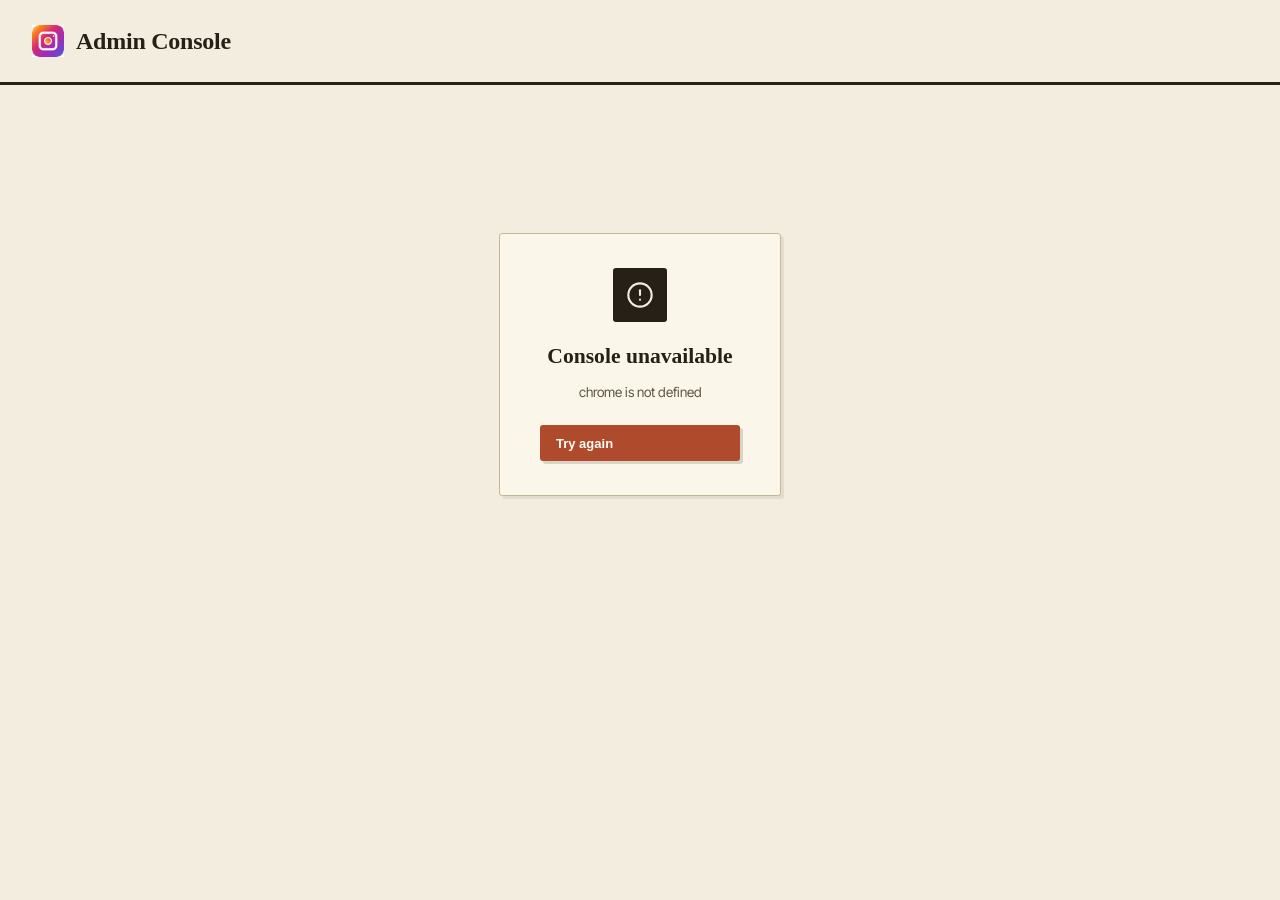
==== admin.html @ fade7655 "Insta Unfollow: follower analysis and bot scan extension with admin console" ====
<!DOCTYPE html>
<html lang="en">
<head>
    <meta charset="UTF-8">
    <meta name="referrer" content="no-referrer">
    <title>Admin Console</title>
    <link rel="stylesheet" href="assets/inter/inter.css">
    <link rel="stylesheet" href="content.css">
    <link rel="stylesheet" href="theme.css">
</head>
<body>

<header class="app-header">
    <div class="header-content">
        <h1>Admin Console</h1>
        <div class="user-info">
            <div class="user-profile">
                <img id="adminAvatar" alt="Admin" class="user-avatar">
                <div class="user-details">
                    <span id="adminName" class="user-name"></span>
                    <span id="adminEmail" class="user-email"></span>
                </div>
            </div>
            <button id="adminSignOut" class="admin-signout-btn" style="display:none">Sign out</button>
        </div>
    </div>
</header>

<main class="app-container">

    <section id="adminGate" class="admin-gate">

        <div id="gateLogin" class="admin-gate-card" style="display:none">
            <div class="admin-gate-icon">
                <svg width="28" height="28" viewBox="0 0 24 24" fill="none" stroke="currentColor" stroke-width="1.8" stroke-linecap="round" stroke-linejoin="round">
                    <rect x="3" y="11" width="18" height="11" rx="2"></rect>
                    <path d="M7 11V7a5 5 0 0 1 10 0v4"></path>
                </svg>
            </div>
            <h2 class="admin-gate-title">Sign in to the admin console</h2>
            <p class="admin-gate-text">Only the account listed as <strong>ADMIN_EMAIL</strong> on the
                payment worker may open this page. Your Google login stays in this extension.</p>
            <button id="gateLoginBtn" class="btn btn-primary admin-gate-btn">Sign in with Google</button>
        </div>

        <div id="gateDenied" class="admin-gate-card" style="display:none">
            <div class="admin-gate-icon">
                <svg width="28" height="28" viewBox="0 0 24 24" fill="none" stroke="currentColor" stroke-width="1.8" stroke-linecap="round" stroke-linejoin="round">
                    <path d="M10.29 3.86L1.82 18a2 2 0 0 0 1.71 3h16.94a2 2 0 0 0 1.71-3L13.71 3.86a2 2 0 0 0-3.42 0z"></path>
                    <line x1="12" y1="9" x2="12" y2="13"></line>
                    <line x1="12" y1="17" x2="12.01" y2="17"></line>
                </svg>
            </div>
            <h2 class="admin-gate-title">Access denied</h2>
            <p class="admin-gate-text">You are signed in as <strong id="deniedEmail"></strong>, which is
                not the admin account. This console is for the worker's <strong>ADMIN_EMAIL</strong> only.</p>
        </div>

        <div id="gateConfig" class="admin-gate-card" style="display:none">
            <div class="admin-gate-icon">
                <svg width="28" height="28" viewBox="0 0 24 24" fill="none" stroke="currentColor" stroke-width="1.8" stroke-linecap="round" stroke-linejoin="round">
                    <path d="M14.7 6.3a1 1 0 0 0 0 1.4l1.6 1.6a1 1 0 0 0 1.4 0l3.77-3.77a6 6 0 0 1-7.94 7.94l-6.91 6.91a2.12 2.12 0 0 1-3-3l6.91-6.91a6 6 0 0 1 7.94-7.94l-3.76 3.76z"></path>
                </svg>
            </div>
            <h2 class="admin-gate-title">Worker not configured</h2>
            <p class="admin-gate-text">Set <strong>PAYMENT_API_URL</strong> in premium-config.js to a
                deployed copy of payments-worker.js (with <strong>ADMIN_EMAIL</strong> set) before the
                console can list users.</p>
        </div>

        <div id="gateError" class="admin-gate-card" style="display:none">
            <div class="admin-gate-icon">
                <svg width="28" height="28" viewBox="0 0 24 24" fill="none" stroke="currentColor" stroke-width="1.8" stroke-linecap="round" stroke-linejoin="round">
                    <circle cx="12" cy="12" r="10"></circle>
                    <line x1="12" y1="8" x2="12" y2="12"></line>
                    <line x1="12" y1="16" x2="12.01" y2="16"></line>
                </svg>
            </div>
            <h2 class="admin-gate-title">Console unavailable</h2>
            <p id="gateErrorText" class="admin-gate-text"></p>
            <button id="gateRetryBtn" class="btn btn-primary admin-gate-btn">Try again</button>
        </div>
    </section>

    <section id="adminPanel" style="display:none">

        <div class="admin-stats">
            <div class="admin-stat">
                <div class="admin-stat-value" id="statTotal">–</div>
                <div class="admin-stat-label">Total users</div>
            </div>
            <div class="admin-stat">
                <div class="admin-stat-value" id="statPremium">–</div>
                <div class="admin-stat-label">Premium</div>
            </div>
            <div class="admin-stat">
                <div class="admin-stat-value" id="statFree">–</div>
                <div class="admin-stat-label">Free</div>
            </div>
            <div class="admin-stat">
                <div class="admin-stat-value" id="statBanned">–</div>
                <div class="admin-stat-label">Banned</div>
            </div>
        </div>

        <div class="admin-toolbar">
            <input id="adminSearch" class="admin-search" type="search"
                   placeholder="Search name, email or Google ID…" autocomplete="off">
            <button id="adminRefresh" class="btn btn-secondary">Refresh</button>
        </div>

        <div class="table-container">
            <table class="following-table admin-table">
                <thead>
                <tr>
                    <th>#</th>
                    <th>USER</th>
                    <th>GOOGLE ID</th>
                    <th>JOINED</th>
                    <th>LAST SEEN</th>
                    <th>MEMBERSHIP</th>
                    <th>CONTROLS</th>
                </tr>
                </thead>
                <tbody id="adminTableBody"></tbody>
            </table>
        </div>
        <div id="adminEmpty" class="admin-empty" style="display:none">No users match this search.</div>

        <div class="pagination-controls">
            <button id="adminPrev" class="page-btn">← Prev</button>
            <span id="adminPageInfo" class="page-info"></span>
            <button id="adminNext" class="page-btn">Next →</button>
        </div>
    </section>

    <div id="adminToast" class="admin-toast"></div>
</main>

<script src="premium-config.js"></script>
<script src="admin.js"></script>
</body>
</html>
---- assets/inter/inter.css ----
/* cyrillic-ext */
@font-face {
  font-family: 'Inter Tight';
  font-style: normal;
  font-weight: 400;
  font-display: swap;
  src: url(fonts/NGSwv5HMAFg6IuGlBNMjxLsK8ah8QA.woff2) format('woff2');
  unicode-range: U+0460-052F, U+1C80-1C8A, U+20B4, U+2DE0-2DFF, U+A640-A69F, U+FE2E-FE2F;
}
/* cyrillic */
@font-face {
  font-family: 'Inter Tight';
  font-style: normal;
  font-weight: 400;
  font-display: swap;
  src: url(fonts/NGSwv5HMAFg6IuGlBNMjxLsD8ah8QA.woff2) format('woff2');
  unicode-range: U+0301, U+0400-045F, U+0490-0491, U+04B0-04B1, U+2116;
}
/* greek-ext */
@font-face {
  font-family: 'Inter Tight';
  font-style: normal;
  font-weight: 400;
  font-display: swap;
  src: url(fonts/NGSwv5HMAFg6IuGlBNMjxLsL8ah8QA.woff2) format('woff2');
  unicode-range: U+1F00-1FFF;
}
/* greek */
@font-face {
  font-family: 'Inter Tight';
  font-style: normal;
  font-weight: 400;
  font-display: swap;
  src: url(fonts/NGSwv5HMAFg6IuGlBNMjxLsE8ah8QA.woff2) format('woff2');
  unicode-range: U+0370-0377, U+037A-037F, U+0384-038A, U+038C, U+038E-03A1, U+03A3-03FF;
}
/* vietnamese */
@font-face {
  font-family: 'Inter Tight';
  font-style: normal;
  font-weight: 400;
  font-display: swap;
  src: url(fonts/NGSwv5HMAFg6IuGlBNMjxLsI8ah8QA.woff2) format('woff2');
  unicode-range: U+0102-0103, U+0110-0111, U+0128-0129, U+0168-0169, U+01A0-01A1, U+01AF-01B0, U+0300-0301, U+0303-0304, U+0308-0309, U+0323, U+0329, U+1EA0-1EF9, U+20AB;
}
/* latin-ext */
@font-face {
  font-family: 'Inter Tight';
  font-style: normal;
  font-weight: 400;
  font-display: swap;
  src: url(fonts/NGSwv5HMAFg6IuGlBNMjxLsJ8ah8QA.woff2) format('woff2');
  unicode-range: U+0100-02BA, U+02BD-02C5, U+02C7-02CC, U+02CE-02D7, U+02DD-02FF, U+0304, U+0308, U+0329, U+1D00-1DBF, U+1E00-1E9F, U+1EF2-1EFF, U+2020, U+20A0-20AB, U+20AD-20C0, U+2113, U+2C60-2C7F, U+A720-A7FF;
}
/* latin */
@font-face {
  font-family: 'Inter Tight';
  font-style: normal;
  font-weight: 400;
  font-display: swap;
  src: url(fonts/NGSwv5HMAFg6IuGlBNMjxLsH8ag.woff2) format('woff2');
  unicode-range: U+0000-00FF, U+0131, U+0152-0153, U+02BB-02BC, U+02C6, U+02DA, U+02DC, U+0304, U+0308, U+0329, U+2000-206F, U+20AC, U+2122, U+2191, U+2193, U+2212, U+2215, U+FEFF, U+FFFD;
}
/* cyrillic-ext */
@font-face {
  font-family: 'Inter Tight';
  font-style: normal;
  font-weight: 500;
  font-display: swap;
  src: url(fonts/NGSwv5HMAFg6IuGlBNMjxLsK8ah8QA.woff2) format('woff2');
  unicode-range: U+0460-052F, U+1C80-1C8A, U+20B4, U+2DE0-2DFF, U+A640-A69F, U+FE2E-FE2F;
}
/* cyrillic */
@font-face {
  font-family: 'Inter Tight';
  font-style: normal;
  font-weight: 500;
  font-display: swap;
  src: url(fonts/NGSwv5HMAFg6IuGlBNMjxLsD8ah8QA.woff2) format('woff2');
  unicode-range: U+0301, U+0400-045F, U+0490-0491, U+04B0-04B1, U+2116;
}
/* greek-ext */
@font-face {
  font-family: 'Inter Tight';
  font-style: normal;
  font-weight: 500;
  font-display: swap;
  src: url(fonts/NGSwv5HMAFg6IuGlBNMjxLsL8ah8QA.woff2) format('woff2');
  unicode-range: U+1F00-1FFF;
}
/* greek */
@font-face {
  font-family: 'Inter Tight';
  font-style: normal;
  font-weight: 500;
  font-display: swap;
  src: url(fonts/NGSwv5HMAFg6IuGlBNMjxLsE8ah8QA.woff2) format('woff2');
  unicode-range: U+0370-0377, U+037A-037F, U+0384-038A, U+038C, U+038E-03A1, U+03A3-03FF;
}
/* vietnamese */
@font-face {
  font-family: 'Inter Tight';
  font-style: normal;
  font-weight: 500;
  font-display: swap;
  src: url(fonts/NGSwv5HMAFg6IuGlBNMjxLsI8ah8QA.woff2) format('woff2');
  unicode-range: U+0102-0103, U+0110-0111, U+0128-0129, U+0168-0169, U+01A0-01A1, U+01AF-01B0, U+0300-0301, U+0303-0304, U+0308-0309, U+0323, U+0329, U+1EA0-1EF9, U+20AB;
}
/* latin-ext */
@font-face {
  font-family: 'Inter Tight';
  font-style: normal;
  font-weight: 500;
  font-display: swap;
  src: url(fonts/NGSwv5HMAFg6IuGlBNMjxLsJ8ah8QA.woff2) format('woff2');
  unicode-range: U+0100-02BA, U+02BD-02C5, U+02C7-02CC, U+02CE-02D7, U+02DD-02FF, U+0304, U+0308, U+0329, U+1D00-1DBF, U+1E00-1E9F, U+1EF2-1EFF, U+2020, U+20A0-20AB, U+20AD-20C0, U+2113, U+2C60-2C7F, U+A720-A7FF;
}
/* latin */
@font-face {
  font-family: 'Inter Tight';
  font-style: normal;
  font-weight: 500;
  font-display: swap;
  src: url(fonts/NGSwv5HMAFg6IuGlBNMjxLsH8ag.woff2) format('woff2');
  unicode-range: U+0000-00FF, U+0131, U+0152-0153, U+02BB-02BC, U+02C6, U+02DA, U+02DC, U+0304, U+0308, U+0329, U+2000-206F, U+20AC, U+2122, U+2191, U+2193, U+2212, U+2215, U+FEFF, U+FFFD;
}
/* cyrillic-ext */
@font-face {
  font-family: 'Inter Tight';
  font-style: normal;
  font-weight: 600;
  font-display: swap;
  src: url(fonts/NGSwv5HMAFg6IuGlBNMjxLsK8ah8QA.woff2) format('woff2');
  unicode-range: U+0460-052F, U+1C80-1C8A, U+20B4, U+2DE0-2DFF, U+A640-A69F, U+FE2E-FE2F;
}
/* cyrillic */
@font-face {
  font-family: 'Inter Tight';
  font-style: normal;
  font-weight: 600;
  font-display: swap;
  src: url(fonts/NGSwv5HMAFg6IuGlBNMjxLsD8ah8QA.woff2) format('woff2');
  unicode-range: U+0301, U+0400-045F, U+0490-0491, U+04B0-04B1, U+2116;
}
/* greek-ext */
@font-face {
  font-family: 'Inter Tight';
  font-style: normal;
  font-weight: 600;
  font-display: swap;
  src: url(fonts/NGSwv5HMAFg6IuGlBNMjxLsL8ah8QA.woff2) format('woff2');
  unicode-range: U+1F00-1FFF;
}
/* greek */
@font-face {
  font-family: 'Inter Tight';
  font-style: normal;
  font-weight: 600;
  font-display: swap;
  src: url(fonts/NGSwv5HMAFg6IuGlBNMjxLsE8ah8QA.woff2) format('woff2');
  unicode-range: U+0370-0377, U+037A-037F, U+0384-038A, U+038C, U+038E-03A1, U+03A3-03FF;
}
/* vietnamese */
@font-face {
  font-family: 'Inter Tight';
  font-style: normal;
  font-weight: 600;
  font-display: swap;
  src: url(fonts/NGSwv5HMAFg6IuGlBNMjxLsI8ah8QA.woff2) format('woff2');
  unicode-range: U+0102-0103, U+0110-0111, U+0128-0129, U+0168-0169, U+01A0-01A1, U+01AF-01B0, U+0300-0301, U+0303-0304, U+0308-0309, U+0323, U+0329, U+1EA0-1EF9, U+20AB;
}
/* latin-ext */
@font-face {
  font-family: 'Inter Tight';
  font-style: normal;
  font-weight: 600;
  font-display: swap;
  src: url(fonts/NGSwv5HMAFg6IuGlBNMjxLsJ8ah8QA.woff2) format('woff2');
  unicode-range: U+0100-02BA, U+02BD-02C5, U+02C7-02CC, U+02CE-02D7, U+02DD-02FF, U+0304, U+0308, U+0329, U+1D00-1DBF, U+1E00-1E9F, U+1EF2-1EFF, U+2020, U+20A0-20AB, U+20AD-20C0, U+2113, U+2C60-2C7F, U+A720-A7FF;
}
/* latin */
@font-face {
  font-family: 'Inter Tight';
  font-style: normal;
  font-weight: 600;
  font-display: swap;
  src: url(fonts/NGSwv5HMAFg6IuGlBNMjxLsH8ag.woff2) format('woff2');
  unicode-range: U+0000-00FF, U+0131, U+0152-0153, U+02BB-02BC, U+02C6, U+02DA, U+02DC, U+0304, U+0308, U+0329, U+2000-206F, U+20AC, U+2122, U+2191, U+2193, U+2212, U+2215, U+FEFF, U+FFFD;
}
/* cyrillic-ext */
@font-face {
  font-family: 'Inter Tight';
  font-style: normal;
  font-weight: 700;
  font-display: swap;
  src: url(fonts/NGSwv5HMAFg6IuGlBNMjxLsK8ah8QA.woff2) format('woff2');
  unicode-range: U+0460-052F, U+1C80-1C8A, U+20B4, U+2DE0-2DFF, U+A640-A69F, U+FE2E-FE2F;
}
/* cyrillic */
@font-face {
  font-family: 'Inter Tight';
  font-style: normal;
  font-weight: 700;
  font-display: swap;
  src: url(fonts/NGSwv5HMAFg6IuGlBNMjxLsD8ah8QA.woff2) format('woff2');
  unicode-range: U+0301, U+0400-045F, U+0490-0491, U+04B0-04B1, U+2116;
}
/* greek-ext */
@font-face {
  font-family: 'Inter Tight';
  font-style: normal;
  font-weight: 700;
  font-display: swap;
  src: url(fonts/NGSwv5HMAFg6IuGlBNMjxLsL8ah8QA.woff2) format('woff2');
  unicode-range: U+1F00-1FFF;
}
/* greek */
@font-face {
  font-family: 'Inter Tight';
  font-style: normal;
  font-weight: 700;
  font-display: swap;
  src: url(fonts/NGSwv5HMAFg6IuGlBNMjxLsE8ah8QA.woff2) format('woff2');
  unicode-range: U+0370-0377, U+037A-037F, U+0384-038A, U+038C, U+038E-03A1, U+03A3-03FF;
}
/* vietnamese */
@font-face {
  font-family: 'Inter Tight';
  font-style: normal;
  font-weight: 700;
  font-display: swap;
  src: url(fonts/NGSwv5HMAFg6IuGlBNMjxLsI8ah8QA.woff2) format('woff2');
  unicode-range: U+0102-0103, U+0110-0111, U+0128-0129, U+0168-0169, U+01A0-01A1, U+01AF-01B0, U+0300-0301, U+0303-0304, U+0308-0309, U+0323, U+0329, U+1EA0-1EF9, U+20AB;
}
/* latin-ext */
@font-face {
  font-family: 'Inter Tight';
  font-style: normal;
  font-weight: 700;
  font-display: swap;
  src: url(fonts/NGSwv5HMAFg6IuGlBNMjxLsJ8ah8QA.woff2) format('woff2');
  unicode-range: U+0100-02BA, U+02BD-02C5, U+02C7-02CC, U+02CE-02D7, U+02DD-02FF, U+0304, U+0308, U+0329, U+1D00-1DBF, U+1E00-1E9F, U+1EF2-1EFF, U+2020, U+20A0-20AB, U+20AD-20C0, U+2113, U+2C60-2C7F, U+A720-A7FF;
}
/* latin */
@font-face {
  font-family: 'Inter Tight';
  font-style: normal;
  font-weight: 700;
  font-display: swap;
  src: url(fonts/NGSwv5HMAFg6IuGlBNMjxLsH8ag.woff2) format('woff2');
  unicode-range: U+0000-00FF, U+0131, U+0152-0153, U+02BB-02BC, U+02C6, U+02DA, U+02DC, U+0304, U+0308, U+0329, U+2000-206F, U+20AC, U+2122, U+2191, U+2193, U+2212, U+2215, U+FEFF, U+FFFD;
}
/* cyrillic-ext */
@font-face {
  font-family: 'Inter Tight';
  font-style: normal;
  font-weight: 800;
  font-display: swap;
  src: url(fonts/NGSwv5HMAFg6IuGlBNMjxLsK8ah8QA.woff2) format('woff2');
  unicode-range: U+0460-052F, U+1C80-1C8A, U+20B4, U+2DE0-2DFF, U+A640-A69F, U+FE2E-FE2F;
}
/* cyrillic */
@font-face {
  font-family: 'Inter Tight';
  font-style: normal;
  font-weight: 800;
  font-display: swap;
  src: url(fonts/NGSwv5HMAFg6IuGlBNMjxLsD8ah8QA.woff2) format('woff2');
  unicode-range: U+0301, U+0400-045F, U+0490-0491, U+04B0-04B1, U+2116;
}
/* greek-ext */
@font-face {
  font-family: 'Inter Tight';
  font-style: normal;
  font-weight: 800;
  font-display: swap;
  src: url(fonts/NGSwv5HMAFg6IuGlBNMjxLsL8ah8QA.woff2) format('woff2');
  unicode-range: U+1F00-1FFF;
}
/* greek */
@font-face {
  font-family: 'Inter Tight';
  font-style: normal;
  font-weight: 800;
  font-display: swap;
  src: url(fonts/NGSwv5HMAFg6IuGlBNMjxLsE8ah8QA.woff2) format('woff2');
  unicode-range: U+0370-0377, U+037A-037F, U+0384-038A, U+038C, U+038E-03A1, U+03A3-03FF;
}
/* vietnamese */
@font-face {
  font-family: 'Inter Tight';
  font-style: normal;
  font-weight: 800;
  font-display: swap;
  src: url(fonts/NGSwv5HMAFg6IuGlBNMjxLsI8ah8QA.woff2) format('woff2');
  unicode-range: U+0102-0103, U+0110-0111, U+0128-0129, U+0168-0169, U+01A0-01A1, U+01AF-01B0, U+0300-0301, U+0303-0304, U+0308-0309, U+0323, U+0329, U+1EA0-1EF9, U+20AB;
}
/* latin-ext */
@font-face {
  font-family: 'Inter Tight';
  font-style: normal;
  font-weight: 800;
  font-display: swap;
  src: url(fonts/NGSwv5HMAFg6IuGlBNMjxLsJ8ah8QA.woff2) format('woff2');
  unicode-range: U+0100-02BA, U+02BD-02C5, U+02C7-02CC, U+02CE-02D7, U+02DD-02FF, U+0304, U+0308, U+0329, U+1D00-1DBF, U+1E00-1E9F, U+1EF2-1EFF, U+2020, U+20A0-20AB, U+20AD-20C0, U+2113, U+2C60-2C7F, U+A720-A7FF;
}
/* latin */
@font-face {
  font-family: 'Inter Tight';
  font-style: normal;
  font-weight: 800;
  font-display: swap;
  src: url(fonts/NGSwv5HMAFg6IuGlBNMjxLsH8ag.woff2) format('woff2');
  unicode-range: U+0000-00FF, U+0131, U+0152-0153, U+02BB-02BC, U+02C6, U+02DA, U+02DC, U+0304, U+0308, U+0329, U+2000-206F, U+20AC, U+2122, U+2191, U+2193, U+2212, U+2215, U+FEFF, U+FFFD;
}
---- content.css ----
/* Reset ve temel stiller */
* {
    margin: 0;
    padding: 0;
    box-sizing: border-box;
}

body {
    font-family: 'Inter Tight', -apple-system, BlinkMacSystemFont, 'Segoe UI', Roboto, Helvetica, Arial, sans-serif;
    background-color: #f8fafc;
    color: #262626;
    line-height: 1.5;
}

/* Header - Premium Design */
.app-header {
    background: linear-gradient(135deg, rgba(37, 99, 235, 0.95), rgba(59, 130, 246, 0.95), rgba(96, 165, 250, 0.95));
    backdrop-filter: blur(20px) saturate(180%);
    -webkit-backdrop-filter: blur(20px) saturate(180%);
    color: white;
    padding: 0;
    position: sticky;
    top: 0;
    z-index: 100;
    box-shadow: 0 4px 20px rgba(37, 99, 235, 0.2), 0 2px 8px rgba(0, 0, 0, 0.1);
    border-bottom: 1px solid rgba(255, 255, 255, 0.2);
}

.header-content {
    max-width: 1400px;
    margin: 0 auto;
    padding: 16px 2rem;
    display: flex;
    justify-content: space-between;
    align-items: center;
    gap: 20px;
}

.header-content h1 {
    font-size: 1.4rem;
    font-weight: 700;
    letter-spacing: -0.3px;
    display: flex;
    align-items: center;
    gap: 12px;
    margin: 0;
    text-shadow: 0 2px 8px rgba(0, 0, 0, 0.15);
}

.header-content h1::before {
    content: '';
    width: 32px;
    height: 32px;
    background: url('../img/48.png') center/contain no-repeat;
    display: block;
    filter: drop-shadow(0 2px 4px rgba(0, 0, 0, 0.2));
}

.user-profile {
    display: flex;
    align-items: center;
    gap: 12px;
    background: rgba(255, 255, 255, 0.15);
    backdrop-filter: blur(10px);
    -webkit-backdrop-filter: blur(10px);
    padding: 6px 12px 6px 6px;
    border-radius: 24px;
    border: 1px solid rgba(255, 255, 255, 0.25);
    transition: all 0.3s ease;
    box-shadow: 0 2px 8px rgba(0, 0, 0, 0.1);
}

.user-profile:hover {
    background: rgba(255, 255, 255, 0.2);
    transform: translateY(-1px);
    box-shadow: 0 4px 12px rgba(0, 0, 0, 0.15);
}

.user-profile img {
    width: 36px;
    height: 36px;
    border-radius: 50%;
    border: 2px solid rgba(255, 255, 255, 0.4);
    box-shadow: 0 2px 6px rgba(0, 0, 0, 0.2);
    object-fit: cover;
}

.user-details {
    display: flex;
    flex-direction: column;
    gap: 2px;
    min-width: 0;
}

.user-name {
    font-size: 14px;
    font-weight: 600;
    color: white;
    white-space: nowrap;
    overflow: hidden;
    text-overflow: ellipsis;
    text-shadow: 0 1px 3px rgba(0, 0, 0, 0.2);
}

.user-email {
    font-size: 11px;
    font-weight: 400;
    color: rgba(255, 255, 255, 0.85);
    white-space: nowrap;
    overflow: hidden;
    text-overflow: ellipsis;
}

/* Main Container */
.app-container {
    max-width: 1400px;
    margin: 2rem auto;
    padding: 0 2rem;
}

/* Control Panel */
.control-panel {
    background: white;
    border-radius: 12px;
    padding: 1.5rem;
    margin-bottom: 2rem;
    box-shadow: 0 2px 10px rgba(0,0,0,0.05);
}

.panel-header {
    display: flex;
    justify-content: space-between;
    align-items: center;
    gap: 20px;
    flex-wrap: wrap;
}

.action-buttons {
    display: flex;
    align-items: center;
    justify-content: flex-start;
    gap: 8px;
    flex: 1;
}

.timer-settings {
    display: flex;
    align-items: center;
    gap: 10px;
    background: linear-gradient(135deg, rgba(37, 99, 235, 0.1) 0%, rgba(59, 130, 246, 0.1) 50%, rgba(96, 165, 250, 0.1) 100%);
    backdrop-filter: blur(10px);
    -webkit-backdrop-filter: blur(10px);
    padding: 0 18px;
    height: 36px;
    border-radius: 12px;
    box-shadow: 
        0 4px 16px rgba(37, 99, 235, 0.15),
        0 2px 8px rgba(59, 130, 246, 0.1),
        inset 0 1px 0 rgba(255, 255, 255, 0.6);
    border: 1px solid rgba(255, 255, 255, 0.3);
    transition: all 0.4s cubic-bezier(0.4, 0, 0.2, 1);
    position: relative;
    overflow: hidden;
}

.timer-settings::before {
    content: '';
    position: absolute;
    top: 0;
    left: -100%;
    width: 100%;
    height: 100%;
    background: linear-gradient(90deg, transparent, rgba(255, 255, 255, 0.3), transparent);
    transition: left 0.5s ease;
}

.timer-settings:hover::before {
    left: 100%;
}

.timer-settings:hover {
    box-shadow: 
        0 6px 20px rgba(37, 99, 235, 0.25),
        0 4px 12px rgba(59, 130, 246, 0.15),
        inset 0 1px 0 rgba(255, 255, 255, 0.7);
    transform: translateY(-2px);
    border-color: rgba(255, 255, 255, 0.5);
}

.timer-icon {
    width: 18px;
    height: 18px;
    color: #2563eb;
    flex-shrink: 0;
    transition: all 0.4s cubic-bezier(0.4, 0, 0.2, 1);
    filter: drop-shadow(0 2px 4px rgba(37, 99, 235, 0.3));
    z-index: 1;
    position: relative;
}

.timer-settings:hover .timer-icon {
    color: #3b82f6;
    transform: rotate(15deg) scale(1.1);
    filter: drop-shadow(0 2px 6px rgba(59, 130, 246, 0.4));
}

.timer-settings:focus-within .timer-icon {
    color: #3b82f6;
    transform: rotate(-15deg) scale(1.15);
    filter: drop-shadow(0 2px 8px rgba(96, 165, 250, 0.5));
}

.timer-input {
    -moz-appearance: textfield; /* Firefox için */
    width: 65px;
    padding: 0;
    border: none;
    border-radius: 0;
    font-size: 14px;
    font-weight: 700;
    text-align: center;
    outline: none;
    transition: all 0.4s cubic-bezier(0.4, 0, 0.2, 1);
    background: transparent;
    color: #262626;
    text-shadow: 0 1px 2px rgba(0, 0, 0, 0.1);
    z-index: 1;
    position: relative;
}

.timer-input:focus {
    color: #2563eb;
    text-shadow: 0 2px 4px rgba(37, 99, 235, 0.3);
    transform: scale(1.05);
}

.timer-input:hover {
    color: #3b82f6;
}

.timer-input::-webkit-inner-spin-button,
.timer-input::-webkit-outer-spin-button {
    -webkit-appearance: none;
    margin: 0;
}

.timer-input::-webkit-inner-spin-button,
.timer-input::-webkit-outer-spin-button {
    -webkit-appearance: none;
    margin: 0;
}

.timer-label {
    color: #2563eb;
    font-size: 11px;
    font-weight: 700;
    text-transform: uppercase;
    letter-spacing: 1px;
    white-space: nowrap;
    text-shadow: 0 1px 2px rgba(37, 99, 235, 0.2);
    z-index: 1;
    position: relative;
    transition: all 0.4s cubic-bezier(0.4, 0, 0.2, 1);
}

.timer-settings:hover .timer-label {
    color: #3b82f6;
    text-shadow: 0 2px 4px rgba(59, 130, 246, 0.3);
}

.timer-settings:focus-within .timer-label {
    color: #3b82f6;
    text-shadow: 0 2px 4px rgba(96, 165, 250, 0.3);
}

/* Countdown Display - Geri Sayım Göstergesi */
.countdown-display {
    display: flex;
    align-items: center;
    gap: 8px;
    padding: 8px 14px;
    background: linear-gradient(135deg, rgba(255, 107, 122, 0.15) 0%, rgba(255, 71, 87, 0.15) 100%);
    backdrop-filter: blur(10px);
    -webkit-backdrop-filter: blur(10px);
    border-radius: 10px;
    border: 1px solid rgba(255, 71, 87, 0.3);
    box-shadow: 0 2px 8px rgba(255, 71, 87, 0.15);
    transition: all 0.3s ease;
    min-width: 140px;
    justify-content: center;
}

.countdown-display:hover {
    background: linear-gradient(135deg, rgba(255, 107, 122, 0.2) 0%, rgba(255, 71, 87, 0.2) 100%);
    border-color: rgba(255, 71, 87, 0.4);
    box-shadow: 0 4px 12px rgba(255, 71, 87, 0.2);
    transform: translateY(-1px);
}

.countdown-icon {
    width: 16px;
    height: 16px;
    color: #ff4757;
    flex-shrink: 0;
    animation: pulse 2s ease-in-out infinite;
}

@keyframes pulse {
    0%, 100% {
        opacity: 1;
        transform: scale(1);
    }
    50% {
        opacity: 0.7;
        transform: scale(1.1);
    }
}

.countdown-text {
    font-size: 13px;
    font-weight: 600;
    color: #ff4757;
    white-space: nowrap;
    text-shadow: 0 1px 2px rgba(255, 71, 87, 0.1);
}

/* Buttons */
.btn {
    display: inline-flex;
    align-items: center;
    gap: 0.5rem;
    padding: 0.75rem 1.5rem;
    border: none;
    border-radius: 8px;
    font-size: 0.9rem;
    font-weight: 600;
    cursor: pointer;
    transition: all 0.2s ease;
}

.btn svg {
    width: 18px;
    height: 18px;
}

.btn-primary {
    min-width: auto;
    height: 36px;
    padding: 0 16px;
    font-size: 13px;
    font-weight: 600;
    color: #fff;
    background: linear-gradient(135deg, #ff6b7a 0%, #ff4757 100%);
    border: none;
    border-radius: 10px;
    cursor: pointer;
    transition: all 0.3s cubic-bezier(0.4, 0, 0.2, 1);
    box-shadow: 0 2px 8px rgba(255, 71, 87, 0.25);
    position: relative;
    overflow: hidden;
}

.btn-primary:hover {
    transform: translateY(-1px);
    box-shadow: 0 4px 12px rgba(255, 71, 87, 0.35);
    background: linear-gradient(135deg, #ff5a6a 0%, #ff3547 100%);
}

.btn-primary:active {
    transform: translateY(0);
}

.btn-primary.loading {
    background: #ff4757;
    opacity: 0.8;
    cursor: wait;
}

.btn-primary .button-icon {
    width: 16px;
    height: 16px;
    transition: transform 0.3s cubic-bezier(0.4, 0, 0.2, 1);
    flex-shrink: 0;
}

.btn-primary:hover .button-icon {
    transform: scale(1.15) rotate(-5deg);
}

.btn-primary:disabled {
    background: linear-gradient(135deg, #d0d0d0 0%, #b8b8b8 100%);
    cursor: not-allowed;
    box-shadow: none;
    opacity: 0.6;
    transform: none;
}

.btn-primary.loading {
    background: linear-gradient(135deg, #d0d0d0 0%, #b8b8b8 100%);
    cursor: wait;
}

.btn-secondary:disabled {
    background: linear-gradient(135deg, #d0d0d0 0%, #b8b8b8 100%);
    cursor: not-allowed;
    box-shadow: none;
    opacity: 0.6;
    transform: none;
}

.btn-danger:disabled {
    background: linear-gradient(135deg, #d0d0d0 0%, #b8b8b8 100%);
    cursor: not-allowed;
    box-shadow: none;
    opacity: 0.6;
    transform: none;
}


@keyframes button-loading-spinner {
    from {
        transform: rotate(0turn);
    }
    to {
        transform: rotate(1turn);
    }
}

.btn-primary::after {
    content: '';
    position: absolute;
    top: 50%;
    left: 50%;
    width: 0;
    height: 0;
    background: rgba(255, 255, 255, 0.15);
    border-radius: 50%;
    transform: translate(-50%, -50%);
    transition: width 0.4s cubic-bezier(0.4, 0, 0.2, 1), height 0.4s cubic-bezier(0.4, 0, 0.2, 1);
    pointer-events: none;
}

.btn-primary:hover::after {
    width: 300px;
    height: 300px;
}

.btn-secondary::after {
    content: '';
    position: absolute;
    top: 50%;
    left: 50%;
    width: 0;
    height: 0;
    background: rgba(255, 255, 255, 0.1);
    border-radius: 50%;
    transform: translate(-50%, -50%);
    transition: width 0.4s cubic-bezier(0.4, 0, 0.2, 1), height 0.4s cubic-bezier(0.4, 0, 0.2, 1);
    pointer-events: none;
}

.btn-secondary:hover::after {
    width: 300px;
    height: 300px;
}

.btn-secondary {
    min-width: auto;
    height: 36px;
    padding: 0 16px;
    font-size: 13px;
    font-weight: 600;
    color: #fff;
    background: linear-gradient(135deg, #7d8790 0%, #6c757d 100%);
    border: none;
    border-radius: 10px;
    cursor: pointer;
    transition: all 0.3s cubic-bezier(0.4, 0, 0.2, 1);
    box-shadow: 0 2px 8px rgba(108, 117, 125, 0.25);
    position: relative;
    overflow: hidden;
}

.btn-secondary:hover {
    transform: translateY(-1px);
    box-shadow: 0 4px 12px rgba(108, 117, 125, 0.35);
    background: linear-gradient(135deg, #6d7780 0%, #5a6268 100%);
}

.btn-secondary .button-icon {
    width: 16px;
    height: 16px;
    transition: transform 0.3s cubic-bezier(0.4, 0, 0.2, 1);
    flex-shrink: 0;
}

.btn-secondary:hover .button-icon {
    transform: scale(1.15) rotate(5deg);
}

.btn-secondary:active {
    transform: translateY(0);
}

.btn-secondary:disabled {
    background: #e4e4e4;
    cursor: not-allowed;
    transform: none;
    box-shadow: none;
    opacity: 0.7;
}

/* Stats Grid */
.filter-controls .stats-grid {
    display: flex;
    gap: 10px;
    margin-left: auto;
    align-items: stretch;
}

/* Stat Card Base */
.filter-controls .stat-card {
    display: flex;
    align-items: center;
    gap: 12px;
    padding: 10px 18px;
    border-radius: 14px;
    transition: all 0.3s cubic-bezier(0.25, 0.8, 0.25, 1);
    border: 1.5px solid transparent;
    position: relative;
    cursor: default;
    min-width: 130px;
}

.filter-controls .stat-card:hover {
    transform: translateY(-2px);
}

/* Stat Icon */
.stat-icon {
    display: flex;
    align-items: center;
    justify-content: center;
    width: 40px;
    height: 40px;
    border-radius: 12px;
    flex-shrink: 0;
    transition: transform 0.3s ease;
}

.filter-controls .stat-card:hover .stat-icon {
    transform: scale(1.1);
}

.stat-content {
    display: flex;
    flex-direction: column;
    min-width: 0;
}

/* Stat Value */
.filter-controls .stat-value {
    font-size: 22px;
    font-weight: 700;
    line-height: 1.15;
    letter-spacing: -0.5px;
    transition: all 0.3s ease;
}

/* Stat Label */
.filter-controls .stat-label {
    font-size: 11px;
    font-weight: 600;
    text-transform: uppercase;
    letter-spacing: 0.5px;
    line-height: 1.3;
    opacity: 0.7;
    white-space: nowrap;
}

/* Followers — Green */
.stat-followers {
    background: linear-gradient(135deg, rgba(34, 197, 94, 0.06), rgba(16, 185, 129, 0.03));
    border-color: rgba(34, 197, 94, 0.15);
}
.stat-followers:hover {
    border-color: rgba(34, 197, 94, 0.35);
    box-shadow: 0 6px 20px rgba(34, 197, 94, 0.12);
}
.stat-followers .stat-icon {
    background: rgba(34, 197, 94, 0.12);
    color: #16a34a;
}
.stat-followers .stat-value {
    color: #15803d;
}
.stat-followers .stat-label {
    color: #16a34a;
}

/* Following — Instagram gradient */
.stat-following {
    background: linear-gradient(135deg, rgba(37, 99, 235, 0.05), rgba(59, 130, 246, 0.04), rgba(96, 165, 250, 0.03));
    border-color: rgba(37, 99, 235, 0.15);
}
.stat-following:hover {
    border-color: rgba(37, 99, 235, 0.35);
    box-shadow: 0 6px 20px rgba(37, 99, 235, 0.12);
}
.stat-following .stat-icon {
    background: linear-gradient(135deg, rgba(37, 99, 235, 0.12), rgba(59, 130, 246, 0.08));
    color: #2563eb;
}
.stat-following .stat-value {
    color: #2563eb;
}
.stat-following .stat-label {
    color: #2563eb;
}

/* Not Following — Red/Orange */
.stat-nonfollowers {
    background: linear-gradient(135deg, rgba(239, 68, 68, 0.06), rgba(249, 115, 22, 0.03));
    border-color: rgba(239, 68, 68, 0.15);
}
.stat-nonfollowers:hover {
    border-color: rgba(239, 68, 68, 0.35);
    box-shadow: 0 6px 20px rgba(239, 68, 68, 0.12);
}
.stat-nonfollowers .stat-icon {
    background: rgba(239, 68, 68, 0.12);
    color: #dc2626;
}
.stat-nonfollowers .stat-value {
    color: #dc2626;
}
.stat-nonfollowers .stat-label {
    color: #ef4444;
}

/* Responsive Design */
@media (max-width: 968px) {
    .panel-header {
        flex-direction: column;
        gap: 16px;
    }
    
    .control-panel {
        margin-bottom: 1.5rem;
    }
    
    .filter-controls {
        flex-direction: column;
        align-items: stretch;
        gap: 1rem;
        margin-top: 0.25rem;
    }
    
    .filter-controls .stats-grid {
        margin-left: 0;
        width: 100%;
        justify-content: space-between;
    }
    
    .filter-controls .stat-card {
        flex: 1;
        min-width: 0;
    }
}

@media (max-width: 640px) {
    .control-panel {
        margin-bottom: 1.25rem;
        padding: 1.25rem;
    }
    
    .filter-controls {
        padding: 1rem;
        margin-top: 0;
    }
    
    .filter-controls .stats-grid {
        gap: 8px;
    }
    
    .filter-controls .stat-card {
        padding: 10px 14px;
        min-width: 0;
    }
    
    .filter-controls .stat-value {
        font-size: 18px;
    }
    
    .filter-controls .stat-label {
        font-size: 10px;
        letter-spacing: 0.5px;
    }
}

.success { color: #2e7d32; }
.danger { color: #c62828; }
.info { color: #1565c0; }

/* Table */
.table-container {
    background: white;
    border-radius: 12px;
    overflow: hidden;
    box-shadow: 0 2px 10px rgba(0,0,0,0.05);
    margin-top: 2rem;
    scroll-margin-top: 100px;
}

.following-table {
    width: 100%;
    border-collapse: separate;
    border-spacing: 0;
    font-size: 14px;
}

/* Table Header */
.following-table thead {
    background: linear-gradient(45deg, #1e40af, #2563eb, #3b82f6);
    color: white;
}

.following-table th {
    padding: 1rem;
    font-weight: 600;
    text-align: left;
    font-size: 0.9rem;
    letter-spacing: 0.5px;
    border: none;
    white-space: nowrap;
}

/* Table Body */
.following-table td {
    padding: 1rem;
    border-bottom: 1px solid #f0f2f5;
    vertical-align: middle;
}

.following-table tbody tr {
    transition: all 0.2s ease;
}

.following-table tbody tr:hover {
    background: #f8f9fa;
    transform: translateY(-1px);
    box-shadow: 0 2px 5px rgba(0,0,0,0.05);
}

/* Profile Cell */
.profile-cell {
    display: flex;
    align-items: center;
    gap: 12px;
}

.profile-image {
    width: 40px;
    height: 40px;
    border-radius: 50%;
    object-fit: cover;
    border: 2px solid #f0f2f5;
    transition: transform 0.2s ease;
}

.profile-image:hover {
    transform: scale(1.1);
}

/* Username Cell */
.username-cell {
    color: #0095f6;
    font-weight: 500;
    text-decoration: none;
}

.username-cell:hover {
    text-decoration: underline;
}

/* Verified Badge */
.verified-badge {
    color: #0095f6;
    display: inline-flex;
    align-items: center;
    justify-content: center;
    width: 20px;
    height: 20px;
}

.verified-badge svg {
    width: 16px;
    height: 16px;
    color: #0095f6;
    flex-shrink: 0;
}

/* Private Badge */
.private-badge {
    color: #65676b;
    display: inline-flex;
    align-items: center;
    justify-content: center;
    width: 20px;
    height: 20px;
}

.private-badge svg {
    width: 16px;
    height: 16px;
    color: #65676b;
    flex-shrink: 0;
}

/* Following/Not Following Badges */
.following-badge,
.not-following-badge {
    display: inline-flex;
    align-items: center;
    padding: 6px 12px;
    border-radius: 20px;
    font-size: 12px;
    font-weight: 500;
    transition: all 0.2s ease;
}

.following-badge {
    background: linear-gradient(45deg, #00c853, #64dd17);
    color: white;
    box-shadow: 0 2px 8px rgba(0, 200, 83, 0.2);
}

.not-following-badge {
    background: linear-gradient(45deg, #ff5252, #ff1744);
    color: white;
    box-shadow: 0 2px 8px rgba(255, 23, 68, 0.2);
}

/* Hover efektleri */
.following-badge:hover {
    transform: translateY(-1px);
    box-shadow: 0 4px 12px rgba(0, 200, 83, 0.3);
}

.not-following-badge:hover {
    transform: translateY(-1px);
    box-shadow: 0 4px 12px rgba(255, 23, 68, 0.3);
}

/* Badge içindeki ikonlar için stil (opsiyonel) */
.following-badge::before,
.not-following-badge::before {
    content: '';
    display: inline-block;
    width: 8px;
    height: 8px;
    border-radius: 50%;
    margin-right: 6px;
    background: rgba(255, 255, 255, 0.8);
}

/* Not following olan satırın arka planı */
.not-following-back {
    background-color: rgba(255, 23, 68, 0.03);
}

.not-following-back:hover {
    background-color: rgba(255, 23, 68, 0.06);
}

/* Action Button */
.unfollow-btn {
    padding: 8px 16px;
    border-radius: 20px;
    border: none;
    background: linear-gradient(45deg, #ff5252, #ff1744);
    color: white;
    font-size: 12px;
    font-weight: 500;
    cursor: pointer;
    transition: all 0.3s ease;
    box-shadow: 0 2px 8px rgba(255, 23, 68, 0.2);
    text-transform: uppercase;
    letter-spacing: 0.5px;
    min-width: 100px;
}

.unfollow-btn:disabled {
    opacity: 0.7;
    cursor: not-allowed;
    background: #ccc;
}

.unfollow-btn.unfollowed {
    background: #e0e0e0;
    color: #666;
    box-shadow: none;
}

.unfollowed-row {
    opacity: 0.5;
    background-color: rgba(255, 0, 0, 0.05);
}

/* Loading Animation */


/* Loading Spinner for Unfollow Button */
.unfollow-btn.loading {
    display: inline-flex;
    align-items: center;
    justify-content: center;
    gap: 8px;
    background: linear-gradient(45deg, #ff5252, #ff1744);
    cursor: wait;
    position: relative;
}

.unfollow-btn.loading .loading-spinner-small {
    width: 14px;
    height: 14px;
    border: 2px solid rgba(255, 255, 255, 0.3);
    border-top-color: white;
    border-radius: 50%;
    animation: spin 0.8s linear infinite;
    flex-shrink: 0;
    display: inline-block;
}

.unfollow-btn .success-icon {
    display: inline-block;
    margin-right: 4px;
    font-weight: bold;
    color: #22c55e;
}

/* Row Number */
.row-number {
    color: #65676b;
    font-size: 0.9rem;
    font-weight: 500;
}

/* Empty State */
.empty-state {
    padding: 2rem;
    text-align: center;
    color: #65676b;
}

/* Loading State */
.loading-row td {
    padding: 1rem;
    text-align: center;
}

.loading-animation {
    width: 100%;
    height: 20px;
    background: linear-gradient(90deg, #f0f2f5 25%, #e4e6eb 50%, #f0f2f5 75%);
    background-size: 200% 100%;
    animation: loading 1.5s infinite;
    border-radius: 4px;
}

@keyframes loading {
    0% {
        background-position: 200% 0;
    }
    100% {
        background-position: -200% 0;
    }
}

/* Responsive Table */
@media (max-width: 1024px) {
    .following-table {
        font-size: 13px;
    }
    
    .following-table td,
    .following-table th {
        padding: 0.75rem;
    }
    
    .profile-image {
        width: 32px;
        height: 32px;
    }
}

@media (max-width: 768px) {
    .table-container {
        border-radius: 0;
        margin: 1rem -1rem;
    }
    
    .following-table {
        font-size: 12px;
    }
}

/* Modal */
.modal {
    display: none;
    position: fixed;
    top: 0;
    left: 0;
    width: 100%;
    height: 100%;
    background: rgba(0,0,0,0.5);
    z-index: 1000;
}

.modal-content {
    background: white;
    border-radius: 12px;
    width: 90%;
    max-width: 500px;
    margin: 2rem auto;
    box-shadow: 0 4px 20px rgba(0,0,0,0.15);
}

.modal-header {
    padding: 1.5rem;
    border-bottom: 1px solid #f0f2f5;
    display: flex;
    justify-content: space-between;
    align-items: center;
}

.modal-body {
    padding: 1.5rem;
}

.modal-footer {
    padding: 1.5rem;
    border-top: 1px solid #f0f2f5;
    text-align: right;
}

.setting-item {
    margin-bottom: 1.5rem;
}

.setting-item label {
    display: block;
    margin-bottom: 0.5rem;
    font-weight: 500;
}

.setting-item input[type="number"] {
    width: 100%;
    padding: 0.75rem;
    border: 1px solid #ddd;
    border-radius: 8px;
}

.setting-item.checkbox {
    display: flex;
    align-items: center;
    gap: 0.5rem;
}

/* Responsive Design */
@media (max-width: 768px) {
    .header-content {
        padding: 0 1rem;
    }

    .app-container {
        padding: 0 1rem;
    }

    .stats-grid {
        grid-template-columns: 1fr;
    }

    .table-container {
        overflow-x: auto;
    }
    
    .timer-settings {
        width: 100%;
        justify-content: center;
    }
    
    .countdown-display {
        width: 100%;
        justify-content: center;
    }
}

/* SweetAlert2 Custom Styles - Instagram Theme */
.swal2-popup {
    border-radius: 16px !important;
    box-shadow: 0 10px 40px rgba(0, 0, 0, 0.15) !important;
    border: 1px solid rgba(0, 0, 0, 0.05) !important;
    padding: 0 0 1em 0 !important;
}

.swal-custom-popup {
    border-radius: 16px !important;
    box-shadow: 0 10px 40px rgba(0, 0, 0, 0.15) !important;
}

/* Icon - Reduced spacing */
.swal2-icon {
    margin: 1em auto 0.5em !important;
    width: 4em !important;
    height: 4em !important;
}

.swal2-icon.swal2-warning {
    border-color: #f8bb86 !important;
    color: #f8bb86 !important;
}

.swal2-icon.swal2-error {
    border-color: #f27474 !important;
    color: #f27474 !important;
}

.swal2-icon.swal2-info {
    border-color: #3fc3ee !important;
    color: #3fc3ee !important;
}

/* Title - Reduced spacing */
.swal2-title {
    font-size: 20px !important;
    font-weight: 700 !important;
    color: #262626 !important;
    text-align: center !important;
    padding: 0.3em 1em 0.3em !important;
    margin: 0 !important;
}

.swal-custom-title {
    font-size: 20px !important;
    font-weight: 700 !important;
    color: #262626 !important;
    text-align: center !important;
}

.swal-custom-title-danger {
    font-size: 20px !important;
    font-weight: 700 !important;
    color: #ef4444 !important;
    text-align: center !important;
}

/* HTML Container - Reduced spacing */
.swal2-html-container {
    text-align: center !important;
    padding: 0.3em 1.5em 0.5em !important;
    margin: 0 !important;
    font-size: 15px !important;
    line-height: 1.5 !important;
    color: #495057 !important;
}

.swal-custom-html {
    font-size: 15px !important;
    line-height: 1.5 !important;
    color: #495057 !important;
    text-align: center !important;
}

.swal2-html-container p {
    text-align: center !important;
    margin: 0.3em 0 !important;
}

.swal2-html-container strong {
    color: #262626 !important;
    font-weight: 600 !important;
}

.swal-toast-popup {
    border-radius: 12px !important;
    box-shadow: 0 8px 24px rgba(0, 0, 0, 0.15) !important;
}

/* Actions - Reduced spacing */
.swal2-actions {
    justify-content: center !important;
    gap: 10px !important;
    margin: 0.5em auto 0 !important;
    padding: 0 1.5em 1em !important;
}

.swal2-confirm {
    border-radius: 10px !important;
    font-weight: 600 !important;
    padding: 10px 24px !important;
    transition: all 0.3s ease !important;
    min-width: 120px !important;
    font-size: 14px !important;
    background: linear-gradient(135deg, #ff6b7a 0%, #ff4757 100%) !important;
    box-shadow: 0 2px 8px rgba(255, 71, 87, 0.25) !important;
}

.swal2-confirm:hover {
    transform: translateY(-1px) !important;
    box-shadow: 0 4px 12px rgba(255, 71, 87, 0.35) !important;
    background: linear-gradient(135deg, #ff5a6a 0%, #ff3547 100%) !important;
}

.swal2-cancel {
    border-radius: 10px !important;
    font-weight: 600 !important;
    padding: 10px 24px !important;
    transition: all 0.3s ease !important;
    min-width: 120px !important;
    font-size: 14px !important;
    background: #f0f2f5 !important;
    color: #495057 !important;
}

.swal2-cancel:hover {
    transform: translateY(-1px) !important;
    box-shadow: 0 4px 12px rgba(0, 0, 0, 0.1) !important;
    background: #e4e6eb !important;
}

.swal-custom-confirm {
    border-radius: 10px !important;
    font-weight: 600 !important;
    padding: 10px 24px !important;
    transition: all 0.3s ease !important;
    min-width: 120px !important;
}

.swal-custom-confirm:hover {
    transform: translateY(-1px) !important;
    box-shadow: 0 4px 12px rgba(0, 0, 0, 0.2) !important;
}

.swal-custom-cancel {
    border-radius: 10px !important;
    font-weight: 600 !important;
    padding: 10px 24px !important;
    transition: all 0.3s ease !important;
    min-width: 120px !important;
}

.swal-custom-cancel:hover {
    transform: translateY(-1px) !important;
    box-shadow: 0 4px 12px rgba(0, 0, 0, 0.2) !important;
}

/* Custom Modal Styles */
.custom-modal {
    position: fixed;
    top: 0;
    left: 0;
    width: 100%;
    height: 100%;
    z-index: 10000;
    display: flex;
    align-items: center;
    justify-content: center;
    opacity: 0;
    transition: opacity 0.3s ease;
    pointer-events: none;
}

.custom-modal.show {
    opacity: 1;
    pointer-events: all;
}

.custom-modal-overlay {
    position: absolute;
    top: 0;
    left: 0;
    width: 100%;
    height: 100%;
    background: rgba(0, 0, 0, 0.6);
    backdrop-filter: blur(4px);
    -webkit-backdrop-filter: blur(4px);
}

.custom-modal-content {
    position: relative;
    background: white;
    border-radius: 16px;
    width: 90%;
    max-width: 480px;
    box-shadow: 0 20px 60px rgba(0, 0, 0, 0.3);
    transform: scale(0.9) translateY(20px);
    transition: transform 0.3s cubic-bezier(0.4, 0, 0.2, 1);
    overflow: hidden;
}

.custom-modal.show .custom-modal-content {
    transform: scale(1) translateY(0);
}

.custom-modal-header {
    padding: 24px 24px 16px;
    text-align: center;
    border-bottom: 1px solid #f0f2f5;
}

.custom-modal-icon-wrapper {
    width: 64px;
    height: 64px;
    margin: 0 auto 16px;
    border-radius: 50%;
    display: flex;
    align-items: center;
    justify-content: center;
    transition: all 0.3s ease;
}

.custom-modal-icon-wrapper.warning {
    background: linear-gradient(135deg, #dbeafe 0%, #bfdbfe 100%);
    color: #3b82f6;
}

.custom-modal-icon-wrapper.error {
    background: linear-gradient(135deg, #fee2e2 0%, #fecaca 100%);
    color: #ef4444;
}

.custom-modal-icon-wrapper.info {
    background: linear-gradient(135deg, #dbeafe 0%, #bfdbfe 100%);
    color: #3b82f6;
}

.custom-modal-icon {
    width: 32px;
    height: 32px;
    stroke-width: 2.5;
}

.custom-modal-title {
    font-size: 22px;
    font-weight: 700;
    color: #262626;
    margin: 0;
}

.custom-modal-body {
    padding: 20px 24px;
    text-align: center;
}

.custom-modal-message {
    font-size: 15px;
    color: #495057;
    line-height: 1.6;
    margin: 0 0 12px;
}

.custom-modal-details {
    font-size: 13px;
    color: #6c757d;
    line-height: 1.5;
    text-align: left;
    background: #f8f9fa;
    padding: 12px;
    border-radius: 8px;
    margin-top: 12px;
}

.custom-modal-footer {
    padding: 16px 24px 24px;
    display: flex;
    gap: 12px;
    justify-content: flex-end;
}

.custom-modal-btn-cancel {
    display: flex;
    align-items: center;
    justify-content: center;
}

.custom-modal-btn {
    padding: 10px 24px;
    border: none;
    border-radius: 10px;
    font-size: 14px;
    font-weight: 600;
    cursor: pointer;
    transition: all 0.3s cubic-bezier(0.4, 0, 0.2, 1);
    min-width: 100px;
}

.custom-modal-btn-cancel {
    background: #f0f2f5;
    color: #495057;
}

.custom-modal-btn-cancel:hover {
    background: #e4e6eb;
    transform: translateY(-1px);
    box-shadow: 0 4px 12px rgba(0, 0, 0, 0.1);
}

.custom-modal-btn-confirm {
    background: linear-gradient(135deg, #ff6b7a 0%, #ff4757 100%);
    color: white;
    box-shadow: 0 4px 12px rgba(255, 71, 87, 0.3);
}

.custom-modal-btn-confirm:hover {
    background: linear-gradient(135deg, #ff5a6a 0%, #ff3547 100%);
    transform: translateY(-1px);
    box-shadow: 0 6px 16px rgba(255, 71, 87, 0.4);
}

.custom-modal-btn-confirm.danger {
    background: linear-gradient(135deg, #ef4444 0%, #dc2626 100%);
    box-shadow: 0 4px 12px rgba(239, 68, 68, 0.3);
}

.custom-modal-btn-confirm.danger:hover {
    background: linear-gradient(135deg, #dc2626 0%, #b91c1c 100%);
    box-shadow: 0 6px 16px rgba(239, 68, 68, 0.4);
}

/* Minimalist Toast Notification */
.custom-toast {
    position: fixed;
    top: 16px;
    right: 16px;
    z-index: 10001;
    background: rgba(255, 255, 255, 0.95);
    backdrop-filter: blur(10px);
    -webkit-backdrop-filter: blur(10px);
    border-radius: 10px;
    box-shadow: 0 4px 16px rgba(0, 0, 0, 0.12);
    padding: 10px 16px;
    min-width: 200px;
    max-width: 320px;
    transform: translateX(400px) scale(0.9);
    opacity: 0;
    transition: all 0.3s cubic-bezier(0.4, 0, 0.2, 1);
    border: 1px solid rgba(0, 0, 0, 0.05);
}

.custom-toast.show {
    transform: translateX(0) scale(1);
    opacity: 1;
}

.custom-toast-success {
    border-left: 3px solid #22c55e;
}

.custom-toast-error {
    border-left: 3px solid #ef4444;
}

.custom-toast-content {
    display: flex;
    align-items: center;
    gap: 0;
}

.custom-toast-message {
    font-size: 13px;
    font-weight: 500;
    color: #262626;
    line-height: 1.4;
}

/* Loading Overlay */
.loading-overlay {
    position: fixed;
    top: 0;
    left: 0;
    width: 100%;
    height: 100%;
    background: rgba(0, 0, 0, 0.45);
    backdrop-filter: blur(6px);
    -webkit-backdrop-filter: blur(6px);
    display: flex;
    align-items: center;
    justify-content: center;
    z-index: 9999;
    animation: overlayFadeIn 0.3s ease;
}

@keyframes overlayFadeIn {
    from { opacity: 0; }
    to { opacity: 1; }
}

.loading-popup {
    background: #fff;
    border-radius: 20px;
    padding: 36px 44px;
    display: flex;
    flex-direction: column;
    align-items: center;
    gap: 20px;
    box-shadow: 0 20px 60px rgba(0, 0, 0, 0.2), 0 4px 16px rgba(0, 0, 0, 0.1);
    animation: popupSlideIn 0.4s cubic-bezier(0.34, 1.56, 0.64, 1);
    min-width: 260px;
}

@keyframes popupSlideIn {
    from { opacity: 0; transform: scale(0.85) translateY(20px); }
    to { opacity: 1; transform: scale(1) translateY(0); }
}

.loading-ring {
    position: relative;
    width: 90px;
    height: 90px;
}

.loading-ring > svg {
    width: 100%;
    height: 100%;
    animation: ringSpinner 1.6s linear infinite;
}

@keyframes ringSpinner {
    from { transform: rotate(0deg); }
    to { transform: rotate(360deg); }
}

.loading-ring-bg {
    fill: none;
    stroke: #f0f0f0;
    stroke-width: 5;
}

.loading-ring-progress {
    fill: none;
    stroke: url(#grad);
    stroke-width: 5;
    stroke-linecap: round;
    stroke-dasharray: 264;
    stroke-dashoffset: 198;
}

.loading-ring-icon {
    position: absolute;
    top: 50%;
    left: 50%;
    transform: translate(-50%, -50%);
    color: #2563eb;
    line-height: 0;
    animation: iconPulse 2s ease-in-out infinite;
}

@keyframes iconPulse {
    0%, 100% { opacity: 0.7; transform: translate(-50%, -50%) scale(1); }
    50% { opacity: 1; transform: translate(-50%, -50%) scale(1.1); }
}

.loading-info {
    text-align: center;
    display: flex;
    flex-direction: column;
    gap: 6px;
}

.loading-status {
    font-size: 15px;
    font-weight: 600;
    color: #262626;
}

.loading-detail {
    font-size: 12px;
    color: #8e8e8e;
    min-height: 16px;
}

/* Filter Controls */
.filter-controls {
    display: flex;
    align-items: center;
    gap: 1.5rem;
    background: white;
    padding: 1.25rem 1.5rem;
    margin-bottom: 1rem;
    margin-top: 15px;
    border-radius: 12px;
    box-shadow: 0 2px 10px rgba(0,0,0,0.05);
    flex-wrap: wrap;
}

.filter-switch {
    display: inline-flex;
    align-items: center;
    cursor: pointer;
    user-select: none;
}

.filter-switch input {
    display: none;
}

.switch-slider {
    position: relative;
    width: 48px;
    height: 24px;
    background: #e4e6eb;
    border-radius: 24px;
    margin-right: 12px;
    transition: all 0.3s ease;
}

.switch-slider:before {
    content: '';
    position: absolute;
    width: 20px;
    height: 20px;
    border-radius: 50%;
    background: white;
    top: 2px;
    left: 2px;
    transition: all 0.3s ease;
    box-shadow: 0 2px 4px rgba(0,0,0,0.2);
}

.filter-switch input:checked + .switch-slider {
    background: linear-gradient(45deg, #ff5252, #ff1744);
}

.filter-switch input:checked + .switch-slider:before {
    transform: translateX(24px);
}

.switch-label {
    font-size: 14px;
    font-weight: 500;
    color: #262626;
}

/* Hide rows when filtered */
tr.hidden-by-filter {
    display: none;
}

/* Table Message Styles */
.table-message {
    text-align: center;
    padding: 2rem !important;
    font-size: 14px;
    color: #666;
    background: #fff;
    border-radius: 8px;
    box-shadow: 0 2px 10px rgba(0,0,0,0.05);
}

.table-message.error-message {
    color: #ff1744;
    background: #fff5f5;
    border: 1px solid rgba(255, 23, 68, 0.1);
}

/* Loading Animation */
@keyframes pulse {
    0% { opacity: 1; }
    50% { opacity: 0.5; }
    100% { opacity: 1; }
}

.table-message:not(.error-message) {
    animation: pulse 1.5s infinite ease-in-out;
}

/* Button Content */
.button-content {
    display: flex;
    align-items: center;
    justify-content: center;
    gap: 6px;
    position: relative;
    z-index: 1;
}

.button-text {
    font-size: 13px;
    letter-spacing: 0.3px;
    white-space: nowrap;
}

.button-icon {
    flex-shrink: 0;
    stroke-width: 2.5;
}

.button-group {
    display: flex;
    gap: 8px;
    flex-wrap: wrap;
    align-items: center;
}

@media (max-width: 768px) {
    .button-group {
        flex-direction: column;
        width: 100%;
        gap: 8px;
    }
    
    .button-group .btn {
        width: 100%;
        justify-content: center;
    }
}

.btn-danger {
    min-width: auto;
    height: 36px;
    padding: 0 16px;
    font-size: 13px;
    font-weight: 600;
    color: #fff;
    background: linear-gradient(135deg, #e84555 0%, #dc3545 100%);
    border: none;
    border-radius: 10px;
    cursor: pointer;
    transition: all 0.3s cubic-bezier(0.4, 0, 0.2, 1);
    box-shadow: 0 2px 8px rgba(220, 53, 69, 0.25);
    position: relative;
    overflow: hidden;
}

.btn-danger:hover {
    transform: translateY(-1px);
    box-shadow: 0 4px 12px rgba(220, 53, 69, 0.35);
    background: linear-gradient(135deg, #d83444 0%, #c82333 100%);
}

.btn-danger .button-icon {
    width: 16px;
    height: 16px;
    transition: transform 0.3s cubic-bezier(0.4, 0, 0.2, 1);
    flex-shrink: 0;
}

.btn-danger:hover .button-icon {
    transform: scale(1.15);
}

.btn-danger:active {
    transform: translateY(0);
}

.btn-danger:disabled {
    background: #e4e4e4;
    cursor: not-allowed;
    transform: none;
    box-shadow: none;
}

/* Re-analyze Group */
.reanalyze-group {
    display: flex;
    align-items: center;
    gap: 10px;
    margin-left: auto;
}

.reanalyze-time {
    font-size: 11px;
    color: #aaa;
    white-space: nowrap;
    letter-spacing: 0.2px;
}

/* Re-analyze Button */
.btn-reanalyze {
    display: flex;
    align-items: center;
    gap: 8px;
    height: 36px;
    padding: 0 18px;
    font-size: 13px;
    font-weight: 600;
    color: #fff;
    background: #2563eb;
    background-size: 150% 150%;
    border: none;
    border-radius: 10px;
    cursor: pointer;
    transition: all 0.3s cubic-bezier(0.4, 0, 0.2, 1);
    box-shadow: 0 2px 12px rgba(37, 99, 235, 0.35), 0 1px 4px rgba(59, 130, 246, 0.2);
    position: relative;
    overflow: hidden;
    white-space: nowrap;
    animation: reanalyze-glow 2.5s ease-in-out infinite;
}

@keyframes reanalyze-glow {
    0%, 100% {
        box-shadow: 0 2px 12px rgba(37, 99, 235, 0.35), 0 1px 4px rgba(59, 130, 246, 0.2);
        background-position: 0% 50%;
    }
    50% {
        box-shadow: 0 4px 20px rgba(37, 99, 235, 0.45), 0 2px 8px rgba(96, 165, 250, 0.3);
        background-position: 100% 50%;
    }
}

.btn-reanalyze::after {
    content: '';
    position: absolute;
    top: 50%;
    left: 50%;
    width: 0;
    height: 0;
    background: rgba(255, 255, 255, 0.15);
    border-radius: 50%;
    transform: translate(-50%, -50%);
    transition: width 0.4s cubic-bezier(0.4, 0, 0.2, 1), height 0.4s cubic-bezier(0.4, 0, 0.2, 1);
    pointer-events: none;
}

.btn-reanalyze:hover::after {
    width: 300px;
    height: 300px;
}

.btn-reanalyze:hover {
    background: #1d4ed8;
    transform: translateY(-2px);
    box-shadow: 0 6px 24px rgba(37, 99, 235, 0.5), 0 3px 10px rgba(59, 130, 246, 0.3);
}

.btn-reanalyze:active {
    transform: translateY(0);
}

.btn-reanalyze:disabled {
    opacity: 0.55;
    cursor: not-allowed;
    transform: none;
    animation: none;
    box-shadow: 0 2px 8px rgba(37, 99, 235, 0.2);
}

.btn-reanalyze-icon {
    width: 15px;
    height: 15px;
    flex-shrink: 0;
    transition: transform 0.6s cubic-bezier(0.4, 0, 0.2, 1);
    position: relative;
    z-index: 1;
    filter: drop-shadow(0 1px 2px rgba(0, 0, 0, 0.15));
}

.btn-reanalyze:hover .btn-reanalyze-icon {
    transform: rotate(-360deg);
}

.btn-reanalyze-text {
    position: relative;
    z-index: 1;
    text-shadow: 0 1px 3px rgba(0, 0, 0, 0.15);
}

/* Whitelist Button */
.action-cell {
    display: flex;
    align-items: center;
    gap: 6px;
}

.whitelist-btn {
    display: flex;
    align-items: center;
    justify-content: center;
    width: 30px;
    height: 30px;
    border: none;
    border-radius: 8px;
    background: rgba(100, 116, 139, 0.08);
    color: #94a3b8;
    cursor: pointer;
    transition: all 0.25s ease;
    flex-shrink: 0;
}

.whitelist-btn:hover {
    background: rgba(34, 197, 94, 0.12);
    color: #22c55e;
    transform: scale(1.1);
}

.whitelist-btn.active {
    background: rgba(34, 197, 94, 0.15);
    color: #16a34a;
}

.whitelist-btn.active:hover {
    background: rgba(239, 68, 68, 0.12);
    color: #ef4444;
}

/* Whitelisted row */
.whitelisted-row {
    background: rgba(34, 197, 94, 0.04) !important;
}

.whitelisted-row .unfollow-btn {
    opacity: 0.4;
    pointer-events: none;
}

.whitelisted-row:hover {
    background: rgba(34, 197, 94, 0.08) !important;
}

/* Skipped button style (bulk unfollow) */
.unfollow-btn.skipped {
    background: rgba(100, 116, 139, 0.1);
    color: #94a3b8;
    font-size: 11px;
}

/* Trend Indicators */
.trend-indicator {
    font-size: 10px;
    font-weight: 600;
    margin-top: 2px;
    display: flex;
    align-items: center;
    gap: 2px;
}

.trend-arrow {
    font-size: 9px;
}

.trend-up {
    color: #22c55e;
}

.trend-down {
    color: #ef4444;
}

/* Pagination Controls */
.pagination-controls {
    display: flex;
    align-items: center;
    justify-content: center;
    gap: 12px;
    padding: 14px 1.5rem;
    background: #fff;
    border-radius: 0 0 12px 12px;
    box-shadow: 0 2px 8px rgba(0, 0, 0, 0.04);
    border: 1px solid rgba(0, 0, 0, 0.05);
    border-top: none;
    margin-top: -2px;
}

.page-nav-btn {
    display: flex;
    align-items: center;
    justify-content: center;
    width: 34px;
    height: 34px;
    border: 1px solid #e5e7eb;
    border-radius: 10px;
    background: #fff;
    color: #374151;
    cursor: pointer;
    transition: all 0.2s ease;
}

.page-nav-btn:hover:not(:disabled) {
    background: linear-gradient(135deg, rgba(37, 99, 235, 0.08), rgba(59, 130, 246, 0.08));
    border-color: rgba(37, 99, 235, 0.3);
    color: #2563eb;
}

.page-nav-btn:disabled {
    opacity: 0.3;
    cursor: not-allowed;
}

.page-numbers {
    display: flex;
    align-items: center;
    gap: 4px;
}

.page-btn {
    min-width: 34px;
    height: 34px;
    border: 1px solid transparent;
    border-radius: 10px;
    background: transparent;
    color: #6b7280;
    font-size: 13px;
    font-weight: 500;
    cursor: pointer;
    transition: all 0.2s ease;
}

.page-btn:hover {
    background: rgba(37, 99, 235, 0.06);
    color: #2563eb;
}

.page-btn.active {
    background: linear-gradient(135deg, #2563eb, #3b82f6);
    color: #fff;
    font-weight: 600;
    border-color: transparent;
    box-shadow: 0 2px 8px rgba(37, 99, 235, 0.3);
}

.page-dots {
    color: #9ca3af;
    font-size: 12px;
    padding: 0 2px;
}

.page-info {
    font-size: 12px;
    color: #9ca3af;
    white-space: nowrap;
    margin-left: 4px;
}


.user-info {

    z-index: 1000;
    opacity: 0;
    transition: opacity 0.3s ease;
}

.user-info.loaded {
    opacity: 1;
}

.user-avatar {
    width: 32px;
    height: 32px;
    border-radius: 50%;
    object-fit: cover;
    opacity: 0;
    transition: opacity 0.3s ease;
}

.user-avatar.loaded {
    opacity: 1;
}

/* Duplicate styles removed - using header styles above */

/* Mobil için responsive tasarım */
@media (max-width: 768px) {
    .header-content {
        padding: 12px 1rem;
    }
    
    .header-content h1 {
        font-size: 1.2rem;
    }
    
    .header-content h1::before {
        width: 28px;
        height: 28px;
    }
    
    .user-profile {
        padding: 5px 10px 5px 5px;
    }
    
    .user-profile img {
        width: 32px;
        height: 32px;
    }
    
    .user-details {
        display: none; /* Mobilde sadece avatar göster */
    }
}

/* İşlem yapılan satır için highlight efekti */
.processing {
    background-color: rgba(255, 71, 87, 0.05) !important;
    transition: background-color 0.3s ease;
}

/* Scroll davranışını düzgünleştirmek için */
html {
    scroll-behavior: smooth;
}

/* Premium Limit Warning */
.premium-limit-warning {
    background: linear-gradient(135deg, #2563eb, #3b82f6);
    margin: 1rem 0;
    box-shadow: 0 4px 12px rgba(37, 99, 235, 0.2);
}

.warning-content {
    display: flex;
    align-items: center;
    gap: 1rem;
    padding: 1rem 1.5rem;
    color: white;
}

.warning-icon {
    font-size: 24px;
    flex-shrink: 0;
}

.warning-text {
    flex: 1;
    display: flex;
    flex-direction: column;
    gap: 4px;
}

.warning-text strong {
    font-size: 16px;
    font-weight: 600;
}

.warning-text span {
    font-size: 13px;
    opacity: 0.95;
}

.upgrade-btn {
    background: white;
    color: #2563eb;
    border: none;
    padding: 10px 20px;
    font-size: 14px;
    font-weight: 600;
    cursor: pointer;
    transition: all 0.3s ease;
    flex-shrink: 0;
    box-shadow: 0 2px 8px rgba(0, 0, 0, 0.15);
}

.upgrade-btn:hover {
    transform: translateY(-2px);
    box-shadow: 0 4px 12px rgba(0, 0, 0, 0.25);
    background: #f8f9fa;
}

.upgrade-btn:active {
    transform: translateY(0);
}

/* Limit Message Container */
.cache-expiry-banner {
    margin: 16px 0px;
    background: linear-gradient(135deg, #ff9800 0%, #f57c00 100%);
    border-radius: 12px;
    animation: slideDown 0.3s ease-out;
}

.cache-expiry-content {
    display: flex;
    align-items: center;
    gap: 10px;
    padding: 12px 16px;
    color: white;
    font-size: 13px;
    font-weight: 500;
}

.cache-expiry-content svg {
    flex-shrink: 0;
}

.cache-expiry-btn {
    margin-left: auto;
    background: rgba(255, 255, 255, 0.2);
    color: white;
    border: 1px solid rgba(255, 255, 255, 0.4);
    border-radius: 8px;
    padding: 6px 14px;
    font-size: 12px;
    font-weight: 600;
    cursor: pointer;
    white-space: nowrap;
    transition: background 0.2s;
}

.cache-expiry-btn:hover {
    background: rgba(255, 255, 255, 0.35);
}

.daily-limit-banner {
    margin: 16px 0px;
    animation: slideDown 0.3s ease-out;
}

@keyframes slideDown {
    from {
        opacity: 0;
        transform: translateY(-10px);
    }
    to {
        opacity: 1;
        transform: translateY(0);
    }
}

/* Basit ve anlaşılır limit banner */
.simple-limit-banner {
    background: linear-gradient(135deg, #fff5f5 0%, #ffe8e8 100%);
    border: 2px solid #ff6b6b;
    border-radius: 10px;
    padding: 14px 18px;
    display: flex;
    align-items: center;
    justify-content: space-between;
    gap: 16px;
    box-shadow: 0 4px 12px rgba(255, 107, 107, 0.15);
    transition: all 0.3s ease;
}

.simple-limit-banner:hover {
    box-shadow: 0 6px 20px rgba(255, 107, 107, 0.25);
    transform: translateY(-2px);
}

.limit-banner-content {
    display: flex;
    align-items: center;
    gap: 16px;
    flex: 1;
}

.limit-banner-icon {
    font-size: 28px;
    flex-shrink: 0;
}

.limit-banner-text {
    display: flex;
    flex-direction: column;
    gap: 6px;
    flex: 1;
    line-height: 1.5;
}

.limit-banner-title {
    font-size: 16px;
    font-weight: 700;
    color: #c92a2a;
    margin-bottom: 2px;
}

.limit-banner-main {
    font-size: 14px;
    font-weight: 600;
    color: #495057;
}

.limit-banner-daily {
    font-size: 13px;
    font-weight: 500;
    color: #2563eb;
}

.limit-banner-premium {
    font-size: 14px;
    font-weight: 700;
    color: #2563eb;
    margin-top: 2px;
}

.limit-banner-premium-btn {
    padding: 14px 28px;
    background: #2563eb;
    border: none;
    border-radius: 10px;
    color: #ffffff;
    font-size: 15px;
    font-weight: 700;
    cursor: pointer;
    display: flex;
    align-items: center;
    justify-content: center;
    gap: 8px;
    transition: all 0.3s ease;
    box-shadow: 0 4px 15px rgba(37, 99, 235, 0.35);
    white-space: nowrap;
    flex-shrink: 0;
    position: relative;
    overflow: hidden;
}

.limit-banner-premium-btn::before {
    content: '';
    position: absolute;
    top: 0;
    left: -100%;
    width: 100%;
    height: 100%;
    background: linear-gradient(90deg, transparent, rgba(255,255,255,0.3), transparent);
    transition: left 0.6s;
}

.limit-banner-premium-btn:hover::before {
    left: 100%;
}

.limit-banner-premium-btn:hover {
    background: #1d4ed8;
    transform: translateY(-3px) scale(1.02);
    box-shadow: 0 8px 25px rgba(37, 99, 235, 0.5);
}

.limit-banner-premium-btn:active {
    transform: translateY(-1px) scale(0.98);
}

.premium-btn-icon {
    font-size: 18px;
}

.premium-btn-text {
    font-weight: 700;
    letter-spacing: 0.3px;
}

.premium-btn-arrow {
    font-size: 18px;
    transition: transform 0.3s ease;
}

.limit-banner-premium-btn:hover .premium-btn-arrow {
    transform: translateX(4px);
}

.limit-progress {
    display: flex;
    flex-direction: column;
    gap: 8px;
}

.limit-header {
    display: flex;
    align-items: center;
    justify-content: space-between;
    margin-bottom: 6px;
}

.limit-title {
    display: flex;
    align-items: center;
    gap: 6px;
    font-size: 13px;
    font-weight: 600;
    color: #495057;
}

.limit-title-icon {
    font-size: 16px;
}

.limit-count {
    font-size: 14px;
    font-weight: 600;
    color: #2563eb;
}

.progress-bar {
    width: 100%;
    height: 6px;
    background: #f0f0f0;
    border-radius: 3px;
    overflow: hidden;
}

.progress-fill {
    height: 100%;
    background: linear-gradient(90deg, #1e40af 0%, #3b82f6 100%);
    border-radius: 3px;
    transition: width 0.4s ease;
}

.limit-text {
    font-size: 12px;
    color: #6c757d;
    font-weight: 400;
}

.limit-unlocked {
    color: #2563eb;
    font-weight: 500;
    margin-left: 6px;
}

.limit-warning {
    margin-top: 10px;
    padding: 8px 12px;
    background: #fff8e1;
    border: 1px solid #ffc107;
    border-left: 3px solid #ffc107;
    border-radius: 6px;
    font-size: 12px;
    color: #1e3a8a;
    display: flex;
    align-items: center;
    gap: 6px;
}

.limit-warning-icon {
    font-size: 14px;
}

.limit-footer {
    margin-top: 14px;
    padding-top: 14px;
    border-top: 1px solid #f0f0f0;
    display: flex;
    align-items: stretch;
    gap: 10px;
}

.limit-tomorrow {
    display: flex;
    align-items: flex-start;
    gap: 8px;
    padding: 12px 14px;
    background: linear-gradient(135deg, #fff8e1 0%, #ffe0b2 100%);
    border: 1px solid #ffc107;
    border-left: 3px solid #ffc107;
    border-radius: 8px;
    flex: 1;
    min-height: 44px;
    box-sizing: border-box;
}

.tomorrow-icon {
    font-size: 16px;
    flex-shrink: 0;
}

.tomorrow-text {
    flex: 1;
    display: flex;
    flex-direction: column;
    gap: 4px;
    min-width: 0;
}

.tomorrow-text strong {
    font-size: 13px;
    color: #1e3a8a;
    font-weight: 600;
    line-height: 1.4;
}

.tomorrow-text span {
    font-size: 12px;
    color: #1e3a8a;
    font-weight: 400;
    opacity: 0.95;
    line-height: 1.5;
    white-space: normal;
}

.limit-upgrade-btn {
    padding: 10px 24px;
    background: #2563eb;
    border: none;
    border-radius: 8px;
    color: #ffffff;
    font-size: 13px;
    font-weight: 700;
    cursor: pointer;
    display: flex;
    align-items: center;
    justify-content: center;
    gap: 6px;
    transition: all 0.3s ease;
    box-shadow: 0 4px 12px rgba(37, 99, 235, 0.25);
    position: relative;
    overflow: hidden;
    white-space: nowrap;
    flex-shrink: 0;
    min-width: 180px;
    min-height: 44px;
      height: 64px;
    box-sizing: border-box;
}

.limit-upgrade-btn::before {
    content: '';
    position: absolute;
    top: 0;
    left: -100%;
    width: 100%;
    height: 100%;
    background: linear-gradient(90deg, transparent, rgba(255,255,255,0.3), transparent);
    transition: left 0.6s;
}

.limit-upgrade-btn:hover::before {
    left: 100%;
}

.limit-upgrade-btn:hover {
    background: #1d4ed8;
    transform: translateY(-2px);
    box-shadow: 0 6px 20px rgba(37, 99, 235, 0.4);
}

.limit-upgrade-btn:active {
    transform: translateY(0);
}

.upgrade-icon {
    font-size: 16px;
}

.upgrade-text {
    flex: 1;
    text-align: center;
}

.upgrade-arrow {
    font-size: 18px;
    font-weight: 700;
    transition: transform 0.3s ease;
}

.limit-upgrade-btn:hover .upgrade-arrow {
    transform: translateX(3px);
}

.list-footer-info {
    margin-top: 24px;
    width: 100%;
    box-sizing: border-box;
}

/* Premium Footer Card - Professional Design */
.premium-footer-card {
    background: linear-gradient(135deg, rgba(37, 99, 235, 0.05), rgba(59, 130, 246, 0.05), rgba(96, 165, 250, 0.05));
    border: 2px solid transparent;
    background-clip: padding-box;
    border-image: linear-gradient(135deg, rgba(37, 99, 235, 0.3), rgba(59, 130, 246, 0.3), rgba(96, 165, 250, 0.3)) 1;
    border-radius: 16px;
    padding: 20px 24px;
    display: flex;
    align-items: center;
    justify-content: space-between;
    gap: 20px;
    box-shadow: 0 4px 20px rgba(37, 99, 235, 0.15);
    position: relative;
    overflow: hidden;
}

.premium-footer-card::before {
    content: '';
    position: absolute;
    top: 0;
    left: 0;
    right: 0;
    bottom: 0;
    background: linear-gradient(135deg, rgba(37, 99, 235, 0.02), rgba(59, 130, 246, 0.02), rgba(96, 165, 250, 0.02));
    pointer-events: none;
}

.premium-footer-content {
    display: flex;
    align-items: center;
    gap: 16px;
    flex: 1;
    min-width: 0;
    position: relative;
    z-index: 1;
}

.premium-footer-icon {
    width: 48px;
    height: 48px;
    background: linear-gradient(135deg, rgba(37, 99, 235, 0.15), rgba(59, 130, 246, 0.15), rgba(96, 165, 250, 0.15));
    border-radius: 12px;
    display: flex;
    align-items: center;
    justify-content: center;
    flex-shrink: 0;
    box-shadow: 0 2px 8px rgba(37, 99, 235, 0.2);
    transition: all 0.3s ease;
}

.premium-footer-icon svg {
    color: #2563eb;
    stroke: #2563eb;
    filter: drop-shadow(0 1px 2px rgba(37, 99, 235, 0.3));
}

.premium-footer-card:hover .premium-footer-icon {
    transform: scale(1.05) rotate(5deg);
    box-shadow: 0 4px 12px rgba(37, 99, 235, 0.3);
}

.premium-footer-text {
    flex: 1;
    min-width: 0;
}

.premium-footer-message {
    font-size: 15px;
    font-weight: 600;
    color: #262626;
    line-height: 1.5;
    letter-spacing: -0.2px;
}

.premium-footer-button {
    background: #2563eb;
    border: none;
    border-radius: 12px;
    padding: 12px 24px;
    color: #ffffff;
    font-size: 14px;
    font-weight: 700;
    cursor: pointer;
    display: flex;
    align-items: center;
    justify-content: center;
    gap: 8px;
    transition: all 0.4s cubic-bezier(0.4, 0, 0.2, 1);
    box-shadow: 0 4px 16px rgba(37, 99, 235, 0.3);
    position: relative;
    overflow: hidden;
    flex-shrink: 0;
    letter-spacing: 0.2px;
    white-space: nowrap;
    z-index: 1;
}

.premium-footer-button::before {
    content: '';
    position: absolute;
    top: 0;
    left: -100%;
    width: 100%;
    height: 100%;
    background: linear-gradient(90deg, transparent, rgba(255,255,255,0.2), transparent);
    transition: left 0.6s;
}

.premium-footer-button:hover::before {
    left: 100%;
}

.premium-footer-button:hover {
    background: #1d4ed8;
    transform: translateY(-2px);
    box-shadow: 0 6px 24px rgba(37, 99, 235, 0.4);
}

.premium-footer-button:active {
    transform: translateY(0);
}

.premium-footer-btn-icon {
    flex-shrink: 0;
    stroke-width: 2.5;
}

.premium-footer-btn-text {
    font-weight: 700;
    letter-spacing: 0.3px;
}

.premium-footer-btn-arrow {
    flex-shrink: 0;
    stroke-width: 2.5;
    transition: transform 0.3s ease;
}

.premium-footer-button:hover .premium-footer-btn-arrow {
    transform: translateX(4px);
}

/* Responsive */
@media (max-width: 768px) {
    .premium-footer-card {
        flex-direction: column;
        align-items: stretch;
        gap: 16px;
    }
    
    .premium-footer-button {
        width: 100%;
    }
    
    .premium-footer-content {
        flex-direction: column;
        align-items: flex-start;
        gap: 12px;
    }
}

.footer-premium-btn {
    padding: 12px 24px;
    background: #2563eb;
    border: none;
    border-radius: 10px;
    color: #ffffff;
    font-size: 14px;
    font-weight: 700;
    cursor: pointer;
    display: flex;
    align-items: center;
    justify-content: center;
    gap: 6px;
    transition: all 0.3s ease;
    box-shadow: 0 4px 15px rgba(37, 99, 235, 0.35);
    white-space: nowrap;
    flex-shrink: 0;
}

.footer-premium-btn:hover {
    background: #1d4ed8;
    transform: translateY(-2px) scale(1.02);
    box-shadow: 0 6px 20px rgba(37, 99, 235, 0.5);
}

.footer-premium-btn:active {
    transform: translateY(0) scale(0.98);
}

.footer-btn-icon {
    font-size: 16px;
}

.footer-btn-text {
    font-weight: 700;
    letter-spacing: 0.3px;
}

.limit-message-container {
    width: 100%;
    background: #fff3e0;
    border-top: 1px solid #ffe0b2;
}

.limit-message {
    text-align: center;
    padding: 1rem 1.5rem;
    color: #e65100;
    font-size: 14px;
    display: flex;
    flex-direction: column;
    gap: 4px;
    width: 100%;
    box-sizing: border-box;
}

.limit-message strong {
    font-weight: 600;
}

.limit-message span {
    font-size: 13px;
    opacity: 0.9;
}

/* Responsive */
@media (max-width: 768px) {
    .warning-content {
        flex-direction: column;
        text-align: center;
        gap: 12px;
    }
    
    .upgrade-btn {
        width: 100%;
    }
}
/* Scan progress -------------------------------------------------------------
   A follower list is read about 23 accounts at a time, so a large account means
   several hundred requests. A spinner alone makes that feel broken; a bar with a
   count and a remaining estimate makes the same wait legible. */
.loading-progress {
    width: 100%;
    margin-top: 14px;
}

.loading-bar {
    width: 100%;
    height: 6px;
    border-radius: 4px;
    background: #efefef;
    overflow: hidden;
}

.loading-bar-fill {
    height: 100%;
    width: 0;
    border-radius: 4px;
    background: linear-gradient(90deg, #2563eb, #3b82f6);
    transition: width .4s ease;
}

.loading-meta {
    display: flex;
    justify-content: space-between;
    margin-top: 7px;
    font-size: 11.5px;
    color: #8e8e8e;
    font-variant-numeric: tabular-nums;
}

/* Scan panel ----------------------------------------------------------------
   Replaces the small spinner popup. A follower list arrives about 23 accounts at
   a time, so a large account is several hundred requests and several minutes; the
   panel has to carry a real count, a share of the whole and a remaining estimate,
   or a working scan reads as a hang and gets abandoned.

   The ring is determinate rather than an endless spinner, and its colours are the
   product's own — the previous one used Instagram's brand gradient. */
.scan-panel {
    background: #fff;
    border-radius: 24px;
    padding: 40px 44px 34px;
    min-width: 460px;
    max-width: 92vw;
    box-shadow: 0 24px 70px rgba(40, 8, 60, .26), 0 4px 16px rgba(0, 0, 0, .08);
    animation: popupSlideIn .4s cubic-bezier(.34, 1.56, .64, 1);
}

.scan-head {
    display: flex;
    align-items: center;
    gap: 26px;
}

.scan-ring {
    position: relative;
    width: 116px;
    height: 116px;
    flex: none;
}

.scan-ring > svg {
    width: 100%;
    height: 100%;
    transform: rotate(-90deg);        /* start the arc at twelve o'clock */
}

.scan-ring-bg {
    fill: none;
    stroke: #eff6ff;
    stroke-width: 9;
}

.scan-ring-arc {
    fill: none;
    stroke: url(#scanGrad);
    stroke-width: 9;
    stroke-linecap: round;
    /* 2 * pi * 52 */
    stroke-dasharray: 326.7;
    stroke-dashoffset: 326.7;
    transition: stroke-dashoffset .45s ease;
}

/* Before a total is known there is nothing to fill, so the ring sweeps instead. */
.scan-ring.indeterminate > svg { animation: scanSpin 1.5s linear infinite; }
.scan-ring.indeterminate .scan-ring-arc {
    stroke-dasharray: 82 245;
    stroke-dashoffset: 0;
    transition: none;
}

@keyframes scanSpin {
    from { transform: rotate(-90deg); }
    to   { transform: rotate(270deg); }
}

.scan-ring-text {
    position: absolute;
    inset: 0;
    display: flex;
    align-items: center;
    justify-content: center;
    font-size: 24px;
    font-weight: 700;
    letter-spacing: -.02em;
    color: #2563eb;
    font-variant-numeric: tabular-nums;
}

.scan-head-text { min-width: 0; }

.scan-title {
    font-size: 13px;
    font-weight: 650;
    letter-spacing: .06em;
    text-transform: uppercase;
    color: #9691a3;
}

.scan-big {
    margin-top: 6px;
    font-size: 32px;
    font-weight: 700;
    letter-spacing: -.03em;
    color: #191823;
    font-variant-numeric: tabular-nums;
    line-height: 1.1;
}

.scan-sub {
    margin-top: 7px;
    font-size: 13px;
    color: #6b6b6b;
    min-height: 18px;
}

.scan-progress { margin-top: 28px; }

.scan-bar {
    width: 100%;
    height: 8px;
    border-radius: 5px;
    background: #eff6ff;
    overflow: hidden;
}

.scan-bar-fill {
    height: 100%;
    width: 0;
    border-radius: 5px;
    background: linear-gradient(90deg, #2563eb, #3b82f6);
    transition: width .45s ease;
}

.scan-meta {
    display: flex;
    justify-content: space-between;
    margin-top: 9px;
    font-size: 12.5px;
    color: #8e8e8e;
    font-variant-numeric: tabular-nums;
}

/* Two lists are read one after the other, and the second one starting looks like
   a restart unless the panel says which stage it is on. */
.scan-steps {
    display: flex;
    align-items: center;
    gap: 12px;
    margin-top: 26px;
    padding-top: 20px;
    border-top: 1px solid #eff6ff;
}

.scan-step {
    display: flex;
    align-items: center;
    gap: 8px;
    font-size: 12.5px;
    font-weight: 550;
    color: #94a3b8;
}

.scan-step .scan-dot {
    width: 9px;
    height: 9px;
    border-radius: 50%;
    background: #e2e8f0;
    flex: none;
}

.scan-step.active { color: #2563eb; }
.scan-step.active .scan-dot {
    background: #2563eb;
    box-shadow: 0 0 0 4px rgba(37, 99, 235, .16);
}

.scan-step.done { color: #2f8f54; }
.scan-step.done .scan-dot { background: #3fae6a; }

.scan-step-line {
    flex: 1;
    height: 2px;
    border-radius: 2px;
    background: #eff6ff;
}

/* Scan notice ---------------------------------------------------------------
   Shown in place of the rows, not beside them. A warning that sits next to a list
   of accounts with Unfollow buttons beside them is a warning people click past. */
.scan-notice {
    display: flex;
    gap: 18px;
    align-items: flex-start;
    max-width: 640px;
    margin: 36px auto;
    padding: 26px 28px;
    background: #fffaf3;
    border: 1px solid #f4e2c8;
    border-radius: 16px;
    text-align: left;
}

.scan-notice-icon {
    width: 44px;
    height: 44px;
    border-radius: 12px;
    flex: none;
    display: flex;
    align-items: center;
    justify-content: center;
    background: #fdf0dc;
    color: #b26a12;
}

.scan-notice-text b {
    display: block;
    font-size: 16px;
    font-weight: 650;
    color: #191823;
    letter-spacing: -.015em;
}

.scan-notice-text p {
    margin: 8px 0 0;
    font-size: 13.5px;
    line-height: 1.6;
    color: #6b6b6b;
}

.scan-notice-hint {
    margin-top: 14px !important;
    padding: 9px 12px;
    background: #eff6ff;
    border: 1px solid #dbeafe;
    border-radius: 8px;
    font-size: 12.5px !important;
    color: #1d4ed8 !important;
}

.scan-notice-hint b {
    color: #1e3a8a;
}

.scan-notice-btn {
    margin-top: 16px;
    border: 0;
    border-radius: 10px;
    padding: 10px 22px;
    font-size: 13px;
    font-weight: 650;
    color: #fff;
    cursor: pointer;
    background: linear-gradient(135deg, #2563eb, #3b82f6);
}



/* The ring switches to a waiting state while a limit is being sat out, so a pause never looks
   like the same frozen frame as a crash. */
.scan-ring.waiting .scan-ring-arc { stroke: #3b82f6; }
.scan-ring.waiting .scan-ring-text { color: #1d4ed8; font-size: 15px; }

/* Pre-flight state for the bulk unfollow buttons ----------------------------
   Clicking one runs a completeness check and a write probe before anything is
   confirmed, and both go to the network.

   The button is disabled during that, and :disabled paints it flat grey at 60%
   opacity — the same as a button that simply cannot be used. So the one state
   that means "working right now" looked exactly like "unavailable", and the
   spinner sat white-on-grey where it could not be seen. These rules win over
   :disabled on specificity and put the colour back, then add motion: a pulse
   and a sweep, because a static button is what "nothing happened" looks like. */
.btn.btn-checking,
.btn.btn-checking:disabled {
    opacity: 1;
    cursor: wait;
    background: linear-gradient(135deg, #2563eb 0%, #3b82f6 100%);
    color: #fff;
    box-shadow: 0 4px 16px rgba(37, 99, 235, .38);
    transform: none;
    animation: btn-checking-pulse 1.4s ease-in-out infinite;
    position: relative;
    overflow: hidden;
}

/* A light sweep crossing the button, so movement is visible even at a glance. */
.btn.btn-checking::before {
    content: '';
    position: absolute;
    inset: 0;
    background: linear-gradient(100deg, transparent 20%, rgba(255, 255, 255, .28) 50%, transparent 80%);
    transform: translateX(-100%);
    animation: btn-checking-sweep 1.4s linear infinite;
    pointer-events: none;
}

.btn.btn-checking .button-content { position: relative; z-index: 1; }

@keyframes btn-checking-pulse {
    0%, 100% { box-shadow: 0 4px 16px rgba(37, 99, 235, .38); }
    50%      { box-shadow: 0 4px 22px rgba(59, 130, 246, .55); }
}

@keyframes btn-checking-sweep {
    to { transform: translateX(100%); }
}

.btn-spinner {
    width: 15px;
    height: 15px;
    border: 2.5px solid rgba(255, 255, 255, .4);
    border-top-color: #fff;
    border-radius: 50%;
    animation: spin .7s linear infinite;
    flex-shrink: 0;
    display: inline-block;
}

/* The button that was not clicked recedes, so the active one is the only thing
   drawing the eye. */
.btn:disabled:not(.btn-checking) { opacity: .45; }

/* Referenced by .unfollow-btn.loading .loading-spinner-small since before this,
   but never defined — that spinner has been sitting still the whole time. */
@keyframes spin {
    to { transform: rotate(1turn); }
}
---- theme.css ----
:root {
  --paper: #f3eddf;
  --paper-2: #eae2cc;
  --card: #faf6ea;
  --card-hi: #fffdf6;
  --ink: #262016;
  --ink-2: #5d5440;
  --ink-3: #998e73;
  --rule: #dcd1b4;
  --rule-strong: #c4b794;
  --rust: #b04a2c;
  --rust-deep: #8e3a21;
  --rust-soft: #f1dfd2;
  --mustard: #a87f16;
  --mustard-deep: #7c5c0e;
  --mustard-soft: #f2e7c8;
  --olive: #5d6f3d;
  --olive-deep: #45542c;
  --olive-soft: #e6e9d3;
  --oxblood: #a23a2d;
  --oxblood-deep: #832e23;
  --oxblood-soft: #f1ddd7;
  --serif: Georgia, 'Iowan Old Style', 'Palatino Linotype', 'Book Antiqua', 'Times New Roman', serif;
  --sans: 'Inter Tight', -apple-system, BlinkMacSystemFont, 'Segoe UI', sans-serif;
  --shadow-hard: 3px 3px 0 rgba(38, 32, 22, 0.08);
  --shadow-hard-sm: 2px 2px 0 rgba(38, 32, 22, 0.07);
}

html, body {
  background: var(--paper) !important;
  font-family: var(--sans) !important;
}

body {
  color: var(--ink);
}

::-webkit-scrollbar {
  width: 10px;
  height: 10px;
}

::-webkit-scrollbar-thumb {
  background: var(--rule-strong);
  border-radius: 0;
  border: 2px solid var(--paper);
}

::-webkit-scrollbar-thumb:hover {
  background: var(--ink);
}

::-webkit-scrollbar-track {
  background: var(--paper-2);
}

::selection {
  background: var(--mustard-soft);
  color: var(--ink);
}

.container::before {
  display: none !important;
}

.header {
  background: var(--paper) !important;
  border-bottom: 3px solid var(--ink) !important;
  box-shadow: none !important;
}

.header::before {
  content: '';
  position: absolute;
  inset: 0;
  background: repeating-linear-gradient(0deg, transparent 0 2px, rgba(38, 32, 22, 0.02) 2px 3px);
  pointer-events: none;
}

.header::after {
  content: '';
  position: absolute;
  left: 0;
  right: 0;
  bottom: -4px;
  height: 1px;
  background: var(--ink);
  opacity: 0.35;
  pointer-events: none;
}

.logo-icon {
  background: var(--card-hi) !important;
  border: 1px solid var(--rule-strong) !important;
  border-radius: 3px !important;
  box-shadow: var(--shadow-hard-sm) !important;
}

.logo-icon:hover {
  transform: none !important;
}

.logo-text h1 {
  font-family: var(--serif) !important;
  color: var(--ink) !important;
  font-size: 21px !important;
  font-weight: 700 !important;
  letter-spacing: -0.01em !important;
  text-shadow: none !important;
}

.tagline {
  color: var(--ink-3) !important;
  font-size: 9px !important;
  font-weight: 600 !important;
  letter-spacing: 0.14em !important;
  text-transform: uppercase !important;
  white-space: nowrap;
}

.google-login-btn {
  background: var(--ink) !important;
  color: var(--card-hi) !important;
  border: 1px solid var(--ink) !important;
  border-radius: 3px !important;
  box-shadow: 3px 3px 0 rgba(38, 32, 22, 0.14) !important;
  font-size: 12px !important;
  font-weight: 600 !important;
  letter-spacing: 0.02em !important;
}

.google-login-btn::before,
.google-login-btn::after {
  display: none !important;
}

.google-login-btn:hover {
  background: var(--rust) !important;
  border-color: var(--rust) !important;
  transform: none !important;
  box-shadow: 3px 3px 0 rgba(38, 32, 22, 0.18) !important;
}

.google-login-btn:active {
  transform: none !important;
}

.google-login-btn .user-name {
  color: var(--card-hi) !important;
  text-shadow: none !important;
}

.google-login-btn .user-info-display img {
  border: 1px solid rgba(255, 253, 246, 0.4) !important;
  box-shadow: none !important;
}

.user-info-display {
  background: transparent !important;
  border: 0 !important;
  border-radius: 0 !important;
  padding: 0 !important;
  backdrop-filter: none !important;
}

.user-info-display .user-name {
  color: var(--card-hi) !important;
  text-shadow: none !important;
}

.google-login-btn .membership-badge.free {
  background: rgba(255, 253, 246, 0.15) !important;
  color: var(--card-hi) !important;
  border: 1px solid rgba(255, 253, 246, 0.3) !important;
  box-shadow: none !important;
}

.google-login-btn .membership-badge.premium {
  background: var(--mustard) !important;
  color: var(--ink) !important;
  border: 0 !important;
}

.user-info-card {
  background: var(--card-hi) !important;
  border: 1px solid var(--rule-strong) !important;
  border-radius: 3px !important;
  box-shadow: var(--shadow-hard-sm) !important;
}

.user-info-card:hover {
  background: var(--card-hi) !important;
  transform: none !important;
  box-shadow: 3px 3px 0 rgba(38, 32, 22, 0.12) !important;
}

.user-info-avatar {
  border: 1px solid var(--rule-strong) !important;
  box-shadow: none !important;
}

.user-info-name {
  color: var(--ink) !important;
  font-size: 12px !important;
  text-shadow: none !important;
}

.user-info-badge,
.membership-badge {
  border-radius: 2px !important;
  font-size: 9px !important;
  font-weight: 700 !important;
  letter-spacing: 0.1em !important;
  text-transform: uppercase !important;
}

.user-info-badge.free,
.membership-badge.free {
  background: var(--card-hi) !important;
  color: var(--ink-2) !important;
  border: 1px solid var(--rule-strong) !important;
  box-shadow: none !important;
}

.user-info-badge.premium,
.membership-badge.premium {
  background: var(--mustard) !important;
  color: var(--ink) !important;
  border: 0 !important;
  box-shadow: none !important;
}

.logout-btn {
  background: var(--card-hi) !important;
  border: 1px solid var(--rule-strong) !important;
  border-radius: 3px !important;
  color: var(--ink) !important;
  box-shadow: none !important;
}

.logout-btn:hover {
  background: var(--oxblood-soft) !important;
  border-color: var(--oxblood) !important;
  color: var(--oxblood-deep) !important;
  transform: none !important;
  box-shadow: none !important;
}

.logout-btn:active {
  transform: none !important;
}

.menu-container {
  background: var(--card) !important;
  border-bottom: 1px solid var(--rule) !important;
  box-shadow: none !important;
  backdrop-filter: none !important;
}

.main-menu {
  gap: 0 !important;
}

.menu-item {
  color: var(--ink-2) !important;
  font-size: 11px !important;
  font-weight: 600 !important;
  letter-spacing: 0.12em !important;
  text-transform: uppercase !important;
  border-radius: 0 !important;
  border-bottom: 3px solid transparent !important;
  border-right: 1px solid var(--rule) !important;
}

.menu-item:last-child {
  border-right: 0 !important;
}

.menu-item:hover {
  color: var(--ink) !important;
  background: var(--paper-2) !important;
  transform: none !important;
}

.menu-item:hover .menu-icon {
  transform: none !important;
}

.menu-item.active {
  color: var(--ink) !important;
  background: transparent !important;
  border-bottom-color: var(--rust) !important;
}

.menu-item.active .menu-icon {
  color: var(--rust) !important;
  transform: none !important;
}

.content-section {
  background: var(--paper) !important;
}

.form-container {
  gap: 18px;
}

.gmail-login-required {
  background: var(--paper) !important;
}

.gmail-login-required::before {
  display: none !important;
}

.loading-spinner-large .path,
.loading-spinner .path {
  stroke: var(--ink) !important;
  filter: none !important;
}

.loading-text,
.loading-text-center {
  color: var(--ink-2) !important;
  font-size: 13px !important;
  letter-spacing: 0.04em !important;
}

.login-icon-wrapper {
  width: 64px !important;
  height: 64px !important;
  background: var(--ink) !important;
  border-radius: 4px !important;
  box-shadow: 4px 4px 0 rgba(38, 32, 22, 0.16) !important;
  animation: none !important;
}

.login-icon-wrapper::before {
  display: none !important;
}

.login-icon {
  color: var(--mustard) !important;
}

.login-title {
  font-family: var(--serif) !important;
  font-size: 26px !important;
  font-weight: 700 !important;
  color: var(--ink) !important;
  background: none !important;
  -webkit-text-fill-color: var(--ink) !important;
  text-fill-color: var(--ink) !important;
  letter-spacing: -0.02em !important;
}

.fun-text {
  color: var(--rust) !important;
}

.trust-text {
  color: var(--olive-deep) !important;
}

.security-badge {
  background: var(--card-hi) !important;
  border: 1px solid var(--rule-strong) !important;
  border-radius: 2px !important;
  color: var(--ink-2) !important;
  font-size: 10px !important;
  font-weight: 600 !important;
  letter-spacing: 0.08em !important;
  text-transform: uppercase !important;
}

.security-badge:hover {
  background: var(--paper-2) !important;
  transform: none !important;
  box-shadow: none !important;
}

.security-badge svg {
  color: var(--rust) !important;
}

.gmail-login-required-btn,
.login-redirect-btn,
.scan-notice-btn,
.test-button {
  background: var(--rust) !important;
  color: var(--card-hi) !important;
  border: 0 !important;
  border-radius: 3px !important;
  box-shadow: 3px 3px 0 rgba(38, 32, 22, 0.16) !important;
  font-weight: 600 !important;
  letter-spacing: 0.02em !important;
}

.gmail-login-required-btn::before,
.login-redirect-btn::before {
  display: none !important;
}

.gmail-login-required-btn:hover,
.login-redirect-btn:hover,
.scan-notice-btn:hover,
.test-button:hover {
  background: var(--rust-deep) !important;
  transform: none !important;
  box-shadow: 3px 3px 0 rgba(38, 32, 22, 0.2) !important;
}

.gmail-login-required-btn:active,
.login-redirect-btn:active {
  transform: none !important;
}

.instagram-profile {
  background: var(--card) !important;
  border: 1px solid var(--rule) !important;
  border-radius: 3px !important;
  box-shadow: var(--shadow-hard-sm) !important;
}

.profile-header {
  border-bottom: 1px solid var(--rule) !important;
}

.profile-avatar {
  border: 1px solid var(--rule-strong) !important;
}

.profile-username {
  font-family: var(--serif) !important;
  font-size: 17px !important;
  font-weight: 700 !important;
  color: var(--ink) !important;
  letter-spacing: -0.01em !important;
}

.profile-status {
  color: var(--olive-deep) !important;
}

.profile-status::before {
  color: var(--olive) !important;
  animation: none !important;
}

.stat-divider {
  background: var(--rule) !important;
}

.stat-icon {
  background: var(--paper-2) !important;
  color: var(--rust) !important;
  border-radius: 4px !important;
  box-shadow: none !important;
}

.stat-icon i {
  color: var(--rust) !important;
}

.stat-item:hover {
  background: transparent !important;
}

.stat-item:hover .stat-icon {
  background: var(--rust-soft) !important;
  transform: none !important;
  box-shadow: none !important;
}

.stat-item:hover .stat-icon i {
  transform: none !important;
}

.stat-value {
  font-family: var(--serif) !important;
  font-size: 21px !important;
  font-weight: 700 !important;
  color: var(--ink) !important;
  letter-spacing: -0.01em !important;
}

.stat-label {
  color: var(--ink-3) !important;
  font-size: 9.5px !important;
  font-weight: 600 !important;
  letter-spacing: 0.1em !important;
  text-transform: uppercase !important;
}

.action-button {
  background: var(--ink) !important;
  border: 0 !important;
  border-radius: 3px !important;
  box-shadow: 4px 4px 0 rgba(38, 32, 22, 0.15) !important;
}

.action-button::before {
  display: none !important;
}

.action-button:hover {
  background: var(--rust) !important;
  transform: none !important;
  box-shadow: 4px 4px 0 rgba(38, 32, 22, 0.19) !important;
}

.action-button:active {
  transform: none !important;
}

.button-content {
  color: var(--card-hi) !important;
  font-size: 14px !important;
  letter-spacing: 0.03em !important;
}

.button-icon {
  color: var(--mustard) !important;
}

.action-button:hover .button-icon {
  color: var(--mustard-soft) !important;
}

.button-arrow {
  color: var(--mustard) !important;
}

.action-button:hover .button-arrow {
  transform: translateX(3px) !important;
}

.login-alert {
  background: var(--mustard-soft) !important;
  border: 1px solid var(--rule-strong) !important;
  border-left: 3px solid var(--mustard) !important;
  border-radius: 3px !important;
  box-shadow: var(--shadow-hard-sm) !important;
}

.alert-icon {
  color: var(--mustard-deep) !important;
}

.alert-message {
  color: var(--ink) !important;
  font-size: 14px !important;
}

.alert-note {
  color: var(--ink-2) !important;
}

.botscan-card {
  background: var(--card) !important;
  border: 1px solid var(--rule) !important;
  border-radius: 3px !important;
  box-shadow: var(--shadow-hard-sm) !important;
}

.botscan-icon {
  background: var(--rust-soft) !important;
  color: var(--rust-deep) !important;
  border-radius: 4px !important;
  box-shadow: none !important;
}

.botscan-card h3 {
  font-family: var(--serif) !important;
  font-size: 17px !important;
  font-weight: 700 !important;
  color: var(--ink) !important;
  letter-spacing: -0.01em !important;
}

.botscan-card p {
  color: var(--ink-2) !important;
}

.campaign-banner {
  background: var(--ink) !important;
  border-left: 4px solid var(--mustard) !important;
  border-radius: 3px !important;
  box-shadow: 4px 4px 0 rgba(38, 32, 22, 0.15) !important;
}

.campaign-banner::before {
  display: none !important;
}

.campaign-icon {
  animation: none !important;
}

.campaign-text strong {
  font-family: var(--serif) !important;
  font-size: 18px !important;
  color: var(--card-hi) !important;
  letter-spacing: -0.01em !important;
}

.campaign-text span {
  color: var(--card-hi) !important;
  opacity: 0.72 !important;
}

.pricing-card {
  background: var(--card) !important;
  border: 1px solid var(--rule-strong) !important;
  border-radius: 3px !important;
  box-shadow: var(--shadow-hard) !important;
}

.pricing-card:hover {
  transform: translate(-1px, -2px) !important;
  box-shadow: 5px 5px 0 rgba(38, 32, 22, 0.1) !important;
}

.pricing-card.featured {
  background: var(--card-hi) !important;
  border: 2px solid var(--rust) !important;
  box-shadow: 5px 5px 0 rgba(38, 32, 22, 0.13) !important;
}

.pricing-card.featured:hover {
  transform: translate(-1px, -2px) !important;
  box-shadow: 6px 6px 0 rgba(38, 32, 22, 0.15) !important;
}

.plan-badge {
  background: var(--mustard) !important;
  color: var(--ink) !important;
  border-radius: 2px !important;
  box-shadow: 2px 2px 0 rgba(38, 32, 22, 0.2) !important;
  font-size: 9px !important;
  letter-spacing: 0.12em !important;
}

.plan-header {
  border-bottom: 1px solid var(--rule) !important;
}

.plan-name {
  font-family: var(--serif) !important;
  font-size: 21px !important;
  font-weight: 700 !important;
  color: var(--ink) !important;
  letter-spacing: -0.02em !important;
}

.plan-price {
  font-family: var(--serif) !important;
  font-size: 26px !important;
  color: var(--ink) !important;
  letter-spacing: -0.02em !important;
}

.price-period {
  font-family: var(--sans) !important;
  font-size: 12px !important;
  color: var(--ink-3) !important;
}

.old-price {
  color: var(--ink-3) !important;
  font-size: 16px !important;
}

.new-price {
  color: var(--rust) !important;
  background: none !important;
  -webkit-text-fill-color: var(--rust) !important;
  text-fill-color: var(--rust) !important;
}

.discount-badge span {
  background: var(--rust-soft) !important;
  color: var(--rust-deep) !important;
  border-radius: 2px !important;
  font-size: 10px !important;
  letter-spacing: 0.1em !important;
}

.feature-item:hover {
  transform: none !important;
}

.feature-icon {
  color: var(--olive-deep) !important;
}

.feature-item.disabled .feature-icon {
  color: var(--ink-3) !important;
}

.feature-text {
  color: var(--ink) !important;
}

.feature-item.disabled .feature-text {
  color: var(--ink-3) !important;
}

.subscribe-button {
  background: var(--rust) !important;
  border: 0 !important;
  border-radius: 3px !important;
  box-shadow: 4px 4px 0 rgba(38, 32, 22, 0.16) !important;
  color: var(--card-hi) !important;
  letter-spacing: 0.03em !important;
}

.subscribe-button::before {
  display: none !important;
}

.subscribe-button:hover {
  background: var(--rust-deep) !important;
  transform: none !important;
  box-shadow: 4px 4px 0 rgba(38, 32, 22, 0.2) !important;
}

.subscribe-button:active {
  transform: none !important;
}

.login-message {
  color: var(--ink-3) !important;
}

.trust-indicators {
  border-top: 1px solid var(--rule) !important;
}

.trust-item {
  background: var(--card) !important;
  border: 1px solid var(--rule) !important;
  border-radius: 3px !important;
}

.trust-item:hover {
  background: var(--paper-2) !important;
  border-color: var(--rule-strong) !important;
  transform: translateY(-1px) !important;
  box-shadow: var(--shadow-hard-sm) !important;
}

.trust-icon {
  background: var(--rust-soft) !important;
  border-radius: 3px !important;
}

.trust-icon i {
  color: var(--rust-deep) !important;
}

.trust-value {
  font-family: var(--serif) !important;
  font-size: 17px !important;
  color: var(--ink) !important;
  letter-spacing: -0.01em !important;
}

.trust-label {
  color: var(--ink-3) !important;
  letter-spacing: 0.1em !important;
  text-transform: uppercase !important;
}

.profile-header-card {
  background: var(--card) !important;
  border: 1px solid var(--rule) !important;
  border-top: 3px solid var(--rust) !important;
  border-radius: 3px !important;
  box-shadow: var(--shadow-hard-sm) !important;
}

.avatar-border {
  display: none !important;
}

.profile-page-name {
  font-family: var(--serif) !important;
  color: var(--ink) !important;
}

.profile-page-badge.free,
.role-badge.free,
.role-badge:not(.premium) {
  background: var(--card-hi) !important;
  color: var(--ink-2) !important;
  border: 1px solid var(--rule-strong) !important;
  border-radius: 2px !important;
}

.profile-page-badge.premium,
.role-badge.premium {
  background: var(--mustard) !important;
  color: var(--ink) !important;
  border: 0 !important;
  border-radius: 2px !important;
  box-shadow: none !important;
}

.account-details-card,
.settings-card {
  background: var(--card) !important;
  border: 1px solid var(--rule) !important;
  border-radius: 3px !important;
  box-shadow: var(--shadow-hard-sm) !important;
}

.details-header {
  background: transparent !important;
  border-bottom: 1px solid var(--rule) !important;
}

.details-header i {
  color: var(--rust) !important;
}

.details-header h3 {
  font-family: var(--serif) !important;
  font-size: 17px !important;
  color: var(--ink) !important;
}

.detail-row:hover {
  background: var(--paper-2) !important;
}

.detail-label i {
  color: var(--ink-3) !important;
}

.detail-label span {
  color: var(--ink-2) !important;
}

.detail-value {
  color: var(--ink) !important;
}

.detail-divider {
  background: var(--rule) !important;
}

.login-prompt-icon {
  background: var(--paper-2) !important;
  border: 1px solid var(--rule-strong) !important;
  border-radius: 4px !important;
}

.login-prompt-icon i {
  color: var(--rust) !important;
}

.login-prompt-content h3 {
  font-family: var(--serif) !important;
  color: var(--ink) !important;
}

.settings-header h2 {
  font-family: var(--serif) !important;
  color: var(--ink) !important;
}

.settings-header p {
  color: var(--ink-3) !important;
}

.setting-title {
  color: var(--ink) !important;
}

.setting-title svg {
  color: var(--rust) !important;
}

.setting-description {
  color: var(--ink-2) !important;
}

.toggle-slider {
  background: var(--paper-2) !important;
  border: 1px solid var(--rule-strong) !important;
  border-radius: 2px !important;
}

.toggle-slider:before {
  background: var(--card-hi) !important;
  box-shadow: none !important;
  border-radius: 50% !important;
}

.toggle-switch input:checked + .toggle-slider {
  background: var(--rust) !important;
  border-color: var(--rust) !important;
}

.toggle-switch input:focus + .toggle-slider {
  box-shadow: 0 0 0 3px rgba(176, 74, 44, 0.15) !important;
}

.setting-select {
  background: var(--card-hi) !important;
  border: 1px solid var(--rule-strong) !important;
  border-radius: 2px !important;
  color: var(--ink) !important;
}

.setting-select:hover,
.setting-select:focus {
  border-color: var(--rust) !important;
  box-shadow: 0 0 0 3px rgba(176, 74, 44, 0.12) !important;
}

.settings-info {
  background: var(--paper-2) !important;
  color: var(--ink-2) !important;
  border-radius: 2px !important;
}

.settings-info svg {
  color: var(--rust) !important;
}

.settings-action-button {
  background: var(--card-hi) !important;
  border: 1px solid var(--rule-strong) !important;
  border-radius: 3px !important;
  color: var(--ink) !important;
  font-weight: 600 !important;
}

.settings-action-button::before {
  display: none !important;
}

.settings-action-button:hover {
  background: var(--ink) !important;
  border-color: var(--ink) !important;
  color: var(--card-hi) !important;
  transform: none !important;
  box-shadow: 3px 3px 0 rgba(38, 32, 22, 0.15) !important;
}

.settings-action-button:active {
  transform: none !important;
}

.app-header {
  background: var(--paper) !important;
  color: var(--ink) !important;
  border-bottom: 3px solid var(--ink) !important;
  box-shadow: none !important;
}

.header-content h1 {
  font-family: var(--serif) !important;
  color: var(--ink) !important;
  font-size: 1.5rem !important;
  text-shadow: none !important;
  letter-spacing: -0.01em !important;
}

.header-content h1::before {
  filter: none !important;
}

.user-profile {
  background: var(--card-hi) !important;
  border: 1px solid var(--rule-strong) !important;
  border-radius: 3px !important;
  box-shadow: var(--shadow-hard-sm) !important;
}

.user-profile:hover {
  background: var(--card-hi) !important;
  transform: none !important;
  box-shadow: 3px 3px 0 rgba(38, 32, 22, 0.12) !important;
}

.user-profile img {
  border: 1px solid var(--rule-strong) !important;
  box-shadow: none !important;
}

.user-name {
  color: var(--ink) !important;
  font-weight: 600 !important;
  text-shadow: none !important;
}

.user-email {
  color: var(--ink-3) !important;
}

.control-panel {
  background: var(--card) !important;
  border: 1px solid var(--rule) !important;
  border-radius: 3px !important;
  box-shadow: var(--shadow-hard-sm) !important;
}

.panel-header {
  border-bottom: 1px solid var(--rule) !important;
  padding-bottom: 14px !important;
  margin-bottom: 14px !important;
}

.timer-settings {
  background: var(--paper-2) !important;
  border: 1px solid var(--rule) !important;
  border-radius: 3px !important;
  box-shadow: none !important;
}

.timer-settings::before {
  display: none !important;
}

.timer-settings:hover {
  transform: none !important;
  box-shadow: none !important;
  border-color: var(--rule-strong) !important;
}

.timer-icon {
  color: var(--rust) !important;
  filter: none !important;
}

.timer-settings:hover .timer-icon,
.timer-settings:focus-within .timer-icon {
  color: var(--rust-deep) !important;
  transform: none !important;
  filter: none !important;
}

.timer-input {
  color: var(--ink) !important;
  text-shadow: none !important;
}

.timer-input:hover {
  color: var(--rust) !important;
}

.timer-input:focus {
  color: var(--rust-deep) !important;
  transform: none !important;
  text-shadow: none !important;
}

.timer-label {
  color: var(--ink-2) !important;
  font-size: 10px !important;
  letter-spacing: 0.1em !important;
  text-shadow: none !important;
}

.timer-settings:hover .timer-label,
.timer-settings:focus-within .timer-label {
  color: var(--ink) !important;
  text-shadow: none !important;
}

.countdown-display {
  background: var(--oxblood-soft) !important;
  border: 1px solid rgba(163, 58, 45, 0.35) !important;
  border-radius: 3px !important;
  box-shadow: none !important;
}

.countdown-display:hover {
  transform: none !important;
  box-shadow: none !important;
}

.countdown-icon {
  color: var(--oxblood) !important;
}

.countdown-text {
  color: var(--oxblood-deep) !important;
  font-weight: 600 !important;
  text-shadow: none !important;
}

.btn {
  border-radius: 3px !important;
}

.btn-primary {
  background: var(--rust) !important;
  border: 0 !important;
  border-radius: 3px !important;
  color: var(--card-hi) !important;
  font-weight: 600 !important;
  box-shadow: 3px 3px 0 rgba(38, 32, 22, 0.16) !important;
}

.btn-primary::after,
.btn-secondary::after,
.btn-danger::after,
.btn-reanalyze::after {
  display: none !important;
}

.btn-primary:hover {
  background: var(--rust-deep) !important;
  transform: none !important;
  box-shadow: 3px 3px 0 rgba(38, 32, 22, 0.2) !important;
}

.btn-primary:active {
  transform: none !important;
}

.btn-secondary {
  background: var(--card-hi) !important;
  border: 1px solid var(--rule-strong) !important;
  border-radius: 3px !important;
  color: var(--ink) !important;
  font-weight: 600 !important;
  box-shadow: none !important;
}

.btn-secondary:hover {
  background: var(--paper-2) !important;
  border-color: var(--ink) !important;
  transform: none !important;
  box-shadow: 2px 2px 0 rgba(38, 32, 22, 0.1) !important;
}

.btn-danger {
  background: var(--oxblood) !important;
  border: 0 !important;
  border-radius: 3px !important;
  color: var(--card-hi) !important;
  font-weight: 600 !important;
  box-shadow: 3px 3px 0 rgba(38, 32, 22, 0.14) !important;
}

.btn-danger:hover {
  background: var(--oxblood-deep) !important;
  transform: none !important;
  box-shadow: 3px 3px 0 rgba(38, 32, 22, 0.18) !important;
}

.btn-reanalyze {
  background: var(--mustard) !important;
  border: 0 !important;
  border-radius: 3px !important;
  color: var(--ink) !important;
  font-weight: 600 !important;
  box-shadow: 3px 3px 0 rgba(38, 32, 22, 0.14) !important;
  animation: none !important;
}

.btn-reanalyze:hover {
  background: var(--mustard-deep) !important;
  color: var(--card-hi) !important;
  transform: none !important;
  box-shadow: 3px 3px 0 rgba(38, 32, 22, 0.18) !important;
}

.btn-reanalyze:disabled {
  opacity: 0.55 !important;
  animation: none !important;
}

.btn.btn-checking,
.btn.btn-checking:disabled {
  background: var(--rust) !important;
  color: var(--card-hi) !important;
  box-shadow: 3px 3px 0 rgba(38, 32, 22, 0.16) !important;
  animation: none !important;
}

.btn-spinner {
  border: 2px solid rgba(255, 253, 246, 0.35);
  border-top-color: var(--card-hi);
}

.filter-controls {
  background: var(--card) !important;
  border: 1px solid var(--rule) !important;
  border-radius: 3px !important;
  box-shadow: var(--shadow-hard-sm) !important;
}

.filter-controls .stat-card {
  background: var(--card-hi) !important;
  border: 1px solid var(--rule) !important;
  border-radius: 3px !important;
}

.filter-controls .stat-card:hover {
  transform: translateY(-2px) !important;
  box-shadow: var(--shadow-hard-sm) !important;
}

.filter-controls .stat-card:hover .stat-icon {
  transform: none !important;
}

.filter-controls .stat-value {
  font-family: var(--serif) !important;
  font-size: 23px !important;
  font-weight: 700 !important;
  letter-spacing: -0.02em !important;
}

.filter-controls .stat-label {
  color: var(--ink-3) !important;
  letter-spacing: 0.1em !important;
  text-transform: uppercase !important;
}

.filter-controls .stat-followers {
  background: var(--olive-soft) !important;
  border-color: var(--olive) !important;
}

.filter-controls .stat-followers:hover {
  border-color: var(--olive-deep) !important;
  box-shadow: 3px 3px 0 rgba(69, 84, 44, 0.14) !important;
}

.filter-controls .stat-followers .stat-icon {
  background: var(--card-hi) !important;
  color: var(--olive-deep) !important;
}

.filter-controls .stat-followers .stat-value {
  color: var(--olive-deep) !important;
}

.filter-controls .stat-followers .stat-label {
  color: var(--olive-deep) !important;
}

.filter-controls .stat-following {
  background: var(--mustard-soft) !important;
  border-color: var(--mustard) !important;
}

.filter-controls .stat-following:hover {
  border-color: var(--mustard-deep) !important;
  box-shadow: 3px 3px 0 rgba(124, 92, 14, 0.14) !important;
}

.filter-controls .stat-following .stat-icon {
  background: var(--card-hi) !important;
  color: var(--mustard-deep) !important;
}

.filter-controls .stat-following .stat-value {
  color: var(--mustard-deep) !important;
}

.filter-controls .stat-following .stat-label {
  color: var(--mustard-deep) !important;
}

.filter-controls .stat-nonfollowers {
  background: var(--oxblood-soft) !important;
  border-color: var(--oxblood) !important;
}

.filter-controls .stat-nonfollowers:hover {
  border-color: var(--oxblood-deep) !important;
  box-shadow: 3px 3px 0 rgba(131, 46, 35, 0.14) !important;
}

.filter-controls .stat-nonfollowers .stat-icon {
  background: var(--card-hi) !important;
  color: var(--oxblood-deep) !important;
}

.filter-controls .stat-nonfollowers .stat-value {
  color: var(--oxblood-deep) !important;
}

.filter-controls .stat-nonfollowers .stat-label {
  color: var(--oxblood-deep) !important;
}

.success {
  color: var(--olive-deep) !important;
}

.danger {
  color: var(--oxblood-deep) !important;
}

.info {
  color: var(--rust-deep) !important;
}

.table-container {
  background: var(--card) !important;
  border: 1px solid var(--rule) !important;
  border-radius: 3px !important;
  box-shadow: var(--shadow-hard-sm) !important;
}

.following-table thead {
  background: var(--ink) !important;
}

.following-table th {
  color: var(--card-hi) !important;
  font-size: 10px !important;
  letter-spacing: 0.12em !important;
  text-transform: uppercase !important;
}

.following-table td {
  border-bottom: 1px solid var(--rule) !important;
}

.following-table tbody tr:nth-child(even) {
  background: var(--card-hi) !important;
}

.following-table tbody tr:hover {
  background: var(--mustard-soft) !important;
  transform: none !important;
  box-shadow: none !important;
}

.profile-image {
  border: 2px solid var(--rule-strong) !important;
  border-radius: 50% !important;
}

.profile-image:hover {
  transform: none !important;
}

.username-cell {
  color: var(--rust-deep) !important;
  font-weight: 600 !important;
}

.verified-badge,
.verified-badge svg {
  color: var(--rust) !important;
}

.private-badge,
.private-badge svg {
  color: var(--ink-3) !important;
}

.following-badge {
  background: var(--olive) !important;
  color: var(--card-hi) !important;
  border-radius: 2px !important;
  box-shadow: none !important;
  font-weight: 600 !important;
}

.not-following-badge {
  background: var(--oxblood) !important;
  color: var(--card-hi) !important;
  border-radius: 2px !important;
  box-shadow: none !important;
  font-weight: 600 !important;
}

.following-badge:hover,
.not-following-badge:hover {
  transform: none !important;
  box-shadow: none !important;
}

.following-badge::before,
.not-following-badge::before {
  background: rgba(255, 253, 246, 0.75) !important;
}

.not-following-back {
  background-color: rgba(163, 58, 45, 0.045) !important;
}

.not-following-back:hover {
  background-color: rgba(163, 58, 45, 0.08) !important;
}

.unfollow-btn {
  background: var(--oxblood) !important;
  border-radius: 2px !important;
  box-shadow: none !important;
  color: var(--card-hi) !important;
  font-size: 10px !important;
  letter-spacing: 0.08em !important;
  text-transform: uppercase !important;
}

.unfollow-btn:hover {
  background: var(--oxblood-deep) !important;
  box-shadow: 2px 2px 0 rgba(38, 32, 22, 0.15) !important;
}

.unfollow-btn:disabled {
  background: var(--paper-2) !important;
  color: var(--ink-3) !important;
}

.unfollow-btn.unfollowed {
  background: var(--paper-2) !important;
  color: var(--ink-3) !important;
}

.unfollow-btn.skipped {
  background: transparent !important;
  color: var(--ink-3) !important;
}

.unfollow-btn.loading {
  background: var(--oxblood) !important;
}

.unfollow-btn .success-icon {
  color: var(--olive) !important;
}

.whitelist-btn {
  background: transparent !important;
  color: var(--ink-3) !important;
  border-radius: 2px !important;
}

.whitelist-btn:hover {
  background: var(--olive-soft) !important;
  color: var(--olive-deep) !important;
  transform: none !important;
}

.whitelist-btn.active {
  background: var(--olive-soft) !important;
  color: var(--olive-deep) !important;
}

.whitelist-btn.active:hover {
  background: var(--oxblood-soft) !important;
  color: var(--oxblood-deep) !important;
}

.whitelisted-row {
  background: var(--olive-soft) !important;
}

.whitelisted-row:hover {
  background: var(--olive-soft) !important;
}

.unfollowed-row {
  opacity: 0.55 !important;
  background-color: rgba(163, 58, 45, 0.04) !important;
}

.processing {
  background-color: rgba(163, 58, 45, 0.06) !important;
}

.row-number {
  color: var(--ink-3) !important;
}

.empty-state {
  color: var(--ink-2) !important;
}

.table-message {
  background: var(--card) !important;
  color: var(--ink-2) !important;
  border-radius: 2px !important;
  box-shadow: none !important;
}

.table-message.error-message {
  color: var(--oxblood-deep) !important;
  background: var(--oxblood-soft) !important;
  border: 1px solid var(--oxblood) !important;
}

.loading-animation {
  background: linear-gradient(90deg, var(--paper-2) 25%, var(--rule) 50%, var(--paper-2) 75%) !important;
  background-size: 200% 100% !important;
  border-radius: 2px !important;
}

.pagination-controls {
  background: var(--card) !important;
  border: 1px solid var(--rule) !important;
  border-top: none !important;
  border-radius: 0 0 3px 3px !important;
  box-shadow: none !important;
}

.page-btn,
.page-nav-btn {
  background: var(--card-hi) !important;
  border: 1px solid var(--rule-strong) !important;
  border-radius: 2px !important;
  color: var(--ink-2) !important;
  font-weight: 600 !important;
}

.page-btn:hover,
.page-nav-btn:hover:not(:disabled) {
  background: var(--paper-2) !important;
  color: var(--ink) !important;
  border-color: var(--rule-strong) !important;
}

.page-btn.active {
  background: var(--ink) !important;
  color: var(--card-hi) !important;
  border-color: var(--ink) !important;
  box-shadow: none !important;
}

.page-dots,
.page-info {
  color: var(--ink-3) !important;
}

.filter-switch .switch-slider {
  background: var(--paper-2) !important;
  border: 1px solid var(--rule-strong) !important;
}

.filter-switch input:checked + .switch-slider {
  background: var(--rust) !important;
  border-color: var(--rust) !important;
}

.switch-label {
  color: var(--ink-2) !important;
  font-size: 13px !important;
}

.reanalyze-time {
  color: var(--ink-3) !important;
}.premium-limit-warning {
  background: var(--ink) !important;
  border-radius: 3px !important;
  box-shadow: 3px 3px 0 rgba(38, 32, 22, 0.15) !important;
}

.warning-text strong {
  font-family: var(--serif) !important;
  font-size: 17px !important;
  font-weight: 700 !important;
  color: var(--card-hi) !important;
}

.warning-text span {
  color: rgba(255, 253, 246, 0.75) !important;
}

.upgrade-btn {
  background: var(--mustard) !important;
  color: var(--ink) !important;
  border-radius: 2px !important;
  box-shadow: none !important;
  font-weight: 700 !important;
}

.upgrade-btn:hover {
  background: var(--mustard-soft) !important;
  transform: none !important;
  box-shadow: none !important;
}

.cache-expiry-banner {
  background: var(--mustard) !important;
  border-radius: 3px !important;
  box-shadow: 3px 3px 0 rgba(38, 32, 22, 0.12) !important;
}

.cache-expiry-content {
  color: var(--ink) !important;
}

.cache-expiry-btn {
  background: rgba(38, 32, 22, 0.12) !important;
  border: 1px solid rgba(38, 32, 22, 0.3) !important;
  color: var(--ink) !important;
  border-radius: 2px !important;
}

.cache-expiry-btn:hover {
  background: rgba(38, 32, 22, 0.2) !important;
}

.simple-limit-banner {
  background: var(--oxblood-soft) !important;
  border: 1px solid var(--oxblood) !important;
  border-radius: 3px !important;
  box-shadow: none !important;
}

.simple-limit-banner:hover {
  transform: none !important;
  box-shadow: none !important;
}

.limit-banner-title {
  color: var(--oxblood-deep) !important;
}

.limit-banner-main {
  color: var(--ink) !important;
}

.limit-banner-daily {
  color: var(--rust-deep) !important;
}

.limit-banner-premium {
  background: var(--ink) !important;
  color: var(--card-hi) !important;
  border-radius: 3px !important;
  box-shadow: 3px 3px 0 rgba(38, 32, 22, 0.15) !important;
}

.limit-banner-premium .limit-banner-title,
.limit-banner-premium .limit-banner-text {
  color: var(--card-hi) !important;
}

.limit-banner-premium-btn {
  background: var(--mustard) !important;
  border: 0 !important;
  border-radius: 3px !important;
  color: var(--ink) !important;
  box-shadow: 2px 2px 0 rgba(0, 0, 0, 0.25) !important;
}

.limit-banner-premium-btn::before {
  display: none !important;
}

.limit-banner-premium-btn:hover {
  background: var(--mustard-soft) !important;
  transform: none !important;
  box-shadow: 2px 2px 0 rgba(0, 0, 0, 0.25) !important;
}

.limit-title {
  color: var(--ink-2) !important;
}

.limit-count {
  color: var(--rust) !important;
}

.progress-bar {
  background: var(--paper-2) !important;
  border-radius: 0 !important;
}

.progress-fill {
  background: var(--rust) !important;
  border-radius: 0 !important;
}

.limit-text {
  color: var(--ink-3) !important;
}

.limit-unlocked {
  color: var(--rust) !important;
}

.limit-warning {
  background: var(--mustard-soft) !important;
  border: 1px solid var(--mustard) !important;
  border-left: 3px solid var(--mustard) !important;
  border-radius: 2px !important;
  color: var(--mustard-deep) !important;
}

.limit-tomorrow {
  background: var(--mustard-soft) !important;
  border: 1px solid var(--mustard) !important;
  border-left: 3px solid var(--mustard) !important;
  border-radius: 3px !important;
}

.tomorrow-text strong,
.tomorrow-text span {
  color: var(--mustard-deep) !important;
}

.limit-upgrade-btn {
  background: var(--rust) !important;
  border: 0 !important;
  border-radius: 3px !important;
  color: var(--card-hi) !important;
  box-shadow: 3px 3px 0 rgba(38, 32, 22, 0.16) !important;
}

.limit-upgrade-btn::before {
  display: none !important;
}

.limit-upgrade-btn:hover {
  background: var(--rust-deep) !important;
  transform: none !important;
  box-shadow: 3px 3px 0 rgba(38, 32, 22, 0.2) !important;
}

.limit-message {
  color: var(--oxblood-deep) !important;
}

.premium-footer-card {
  background: var(--card) !important;
  border: 1px solid var(--rule) !important;
  border-radius: 3px !important;
  box-shadow: var(--shadow-hard-sm) !important;
}

.premium-footer-card::before {
  display: none !important;
}

.premium-footer-icon {
  background: var(--rust-soft) !important;
  border-radius: 4px !important;
  box-shadow: none !important;
}

.premium-footer-icon svg {
  color: var(--rust-deep) !important;
  stroke: var(--rust-deep) !important;
  filter: none !important;
}

.premium-footer-card:hover .premium-footer-icon {
  transform: none !important;
  box-shadow: none !important;
}

.premium-footer-message {
  color: var(--ink) !important;
  font-size: 14px !important;
}

.premium-footer-button,
.footer-premium-btn {
  background: var(--rust) !important;
  border: 0 !important;
  border-radius: 3px !important;
  color: var(--card-hi) !important;
  box-shadow: 3px 3px 0 rgba(38, 32, 22, 0.16) !important;
}

.premium-footer-button::before {
  display: none !important;
}

.premium-footer-button:hover,
.footer-premium-btn:hover {
  background: var(--rust-deep) !important;
  transform: none !important;
  box-shadow: 3px 3px 0 rgba(38, 32, 22, 0.2) !important;
}

.loading-overlay {
  background: rgba(38, 32, 22, 0.55) !important;
}

.loading-popup {
  background: var(--card) !important;
  border: 1px solid var(--rule-strong) !important;
  border-radius: 4px !important;
  box-shadow: 6px 6px 0 rgba(38, 32, 22, 0.25) !important;
}

.loading-ring-bg {
  stroke: var(--paper-2) !important;
}

.loading-ring-progress {
  stroke: var(--rust) !important;
}

.loading-ring-icon {
  color: var(--rust-deep) !important;
}

.loading-status {
  color: var(--ink) !important;
  font-weight: 600 !important;
}

.loading-detail {
  color: var(--ink-3) !important;
}

.scan-panel {
  background: var(--card) !important;
  border: 1px solid var(--rule-strong) !important;
  border-radius: 4px !important;
  box-shadow: 8px 8px 0 rgba(38, 32, 22, 0.22) !important;
}

.scan-ring-bg {
  stroke: var(--paper-2) !important;
}

.scan-ring-arc {
  stroke: var(--rust) !important;
}

.scan-ring.waiting .scan-ring-arc {
  stroke: var(--mustard) !important;
}

.scan-ring-text {
  color: var(--ink) !important;
  font-family: var(--serif) !important;
}

.scan-ring.waiting .scan-ring-text {
  color: var(--mustard-deep) !important;
  font-size: 15px !important;
}

.scan-title {
  color: var(--ink-3) !important;
  font-size: 11px !important;
  letter-spacing: 0.12em !important;
  text-transform: uppercase !important;
}

.scan-big {
  font-family: var(--serif) !important;
  color: var(--ink) !important;
}

.scan-sub {
  color: var(--ink-2) !important;
}

.scan-bar {
  background: var(--paper-2) !important;
  border-radius: 0 !important;
}

.scan-bar-fill {
  background: var(--rust) !important;
  border-radius: 0 !important;
}

.scan-meta {
  color: var(--ink-3) !important;
}

.scan-steps {
  border-top: 1px solid var(--rule) !important;
}

.scan-step {
  color: var(--ink-3) !important;
}

.scan-step .scan-dot {
  background: var(--rule-strong) !important;
}

.scan-step.active {
  color: var(--rust-deep) !important;
}

.scan-step.active .scan-dot {
  background: var(--rust) !important;
  box-shadow: 0 0 0 4px rgba(176, 74, 44, 0.18) !important;
}

.scan-step.done {
  color: var(--olive-deep) !important;
}

.scan-step.done .scan-dot {
  background: var(--olive) !important;
}

.scan-step-line {
  background: var(--rule) !important;
}

.loading-bar {
  background: var(--paper-2) !important;
  border-radius: 0 !important;
}

.loading-bar-fill {
  background: var(--rust) !important;
  border-radius: 0 !important;
}

.loading-meta {
  color: var(--ink-3) !important;
}

.scan-notice {
  background: var(--mustard-soft) !important;
  border: 1px solid var(--rule-strong) !important;
  border-left: 3px solid var(--mustard) !important;
  border-radius: 3px !important;
  box-shadow: var(--shadow-hard-sm) !important;
}

.scan-notice-icon {
  background: var(--mustard) !important;
  color: var(--card-hi) !important;
  border-radius: 3px !important;
}

.scan-notice-text b {
  font-family: var(--serif) !important;
  color: var(--ink) !important;
  letter-spacing: -0.01em !important;
}

.scan-notice-text p {
  color: var(--ink-2) !important;
}

.scan-notice-hint {
  background: var(--paper-2) !important;
  border: 1px solid var(--rule-strong) !important;
  border-radius: 2px !important;
  color: var(--ink-2) !important;
}

.scan-notice-hint b {
  color: var(--ink) !important;
}

.custom-modal-overlay {
  background: rgba(38, 32, 22, 0.6) !important;
}

.custom-modal-content {
  background: var(--card) !important;
  border: 1px solid var(--rule-strong) !important;
  border-radius: 4px !important;
  box-shadow: 8px 8px 0 rgba(38, 32, 22, 0.25) !important;
}

.custom-modal-header {
  border-bottom: 1px solid var(--rule) !important;
}

.custom-modal-icon-wrapper.warning {
  background: var(--mustard-soft) !important;
  color: var(--mustard-deep) !important;
  border-radius: 50% !important;
}

.custom-modal-icon-wrapper.error {
  background: var(--oxblood-soft) !important;
  color: var(--oxblood-deep) !important;
  border-radius: 50% !important;
}

.custom-modal-icon-wrapper.info {
  background: var(--rust-soft) !important;
  color: var(--rust-deep) !important;
  border-radius: 50% !important;
}

.custom-modal-title {
  font-family: var(--serif) !important;
  color: var(--ink) !important;
  font-size: 21px !important;
}

.custom-modal-message {
  color: var(--ink-2) !important;
}

.custom-modal-details {
  background: var(--paper-2) !important;
  color: var(--ink-2) !important;
  border-radius: 2px !important;
}

.custom-modal-btn-cancel {
  background: var(--card-hi) !important;
  border: 1px solid var(--rule-strong) !important;
  color: var(--ink-2) !important;
  border-radius: 3px !important;
}

.custom-modal-btn-cancel:hover {
  background: var(--paper-2) !important;
  transform: none !important;
  box-shadow: none !important;
}

.custom-modal-btn-confirm {
  background: var(--rust) !important;
  color: var(--card-hi) !important;
  border-radius: 3px !important;
  box-shadow: 2px 2px 0 rgba(38, 32, 22, 0.15) !important;
}

.custom-modal-btn-confirm:hover {
  background: var(--rust-deep) !important;
  transform: none !important;
  box-shadow: 2px 2px 0 rgba(38, 32, 22, 0.2) !important;
}

.custom-modal-btn-confirm.danger {
  background: var(--oxblood) !important;
}

.custom-modal-btn-confirm.danger:hover {
  background: var(--oxblood-deep) !important;
}

.custom-toast {
  background: var(--card-hi) !important;
  border: 1px solid var(--rule-strong) !important;
  border-radius: 3px !important;
  box-shadow: 4px 4px 0 rgba(38, 32, 22, 0.12) !important;
}

.custom-toast-success {
  border-left: 3px solid var(--olive) !important;
}

.custom-toast-error {
  border-left: 3px solid var(--oxblood) !important;
}

.custom-toast-message {
  color: var(--ink) !important;
}

.swal2-popup,
.swal-custom-popup {
  background: var(--card) !important;
  border: 1px solid var(--rule-strong) !important;
  border-radius: 4px !important;
  box-shadow: 8px 8px 0 rgba(38, 32, 22, 0.2) !important;
}

.swal2-icon.swal2-warning {
  border-color: var(--mustard) !important;
  color: var(--mustard) !important;
}

.swal2-icon.swal2-error {
  border-color: var(--oxblood) !important;
  color: var(--oxblood) !important;
}

.swal2-icon.swal2-info {
  border-color: var(--rust) !important;
  color: var(--rust) !important;
}

.swal2-title,
.swal-custom-title {
  font-family: var(--serif) !important;
  color: var(--ink) !important;
}

.swal-custom-title-danger {
  color: var(--oxblood-deep) !important;
}

.swal2-html-container,
.swal-custom-html {
  color: var(--ink-2) !important;
}

.swal2-html-container strong {
  color: var(--ink) !important;
}

.swal2-confirm,
.swal-custom-confirm {
  background: var(--rust) !important;
  border-radius: 3px !important;
  box-shadow: 2px 2px 0 rgba(38, 32, 22, 0.15) !important;
}

.swal2-confirm:hover,
.swal-custom-confirm:hover {
  background: var(--rust-deep) !important;
  transform: none !important;
  box-shadow: 2px 2px 0 rgba(38, 32, 22, 0.2) !important;
}

.swal2-cancel,
.swal-custom-cancel {
  background: var(--card-hi) !important;
  border: 1px solid var(--rule-strong) !important;
  color: var(--ink-2) !important;
  border-radius: 3px !important;
}

.swal2-cancel:hover,
.swal-custom-cancel:hover {
  background: var(--paper-2) !important;
  transform: none !important;
  box-shadow: none !important;
}

.swal-toast-popup {
  border-radius: 3px !important;
}

.bot-intro {
  background: var(--card) !important;
  border: 1px solid var(--rule) !important;
  border-radius: 3px !important;
  box-shadow: var(--shadow-hard) !important;
}

.bot-intro::after {
  display: none !important;
}

.bot-intro-icon {
  background: var(--ink) !important;
  color: var(--mustard) !important;
  border-radius: 4px !important;
  box-shadow: 3px 3px 0 rgba(38, 32, 22, 0.18) !important;
}

.bot-intro h2 {
  font-family: var(--serif) !important;
  color: var(--ink) !important;
  font-size: 21px !important;
  letter-spacing: -0.01em !important;
}

.bot-intro-lead {
  color: var(--ink-2) !important;
}

.bot-signal {
  background: var(--card-hi) !important;
  border: 1px solid var(--rule-strong) !important;
  border-radius: 2px !important;
  color: var(--ink-2) !important;
  font-size: 11.5px !important;
  letter-spacing: 0.02em !important;
}

.bot-signal-dot {
  background: var(--rust) !important;
  border-radius: 50% !important;
}

.bot-intro-note {
  color: var(--ink-3) !important;
}

.bot-score {
  border-radius: 2px !important;
  font-size: 13.5px !important;
}

.bot-score-high {
  background: var(--rust-soft) !important;
  color: var(--rust-deep) !important;
}

.bot-score-mid {
  background: var(--mustard-soft) !important;
  color: var(--mustard-deep) !important;
}

.bot-score-low {
  background: var(--olive-soft) !important;
  color: var(--olive-deep) !important;
}

.bot-chip {
  border-radius: 2px !important;
  font-size: 10.5px !important;
  letter-spacing: 0.05em !important;
  text-transform: uppercase !important;
}

.bot-chip-high {
  background: var(--rust-soft) !important;
  color: var(--rust-deep) !important;
}

.bot-chip-mid {
  background: var(--mustard-soft) !important;
  color: var(--mustard-deep) !important;
}

.bot-chip-low {
  background: var(--olive-soft) !important;
  color: var(--olive-deep) !important;
}

.bot-deep {
  color: var(--rust) !important;
}

.bot-fullname {
  color: var(--ink-3) !important;
}

.bot-reasons i {
  background: var(--card-hi) !important;
  border: 1px solid var(--rule) !important;
  border-radius: 2px !important;
  color: var(--ink-2) !important;
}

.bot-reason-none {
  background: transparent !important;
  border: 0 !important;
  color: var(--ink-3) !important;
}

.bot-cleared {
  color: var(--olive-deep) !important;
}

.bot-more {
  background: var(--card-hi) !important;
  border: 1px solid var(--rule-strong) !important;
  border-radius: 2px !important;
  color: var(--rust-deep) !important;
  font-weight: 600 !important;
}

.bot-more:hover {
  background: var(--rust-soft) !important;
  border-color: var(--rust) !important;
}

.bot-modal {
  background: rgba(38, 32, 22, 0.55) !important;
}

.bot-modal-card {
  background: var(--card) !important;
  border: 1px solid var(--rule-strong) !important;
  border-radius: 4px !important;
  box-shadow: 8px 8px 0 rgba(38, 32, 22, 0.22) !important;
}

.bot-modal-head {
  border-bottom: 1px solid var(--rule) !important;
}

.bot-modal-title {
  font-family: var(--serif) !important;
  color: var(--ink) !important;
  font-size: 18px !important;
}

.bot-modal-sub {
  color: var(--ink-3) !important;
}

.bot-modal-score {
  font-family: var(--serif) !important;
  color: var(--rust-deep) !important;
  font-size: 19px !important;
}

.bot-modal-close {
  color: var(--ink-3) !important;
}

.bot-modal-close:hover {
  color: var(--ink) !important;
}

.bot-reason-row {
  border-bottom: 1px solid var(--rule) !important;
}

.bot-reason-label {
  color: var(--ink) !important;
}

.bot-reason-row.against .bot-reason-weight {
  color: var(--rust-deep) !important;
}

.bot-reason-row.for .bot-reason-weight {
  color: var(--olive-deep) !important;
}

.bot-modal-missing {
  color: var(--ink-3) !important;
}

.bot-stat-value {
  color: var(--ink) !important;
  font-weight: 700 !important;
}

.bot-stat-label {
  color: var(--ink-3) !important;
  letter-spacing: 0.08em !important;
}

.bot-stat-value.is-zero {
  color: var(--rust-deep) !important;
}

.bot-stats-missing {
  color: var(--ink-3) !important;
}

.bot-stats-gone {
  background: var(--mustard-soft) !important;
  color: var(--mustard-deep) !important;
  border-radius: 2px !important;
}

.bot-filter {
  background: var(--paper-2) !important;
  border: 1px solid var(--rule-strong) !important;
  border-radius: 3px !important;
}

.bot-filter-btn {
  color: var(--ink-2) !important;
  border-radius: 2px !important;
  font-size: 12px !important;
  font-weight: 600 !important;
  letter-spacing: 0.04em !important;
}

.bot-filter-btn:hover {
  background: var(--paper) !important;
}

.bot-filter-btn.active {
  background: var(--ink) !important;
  color: var(--card-hi) !important;
  box-shadow: none !important;
}

.bot-filter-count {
  background: var(--rule) !important;
  color: var(--ink-2) !important;
  border-radius: 0 !important;
  font-size: 10px !important;
  letter-spacing: 0.05em !important;
}

.bot-filter-btn.active .bot-filter-count {
  background: var(--mustard) !important;
  color: var(--ink) !important;
}

.bot-free-notice {
  background: var(--ink) !important;
  border-top: 3px solid var(--mustard) !important;
  border-radius: 0 0 3px 3px !important;
}

.bot-free-notice::after {
  display: none !important;
}

.bot-free-lock {
  background: var(--mustard) !important;
  color: var(--ink) !important;
  border-radius: 3px !important;
  box-shadow: 3px 3px 0 rgba(0, 0, 0, 0.25) !important;
}

.bot-free-headline {
  font-family: var(--serif) !important;
  color: var(--card-hi) !important;
  font-size: 17px !important;
}

.bot-free-count {
  font-family: var(--serif) !important;
  color: var(--mustard) !important;
  background: none !important;
  -webkit-text-fill-color: var(--mustard) !important;
  text-fill-color: var(--mustard) !important;
}

.bot-free-sub {
  color: rgba(255, 253, 246, 0.7) !important;
}

.bot-free-cta {
  background: var(--mustard) !important;
  color: var(--ink) !important;
  border-radius: 2px !important;
  box-shadow: 3px 3px 0 rgba(0, 0, 0, 0.25) !important;
  animation: none !important;
}

.bot-free-cta:hover {
  filter: none !important;
  background: var(--mustard-soft) !important;
}

.bot-signal-notice {
  background: var(--mustard-soft) !important;
  border: 1px solid var(--mustard) !important;
  border-left: 3px solid var(--mustard) !important;
  border-radius: 3px !important;
}

.bot-signal-notice-icon {
  background: var(--mustard) !important;
  color: var(--card-hi) !important;
  border-radius: 50% !important;
}

.bot-signal-notice strong {
  color: var(--mustard-deep) !important;
}

.bot-signal-notice span:not(.bot-signal-notice-icon) {
  color: var(--ink-2) !important;
}

.premium-modal-overlay {
  background: rgba(38, 32, 22, 0.65) !important;
}

.premium-modal-content {
  background: var(--paper) !important;
  border: 1px solid var(--rule-strong) !important;
  border-top: 4px solid var(--ink) !important;
  border-radius: 4px !important;
  box-shadow: 10px 10px 0 rgba(38, 32, 22, 0.25) !important;
}

.premium-modal-close {
  background: var(--card-hi) !important;
  border: 1px solid var(--rule-strong) !important;
  color: var(--ink) !important;
  border-radius: 50% !important;
}

.premium-live-counter {
  background: var(--ink) !important;
  border-left: 4px solid var(--mustard) !important;
  border-radius: 3px !important;
  box-shadow: 3px 3px 0 rgba(38, 32, 22, 0.2) !important;
}

.premium-live-counter::before {
  display: none !important;
}

.premium-counter-icon {
  animation: none !important;
}

.premium-counter-main {
  color: var(--card-hi) !important;
  font-size: 13px !important;
}

.premium-counter-number {
  font-family: var(--serif) !important;
  color: var(--mustard) !important;
  text-shadow: none !important;
  font-size: 20px !important;
}

.premium-pricing-card {
  background: var(--card) !important;
  border: 1px solid var(--rule-strong) !important;
  border-radius: 3px !important;
  box-shadow: var(--shadow-hard-sm) !important;
}

.premium-pricing-card:hover {
  transform: translateY(-3px) !important;
  box-shadow: 4px 4px 0 rgba(38, 32, 22, 0.1) !important;
}

.premium-pricing-card.premium-featured {
  border: 2px solid var(--rust) !important;
  background: var(--card-hi) !important;
  box-shadow: 5px 5px 0 rgba(38, 32, 22, 0.14) !important;
  transform: scale(1.03) !important;
}

.premium-pricing-card.premium-featured:hover {
  transform: scale(1.03) translateY(-3px) !important;
}

.premium-plan-badge {
  background: var(--mustard) !important;
  color: var(--ink) !important;
  border-radius: 2px !important;
  box-shadow: 2px 2px 0 rgba(38, 32, 22, 0.2) !important;
  font-size: 9px !important;
  letter-spacing: 0.12em !important;
}

.premium-plan-header {
  border-bottom: 1px solid var(--rule) !important;
}

.premium-plan-name {
  font-family: var(--serif) !important;
  color: var(--ink) !important;
  font-size: 18px !important;
  letter-spacing: -0.01em !important;
}

.premium-plan-price {
  font-family: var(--serif) !important;
  color: var(--ink) !important;
}

.premium-price-period {
  font-family: var(--sans) !important;
  color: var(--ink-3) !important;
}

.premium-old-price {
  color: var(--ink-3) !important;
}

.premium-new-price {
  color: var(--rust) !important;
  background: none !important;
  -webkit-text-fill-color: var(--rust) !important;
  text-fill-color: var(--rust) !important;
}

.premium-discount-badge span {
  background: var(--rust-soft) !important;
  color: var(--rust-deep) !important;
  border-radius: 2px !important;
}

.premium-yearly-savings span {
  background: var(--mustard-soft) !important;
  color: var(--mustard-deep) !important;
  border-radius: 2px !important;
}

.premium-feature-item:hover {
  transform: none !important;
}

.premium-feature-item.premium-highlight {
  background: var(--paper-2) !important;
  border: 1px solid var(--rule) !important;
  border-radius: 3px !important;
}

.premium-feature-icon {
  color: var(--olive-deep) !important;
}

.premium-feature-item.premium-disabled .premium-feature-icon {
  color: var(--ink-3) !important;
}

.premium-feature-item.premium-highlight .premium-feature-icon {
  color: var(--rust) !important;
}

.premium-feature-text {
  color: var(--ink) !important;
}

.premium-feature-item.premium-disabled .premium-feature-text {
  color: var(--ink-3) !important;
}

.premium-card-subscribe-button {
  background: var(--card-hi) !important;
  border: 1px solid var(--rule-strong) !important;
  color: var(--ink) !important;
  border-radius: 3px !important;
  font-weight: 600 !important;
}

.premium-card-subscribe-button:hover {
  background: var(--paper-2) !important;
  border-color: var(--ink) !important;
  transform: none !important;
  box-shadow: none !important;
}

.premium-card-subscribe-button.premium-featured-button {
  background: var(--rust) !important;
  color: var(--card-hi) !important;
  border: 0 !important;
  border-radius: 3px !important;
  box-shadow: 2px 2px 0 rgba(38, 32, 22, 0.16) !important;
}

.premium-card-subscribe-button.premium-featured-button:hover {
  background: var(--rust-deep) !important;
  transform: none !important;
  box-shadow: 2px 2px 0 rgba(38, 32, 22, 0.2) !important;
}

.premium-subscribe-button {
  background: var(--rust) !important;
  color: var(--card-hi) !important;
  border: 0 !important;
  border-radius: 3px !important;
  box-shadow: 4px 4px 0 rgba(38, 32, 22, 0.16) !important;
  letter-spacing: 0.03em !important;
}

.premium-subscribe-button::before {
  display: none !important;
}

.premium-subscribe-button:hover {
  background: var(--rust-deep) !important;
  transform: none !important;
  box-shadow: 4px 4px 0 rgba(38, 32, 22, 0.2) !important;
}

.premium-login-message {
  color: var(--ink-3) !important;
}

.premium-trust-indicators {
  border-top: 1px solid var(--rule) !important;
}

.premium-trust-item {
  background: var(--card) !important;
  border: 1px solid var(--rule) !important;
  border-radius: 3px !important;
}

.premium-trust-item:hover {
  background: var(--paper-2) !important;
  border-color: var(--rule-strong) !important;
  transform: translateY(-1px) !important;
  box-shadow: var(--shadow-hard-sm) !important;
}

.premium-trust-icon {
  background: var(--rust-soft) !important;
  border-radius: 3px !important;
  color: var(--rust-deep) !important;
}

.premium-trust-icon svg {
  stroke: var(--rust-deep) !important;
}

.premium-trust-value {
  font-family: var(--serif) !important;
  color: var(--ink) !important;
}

.premium-trust-label {
  color: var(--ink-3) !important;
  letter-spacing: 0.1em !important;
  text-transform: uppercase !important;
}

.premium-modal-content::-webkit-scrollbar-thumb {
  background: var(--rule-strong) !important;
  border-radius: 0 !important;
}

.premium-modal-content::-webkit-scrollbar-thumb:hover {
  background: var(--ink) !important;
}

.modal-content {
  background: var(--card) !important;
  border: 1px solid var(--rule-strong) !important;
  border-radius: 4px !important;
  box-shadow: 8px 8px 0 rgba(38, 32, 22, 0.25) !important;
}

.modal-header {
  border-bottom: 1px solid var(--rule) !important;
}

.modal-footer {
  border-top: 1px solid var(--rule) !important;
}
/* ============================ ADMIN CONSOLE ============================ */

.admin-signout-btn {
  background: var(--card-hi) !important;
  color: var(--ink) !important;
  border: 1px solid var(--rule-strong) !important;
  border-radius: 3px !important;
  font-family: var(--sans) !important;
  font-size: 12px !important;
  font-weight: 600 !important;
  letter-spacing: 0.06em !important;
  text-transform: uppercase !important;
  padding: 7px 12px !important;
  margin-left: 10px !important;
  cursor: pointer !important;
  box-shadow: var(--shadow-hard-sm) !important;
}

.admin-signout-btn:hover {
  background: var(--ink) !important;
  color: var(--card-hi) !important;
}

.admin-gate {
  display: flex;
  align-items: center;
  justify-content: center;
  min-height: 55vh;
}

.admin-gate-card {
  display: flex;
  flex-direction: column;
  align-items: center;
  background: var(--card) !important;
  border: 1px solid var(--rule-strong) !important;
  border-radius: 3px !important;
  box-shadow: var(--shadow-hard) !important;
  padding: 34px 40px !important;
  max-width: 460px !important;
  text-align: center;
}

.admin-gate-icon {
  width: 54px;
  height: 54px;
  display: flex;
  align-items: center;
  justify-content: center;
  background: var(--ink) !important;
  color: var(--paper) !important;
  border-radius: 3px !important;
  margin-bottom: 18px;
}

.admin-gate-title {
  font-family: var(--serif) !important;
  color: var(--ink) !important;
  font-size: 1.35rem !important;
  font-weight: 700 !important;
  margin: 0 0 10px !important;
}

.admin-gate-text {
  color: var(--ink-2) !important;
  font-size: 13.5px !important;
  line-height: 1.55 !important;
  margin: 0 0 22px !important;
}

.admin-gate-btn {
  min-width: 200px;
}

.admin-stats {
  display: grid;
  grid-template-columns: repeat(4, 1fr);
  gap: 14px;
  margin-bottom: 18px;
}

.admin-stat {
  background: var(--card) !important;
  border: 1px solid var(--rule) !important;
  border-radius: 3px !important;
  box-shadow: var(--shadow-hard-sm) !important;
  padding: 16px 18px !important;
}

.admin-stat-value {
  font-family: var(--serif) !important;
  color: var(--ink) !important;
  font-size: 1.7rem !important;
  font-weight: 700 !important;
  line-height: 1.1 !important;
}

.admin-stat-label {
  color: var(--ink-3) !important;
  font-size: 10px !important;
  font-weight: 600 !important;
  letter-spacing: 0.12em !important;
  text-transform: uppercase !important;
  margin-top: 4px;
}

.admin-toolbar {
  display: flex;
  gap: 10px;
  margin-bottom: 14px;
}

.admin-search {
  flex: 1;
  background: var(--card-hi) !important;
  color: var(--ink) !important;
  border: 1px solid var(--rule-strong) !important;
  border-radius: 3px !important;
  padding: 9px 12px !important;
  font-family: var(--sans) !important;
  font-size: 13px !important;
  outline: none !important;
}

.admin-search:focus {
  border-color: var(--rust) !important;
  box-shadow: 2px 2px 0 rgba(176, 74, 44, 0.2) !important;
}

.admin-search::placeholder {
  color: var(--ink-3);
}

.admin-table th:last-child {
  text-align: right;
}

.admin-id-cell {
  color: var(--ink-3) !important;
  font-size: 11.5px !important;
  font-family: ui-monospace, 'SF Mono', Menlo, Consolas, monospace;
}

.admin-date-cell {
  color: var(--ink-2) !important;
  font-size: 12.5px !important;
  white-space: nowrap;
}

.admin-user-meta {
  display: flex;
  flex-direction: column;
  line-height: 1.35;
}

.admin-user-name {
  color: var(--ink) !important;
  font-weight: 600 !important;
  font-size: 13px !important;
}

.admin-user-email {
  color: var(--ink-3) !important;
  font-size: 11.5px !important;
}

.admin-badge {
  display: inline-block;
  font-size: 10px !important;
  font-weight: 700 !important;
  letter-spacing: 0.1em !important;
  text-transform: uppercase !important;
  padding: 3px 8px !important;
  border-radius: 2px !important;
}

.admin-badge.grant,
.admin-badge.premium {
  background: var(--olive-soft) !important;
  color: var(--olive-deep) !important;
  border: 1px solid var(--olive) !important;
}

.admin-badge.free {
  background: var(--card-hi) !important;
  color: var(--ink-2) !important;
  border: 1px solid var(--rule-strong) !important;
}

.admin-badge.banned {
  background: var(--oxblood-soft) !important;
  color: var(--oxblood-deep) !important;
  border: 1px solid var(--oxblood) !important;
}

.admin-badge-sub {
  color: var(--ink-3) !important;
  font-size: 11px !important;
}

.admin-actions {
  display: flex;
  gap: 6px;
  justify-content: flex-end;
}

.admin-action-btn {
  font-family: var(--sans) !important;
  font-size: 11px !important;
  font-weight: 600 !important;
  letter-spacing: 0.04em !important;
  padding: 5px 9px !important;
  border-radius: 2px !important;
  border: 1px solid var(--rule-strong) !important;
  cursor: pointer !important;
  white-space: nowrap;
}

.admin-action-btn.primary {
  background: var(--rust) !important;
  color: var(--card-hi) !important;
  border-color: var(--rust) !important;
}

.admin-action-btn.primary:hover {
  background: var(--rust-deep) !important;
}

.admin-action-btn.secondary {
  background: var(--olive-soft) !important;
  color: var(--olive-deep) !important;
  border-color: var(--olive) !important;
}

.admin-action-btn.secondary:hover {
  background: var(--olive) !important;
  color: var(--card-hi) !important;
}

.admin-action-btn.danger {
  background: var(--oxblood-soft) !important;
  color: var(--oxblood-deep) !important;
  border-color: var(--oxblood) !important;
}

.admin-action-btn.danger:hover {
  background: var(--oxblood) !important;
  color: var(--card-hi) !important;
}

.admin-action-btn.ghost {
  background: transparent !important;
  color: var(--ink-3) !important;
}

.admin-action-btn.ghost:hover {
  color: var(--oxblood) !important;
  border-color: var(--oxblood) !important;
}

.admin-empty {
  color: var(--ink-3) !important;
  font-size: 13px !important;
  text-align: center;
  padding: 26px 0 !important;
}

.admin-toast {
  display: none;
  position: fixed;
  bottom: 22px;
  right: 22px;
  max-width: 340px;
  padding: 11px 16px !important;
  border-radius: 3px !important;
  border: 1px solid var(--rule-strong) !important;
  font-size: 13px !important;
  font-weight: 600 !important;
  box-shadow: 4px 4px 0 rgba(38, 32, 22, 0.2) !important;
  z-index: 200;
}

.admin-toast.ok {
  background: var(--olive-soft) !important;
  color: var(--olive-deep) !important;
  border-color: var(--olive) !important;
}

.admin-toast.err {
  background: var(--oxblood-soft) !important;
  color: var(--oxblood-deep) !important;
  border-color: var(--oxblood) !important;
}
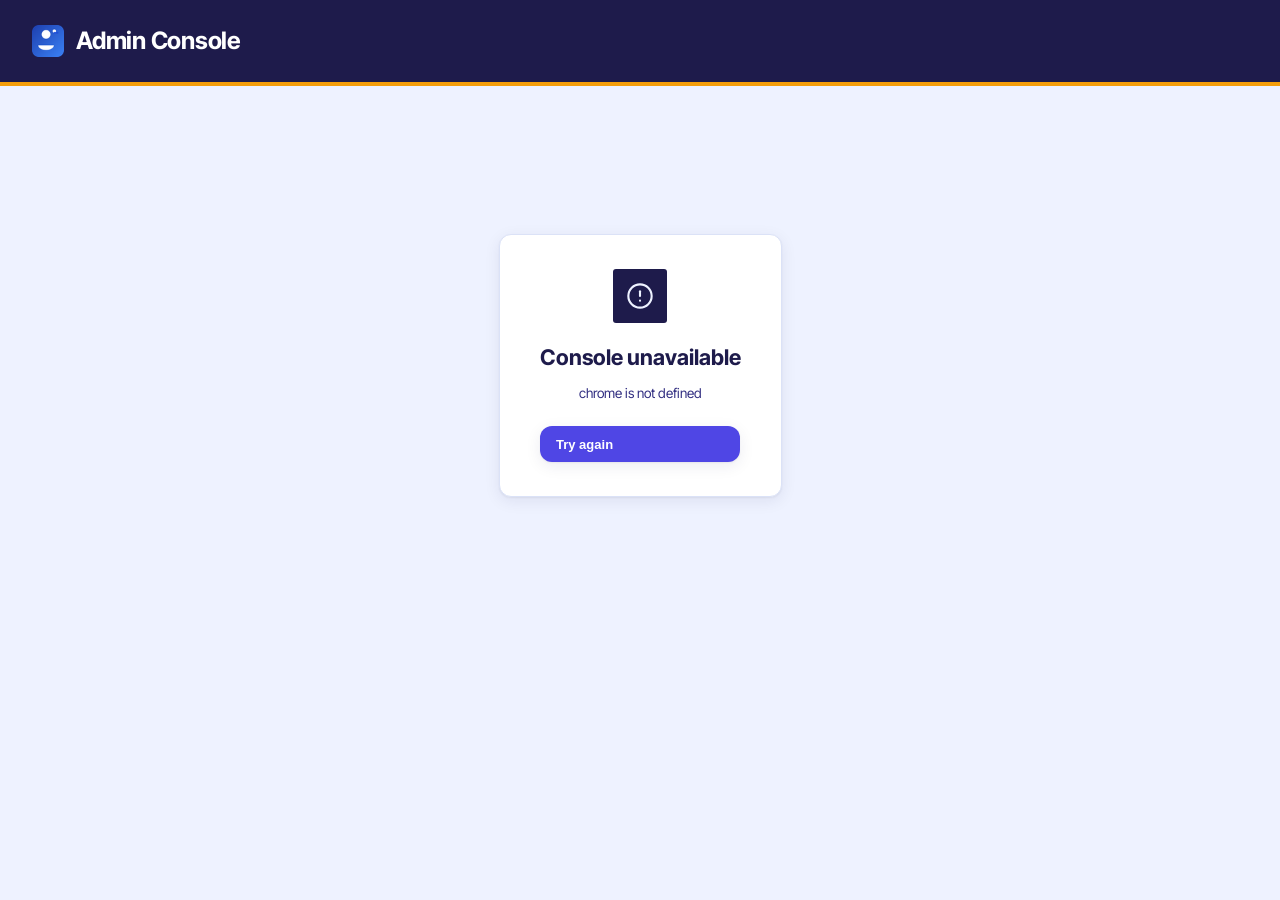
==== commit a9b9a12c: "v2.0.0: five plans, UPI-only manual payments with screenshot proof - Plans 1/3/6/9/12 months: Rs.49/" ====
--- a/admin.html
+++ b/admin.html
@@ -103,6 +103,12 @@
             </div>
         </div>
 
+        <div class="admin-proofs">
+            <h2 class="admin-proofs-title">Pending payments</h2>
+            <div id="adminProofs"></div>
+            <div id="adminProofsEmpty" class="admin-empty" style="display:none">No pending payments.</div>
+        </div>
+
         <div class="admin-toolbar">
             <input id="adminSearch" class="admin-search" type="search"
                    placeholder="Search name, email or Google ID…" autocomplete="off">
--- a/theme.css
+++ b/theme.css
@@ -1,29 +1,38 @@
 :root {
-  --paper: #f3eddf;
-  --paper-2: #eae2cc;
-  --card: #faf6ea;
-  --card-hi: #fffdf6;
-  --ink: #262016;
-  --ink-2: #5d5440;
-  --ink-3: #998e73;
-  --rule: #dcd1b4;
-  --rule-strong: #c4b794;
-  --rust: #b04a2c;
-  --rust-deep: #8e3a21;
-  --rust-soft: #f1dfd2;
-  --mustard: #a87f16;
-  --mustard-deep: #7c5c0e;
-  --mustard-soft: #f2e7c8;
-  --olive: #5d6f3d;
-  --olive-deep: #45542c;
-  --olive-soft: #e6e9d3;
-  --oxblood: #a23a2d;
-  --oxblood-deep: #832e23;
-  --oxblood-soft: #f1ddd7;
-  --serif: Georgia, 'Iowan Old Style', 'Palatino Linotype', 'Book Antiqua', 'Times New Roman', serif;
-  --sans: 'Inter Tight', -apple-system, BlinkMacSystemFont, 'Segoe UI', sans-serif;
-  --shadow-hard: 3px 3px 0 rgba(38, 32, 22, 0.08);
-  --shadow-hard-sm: 2px 2px 0 rgba(38, 32, 22, 0.07);
+  /* v2.0.0 (revised 2026-11-19) — Design B "Colourful bold", picked by Satyam.
+     Replaces the rejected white / Instagram-gradient theme (2026-11-06).
+     Legacy variable names are kept so the base rules below keep working;
+     only their values changed. NO gradient anywhere. */
+  --paper: #eef2ff;
+  --paper-2: #e0e7ff;
+  --card: #ffffff;
+  --card-hi: #ffffff;
+  --ink: #1e1b4b;
+  --ink-2: #312e81;
+  --ink-3: #64748b;
+  --rule: #dbe2f7;
+  --rule-strong: #c7d2fe;
+  --rust: #dc2626;
+  --rust-deep: #b91c1c;
+  --rust-soft: #ffe4e6;
+  --mustard: #f59e0b;
+  --mustard-deep: #92400e;
+  --mustard-soft: #fef3c7;
+  --olive: #059669;
+  --olive-deep: #065f46;
+  --olive-soft: #d1fae5;
+  --oxblood: #dc2626;
+  --oxblood-deep: #b91c1c;
+  --oxblood-soft: #ffe4e6;
+  --serif: 'Inter', 'Inter Tight', -apple-system, BlinkMacSystemFont, 'Segoe UI', sans-serif;
+  --sans: 'Inter', 'Inter Tight', -apple-system, BlinkMacSystemFont, 'Segoe UI', sans-serif;
+  --shadow-hard: 0 1px 2px rgba(30, 27, 75, 0.06), 0 4px 16px rgba(30, 27, 75, 0.08);
+  --shadow-hard-sm: 0 1px 2px rgba(30, 27, 75, 0.06), 0 2px 8px rgba(30, 27, 75, 0.06);
+  --indigo: #4f46e5;
+  --indigo-deep: #4338ca;
+  --indigo-dark: #312e81;
+  --navy: #1e1b4b;
+  --amber: #f59e0b;
 }
 
 html, body {
@@ -73,7 +82,7 @@
   content: '';
   position: absolute;
   inset: 0;
-  background: repeating-linear-gradient(0deg, transparent 0 2px, rgba(38, 32, 22, 0.02) 2px 3px);
+  background: none;
   pointer-events: none;
 }
 
@@ -1495,7 +1504,7 @@
 }
 
 .loading-animation {
-  background: linear-gradient(90deg, var(--paper-2) 25%, var(--rule) 50%, var(--paper-2) 75%) !important;
+  background: var(--paper-2) !important;
   background-size: 200% 100% !important;
   border-radius: 2px !important;
 }
@@ -3004,3 +3013,780 @@
   color: var(--oxblood-deep) !important;
   border-color: var(--oxblood) !important;
 }
+
+/* Footer credit */
+.popup-footer {
+  margin-top: 8px;
+  padding: 12px 16px;
+  border-top: 1px solid var(--paper-2);
+  text-align: center;
+  font-family: var(--serif);
+  font-size: 12px;
+  letter-spacing: 0.04em;
+  color: var(--ink-3);
+}
+
+.popup-footer .footer-heart {
+  color: var(--rust);
+}
+
+/* ==========================================================================
+   v2.0.0 (revised 2026-11-19) — Design B "Colourful bold", picked by Satyam.
+   Replaces the rejected white / Instagram-gradient theme (2026-11-06).
+   Appended last so these win over the v1 editorial overrides above.
+   Palette: deep indigo/navy header (#1e1b4b) with a 4px amber rule (#f59e0b),
+   lavender-grey page (#eef2ff), white cards, solid indigo primary actions
+   (#4f46e5), solid red danger (#dc2626), stat fills amber / green / rose.
+   NO gradient anywhere. Light-only, no dark mode.
+   ========================================================================== */
+
+/* Soft shadows (replaces the hard offset "paper" shadows) */
+.google-login-btn,
+.gmail-login-required-btn,
+.login-redirect-btn,
+.scan-notice-btn,
+.test-button,
+.action-button,
+.subscribe-button,
+.btn-primary,
+.btn-danger,
+.btn-reanalyze,
+.premium-footer-button,
+.footer-premium-btn,
+.limit-upgrade-btn,
+.upgrade-btn,
+.custom-modal-btn-confirm,
+.swal2-confirm,
+.swal-custom-confirm,
+.campaign-banner,
+.pricing-card,
+.premium-limit-warning,
+.limit-banner-premium,
+.scan-panel,
+.custom-modal-content,
+.loading-popup,
+.bot-modal-card,
+.swal2-popup,
+.swal-custom-popup,
+.login-icon-wrapper,
+.bot-intro-icon {
+  box-shadow: 0 1px 2px rgba(30, 27, 75, 0.06), 0 4px 16px rgba(30, 27, 75, 0.08) !important;
+}
+
+/* 12px rounded cards, panels, buttons and inputs */
+.pricing-card,
+.pricing-card.featured,
+.instagram-profile,
+.botscan-card,
+.control-panel,
+.filter-controls,
+.table-container,
+.user-info-card,
+.account-details-card,
+.settings-card,
+.profile-header-card,
+.premium-footer-card,
+.scan-panel,
+.custom-modal-content,
+.loading-popup,
+.bot-modal-card,
+.bot-intro,
+.cache-expiry-banner,
+.simple-limit-banner,
+.limit-banner-premium,
+.premium-limit-warning,
+.swal2-popup,
+.swal-custom-popup,
+.login-icon-wrapper,
+.logo-icon,
+.admin-gate-card {
+  border-radius: 12px !important;
+}
+
+.google-login-btn,
+.gmail-login-required-btn,
+.login-redirect-btn,
+.action-button,
+.subscribe-button,
+.btn,
+.btn-primary,
+.btn-secondary,
+.btn-danger,
+.btn-reanalyze,
+.upgrade-btn,
+.premium-footer-button,
+.footer-premium-btn,
+.limit-upgrade-btn,
+.limit-banner-premium-btn,
+.custom-modal-btn-cancel,
+.custom-modal-btn-confirm,
+.swal2-confirm,
+.swal-custom-confirm,
+.swal2-cancel,
+.swal-custom-cancel,
+.logout-btn,
+.settings-action-button,
+.cache-expiry-btn,
+.unfollow-btn,
+.whitelist-btn,
+.page-btn,
+.page-nav-btn,
+.bot-more,
+.premium-card-subscribe-button,
+.admin-signout-btn {
+  border-radius: 12px !important;
+}
+
+.filter-controls .stat-card,
+.admin-stat,
+.trust-item,
+.security-badge,
+.timer-settings,
+.countdown-display,
+.progress-bar,
+.scan-bar,
+.loading-bar {
+  border-radius: 12px !important;
+}
+
+/* ---- Headers: deep indigo bar, white text, 4px amber rule ---- */
+.header {
+  background: #1e1b4b !important;
+  border-bottom: 4px solid #f59e0b !important;
+}
+.header::before,
+.header::after {
+  display: none !important;
+}
+.app-header {
+  background: #1e1b4b !important;
+  border-bottom: 4px solid #f59e0b !important;
+}
+.header-content h1,
+.logo-text h1 {
+  color: #fff !important;
+}
+.tagline {
+  color: #a5b4fc !important;
+}
+.logo-icon {
+  background: #f59e0b !important;
+  border: 0 !important;
+}
+.logo-icon img {
+  border-radius: 8px !important;
+}
+/* User chip on the indigo header: dark translucent pill, white text */
+.header .user-info-card,
+.app-header .user-profile {
+  background: rgba(255, 255, 255, 0.12) !important;
+  border: 1px solid rgba(255, 255, 255, 0.28) !important;
+}
+.header .user-info-name,
+.app-header .user-name {
+  color: #fff !important;
+}
+.app-header .user-email {
+  color: #c7d2fe !important;
+}
+.header .logout-btn,
+.app-header .logout-btn {
+  background: rgba(255, 255, 255, 0.12) !important;
+  border: 1px solid rgba(255, 255, 255, 0.28) !important;
+  color: #fff !important;
+}
+.header .logout-btn:hover {
+  background: rgba(255, 255, 255, 0.22) !important;
+  border-color: rgba(255, 255, 255, 0.4) !important;
+  color: #fff !important;
+}
+/* Login button on the indigo header: amber, dark text */
+.header .google-login-btn {
+  background: #f59e0b !important;
+  border-color: transparent !important;
+  color: #1e1b4b !important;
+}
+.header .google-login-btn:hover {
+  background: #fbbf24 !important;
+  border-color: transparent !important;
+}
+
+/* ---- Menu: white bar, indigo active state ---- */
+.menu-container {
+  background: #fff !important;
+}
+.menu-item {
+  color: #312e81 !important;
+}
+.menu-item:hover {
+  background: #eef2ff !important;
+  color: #1e1b4b !important;
+}
+.menu-item.active {
+  border-bottom-color: #4f46e5 !important;
+  color: #1e1b4b !important;
+}
+.menu-item.active .menu-icon {
+  color: #4f46e5 !important;
+}
+
+/* ---- Primary actions: solid indigo (never a gradient) ---- */
+.btn-primary,
+.action-button,
+.gmail-login-required-btn,
+.login-redirect-btn,
+.subscribe-button,
+.premium-footer-button,
+.footer-premium-btn,
+.limit-upgrade-btn,
+.upgrade-btn {
+  background: #4f46e5 !important;
+  border: 0 !important;
+  color: #fff !important;
+}
+.btn-primary:hover,
+.action-button:hover,
+.gmail-login-required-btn:hover,
+.login-redirect-btn:hover,
+.subscribe-button:hover,
+.premium-footer-button:hover,
+.footer-premium-btn:hover,
+.limit-upgrade-btn:hover,
+.upgrade-btn:hover {
+  background: #4338ca !important;
+}
+.btn-reanalyze {
+  background: #4f46e5 !important;
+  color: #fff !important;
+}
+.btn-reanalyze:hover {
+  background: #4338ca !important;
+  color: #fff !important;
+}
+.custom-modal-btn-confirm,
+.swal2-confirm,
+.swal-custom-confirm {
+  background: #4f46e5 !important;
+}
+.custom-modal-btn-confirm:hover,
+.swal2-confirm:hover,
+.swal-custom-confirm:hover {
+  background: #4338ca !important;
+}
+.btn-danger {
+  background: #dc2626 !important;
+}
+.btn-danger:hover {
+  background: #b91c1c !important;
+}
+/* Secondary buttons: white with an indigo border and indigo text */
+.btn-secondary {
+  background: #fff !important;
+  border: 1px solid #4f46e5 !important;
+  color: #4338ca !important;
+}
+.btn-secondary:hover {
+  background: #eef2ff !important;
+  border-color: #4338ca !important;
+}
+/* v2 fix, kept: theme's global .button-content is white, which made secondary
+   (white) buttons unreadable — white text on a white button. */
+.btn-secondary .button-content {
+  color: #4338ca !important;
+}
+.btn-secondary .button-icon {
+  color: #4338ca !important;
+}
+.google-login-btn {
+  background: #4f46e5 !important;
+}
+.google-login-btn:hover {
+  background: #4338ca !important;
+}
+.login-icon-wrapper {
+  background: #4f46e5 !important;
+}
+.login-icon {
+  color: #fbbf24 !important;
+}
+.bot-intro-icon {
+  background: #4f46e5 !important;
+  color: #fff !important;
+}
+.fun-text {
+  color: #4338ca !important;
+}
+.security-badge svg {
+  color: #4f46e5 !important;
+}
+
+/* ---- Analyzer table: indigo header bar, indigo usernames, red badges ---- */
+.following-table thead {
+  background: #312e81 !important;
+}
+.following-table thead th {
+  color: #fff !important;
+  border-bottom: 0 !important;
+}
+.following-table tbody tr:hover {
+  background: #eef2ff !important;
+}
+.username-cell {
+  color: #4338ca !important;
+}
+.profile-image {
+  border: 2px solid #c7d2fe !important;
+}
+.following-badge {
+  background: #059669 !important;
+}
+.not-following-badge {
+  background: #dc2626 !important;
+}
+.unfollow-btn {
+  background: #dc2626 !important;
+}
+.unfollow-btn:hover {
+  background: #b91c1c !important;
+}
+.page-btn.active {
+  background: #4f46e5 !important;
+  border-color: #4f46e5 !important;
+}
+
+/* ---- Stat cards: solid soft fills (amber / green / rose) ---- */
+.filter-controls .stat-following {
+  background: #fef3c7 !important;
+  border-color: #f59e0b !important;
+}
+.filter-controls .stat-following .stat-value,
+.filter-controls .stat-following .stat-label {
+  color: #92400e !important;
+}
+.filter-controls .stat-following .stat-icon {
+  background: #fff !important;
+  color: #92400e !important;
+}
+.filter-controls .stat-followers {
+  background: #d1fae5 !important;
+  border-color: #059669 !important;
+}
+.filter-controls .stat-followers .stat-value,
+.filter-controls .stat-followers .stat-label {
+  color: #065f46 !important;
+}
+.filter-controls .stat-followers .stat-icon {
+  background: #fff !important;
+  color: #065f46 !important;
+}
+.filter-controls .stat-nonfollowers {
+  background: #ffe4e6 !important;
+  border-color: #dc2626 !important;
+}
+.filter-controls .stat-nonfollowers .stat-value,
+.filter-controls .stat-nonfollowers .stat-label {
+  color: #b91c1c !important;
+}
+.filter-controls .stat-nonfollowers .stat-icon {
+  background: #fff !important;
+  color: #b91c1c !important;
+}
+.stat-trend {
+  font-size: 11px;
+  font-weight: 600;
+  color: #4338ca;
+  margin-top: 2px;
+}
+
+/* ---- Timer / countdown pills ---- */
+.timer-settings {
+  background: #fef3c7 !important;
+  border: 1px solid #fde68a !important;
+}
+.timer-icon {
+  color: #92400e !important;
+}
+.timer-label {
+  color: #92400e !important;
+}
+.countdown-display {
+  background: #ffe4e6 !important;
+  border: 1px solid #fda4af !important;
+}
+.countdown-icon {
+  color: #b91c1c !important;
+}
+.countdown-text {
+  color: #b91c1c !important;
+}
+
+/* ---- Campaign + premium accents: indigo + amber ---- */
+.campaign-banner {
+  background: #1e1b4b !important;
+  border-left: 4px solid #f59e0b !important;
+}
+.campaign-text strong {
+  color: #fff !important;
+}
+.pricing-card.featured {
+  border: 2px solid #4f46e5 !important;
+}
+.plan-badge {
+  background: #f59e0b !important;
+  color: #1e1b4b !important;
+}
+.new-price {
+  color: #4338ca !important;
+  -webkit-text-fill-color: #4338ca !important;
+  text-fill-color: #4338ca !important;
+}
+.discount-badge span {
+  background: #fef3c7 !important;
+  color: #92400e !important;
+}
+.upgrade-btn {
+  background: #4f46e5 !important;
+}
+.upgrade-btn:hover {
+  background: #4338ca !important;
+}
+.limit-banner-premium-btn {
+  background: #f59e0b !important;
+  color: #1e1b4b !important;
+}
+.limit-banner-premium-btn:hover {
+  background: #fbbf24 !important;
+}
+
+/* ---- Toggles / progress use indigo ---- */
+.toggle-switch input:checked + .toggle-slider,
+.filter-switch input:checked + .switch-slider,
+.progress-fill,
+.scan-bar-fill,
+.loading-bar-fill,
+.scan-ring-arc,
+.loading-ring-progress {
+  background: #4f46e5 !important;
+  border-color: #4f46e5 !important;
+}
+.scan-ring-arc,
+.loading-ring-progress {
+  stroke: #4f46e5 !important;
+}
+
+/* ---- Analyzer toolbar (v2 search / sort / chips / export) ---- */
+.analyzer-toolbar {
+  display: flex;
+  flex-wrap: wrap;
+  gap: 10px;
+  align-items: center;
+  background: #fff;
+  border: 1px solid var(--rule);
+  border-radius: 12px;
+  padding: 12px 14px;
+  margin-bottom: 14px;
+  box-shadow: 0 1px 2px rgba(30, 27, 75, 0.06), 0 2px 8px rgba(30, 27, 75, 0.06);
+}
+.analyzer-search {
+  flex: 1 1 220px;
+  min-width: 180px;
+  padding: 9px 12px;
+  border: 1px solid var(--rule-strong);
+  border-radius: 12px;
+  font: inherit;
+  font-size: 13px;
+  color: var(--ink);
+  background: #eef2ff;
+  outline: none;
+}
+.analyzer-search:focus {
+  border-color: #4f46e5;
+  box-shadow: 0 0 0 3px rgba(79, 70, 229, 0.15);
+  background: #fff;
+}
+.analyzer-sort {
+  padding: 9px 10px;
+  border: 1px solid var(--rule-strong);
+  border-radius: 12px;
+  font: inherit;
+  font-size: 13px;
+  color: var(--ink);
+  background: #fff;
+  outline: none;
+}
+.analyzer-sort:focus {
+  border-color: #4f46e5;
+  box-shadow: 0 0 0 3px rgba(79, 70, 229, 0.15);
+}
+.filter-chip {
+  padding: 7px 12px;
+  border: 1px solid var(--rule-strong);
+  border-radius: 999px;
+  background: #fff;
+  color: var(--ink-2);
+  font: inherit;
+  font-size: 12px;
+  font-weight: 600;
+  cursor: pointer;
+}
+.filter-chip:hover {
+  border-color: #4f46e5;
+  color: #4338ca;
+}
+.filter-chip.active {
+  background: #4f46e5;
+  border-color: transparent;
+  color: #fff;
+}
+.analyzer-export {
+  margin-left: auto;
+  display: flex;
+  gap: 8px;
+}
+.analyzer-export .btn {
+  white-space: nowrap;
+}
+.analyzer-export .btn-primary {
+  background: #1e1b4b !important;
+}
+.analyzer-export .btn-primary:hover {
+  background: #312e81 !important;
+}
+
+/* ---- Last-analysis summary card (popup home) ---- */
+.last-analysis-card {
+  background: #fff;
+  border: 1px solid var(--rule);
+  border-radius: 12px;
+  padding: 14px 16px;
+  margin-top: 12px;
+  box-shadow: 0 1px 2px rgba(30, 27, 75, 0.06), 0 2px 8px rgba(30, 27, 75, 0.06);
+}
+.last-analysis-card h3 {
+  margin: 0 0 8px;
+  font-size: 13px;
+  font-weight: 700;
+  color: var(--ink);
+}
+.last-analysis-stats {
+  display: flex;
+  gap: 18px;
+  flex-wrap: wrap;
+  margin-bottom: 10px;
+}
+.last-analysis-stat {
+  display: flex;
+  flex-direction: column;
+  gap: 1px;
+}
+.last-analysis-stat b {
+  font-size: 17px;
+  color: var(--ink);
+}
+.last-analysis-stat span {
+  font-size: 11px;
+  color: var(--ink-3);
+  text-transform: uppercase;
+  letter-spacing: 0.06em;
+}
+.last-analysis-date {
+  font-size: 12px;
+  color: var(--ink-2);
+  margin-bottom: 10px;
+}
+.last-analysis-card .btn-secondary {
+  width: 100%;
+}
+
+/* ---- Honest privacy note (replaces the old trust-indicator blocks) ---- */
+.privacy-note {
+  margin-top: 14px;
+  padding: 10px 12px;
+  background: #d1fae5;
+  border: 1px solid #6ee7b7;
+  border-radius: 12px;
+  font-size: 12px;
+  color: #065f46;
+  text-align: center;
+}
+
+/* ---- Premium modal classes (analyzer.html / bot-scan.html) ---- */
+.premium-modal-content {
+  border: 1px solid var(--rule) !important;
+  border-top: 1px solid var(--rule) !important;
+  border-radius: 12px !important;
+  box-shadow: 0 1px 2px rgba(30, 27, 75, 0.06), 0 8px 30px rgba(30, 27, 75, 0.12) !important;
+}
+.premium-pricing-card {
+  border-radius: 12px !important;
+}
+.premium-pricing-card.premium-featured {
+  border: 2px solid #4f46e5 !important;
+}
+.premium-plan-badge {
+  background: #f59e0b !important;
+  color: #1e1b4b !important;
+}
+.premium-card-subscribe-button {
+  border-radius: 12px !important;
+}
+.premium-card-subscribe-button.premium-featured-button {
+  background: #4f46e5 !important;
+  color: #fff !important;
+}
+.premium-card-subscribe-button.premium-featured-button:hover {
+  background: #4338ca !important;
+}
+
+/* ---- Bot scan: indigo accents, solid score chips ---- */
+.bot-filter-btn.active {
+  background: #4f46e5 !important;
+  border-color: #4f46e5 !important;
+  color: #fff !important;
+}
+.bot-filter-btn:hover {
+  border-color: #4f46e5 !important;
+  color: #4338ca !important;
+}
+.bot-filter-btn.active:hover {
+  color: #fff !important;
+}
+.bot-score-high {
+  background: #ffe4e6 !important;
+  color: #b91c1c !important;
+}
+.bot-score-mid {
+  background: #fef3c7 !important;
+  color: #92400e !important;
+}
+.bot-score-low {
+  background: #d1fae5 !important;
+  color: #065f46 !important;
+}
+.bot-chip-high {
+  background: #ffe4e6 !important;
+  color: #b91c1c !important;
+}
+.bot-chip-mid {
+  background: #fef3c7 !important;
+  color: #92400e !important;
+}
+.bot-chip-low {
+  background: #d1fae5 !important;
+  color: #065f46 !important;
+}
+.bot-more {
+  color: #4338ca !important;
+}
+.bot-more:hover {
+  background: #eef2ff !important;
+  border-color: #4f46e5 !important;
+}
+.bot-modal-score {
+  color: #4338ca !important;
+}
+.bot-signal-dot {
+  background: #4f46e5 !important;
+}
+
+/* ---- Admin console ---- */
+.admin-stat {
+  background: #fff !important;
+  border: 1px solid var(--rule) !important;
+}
+.admin-stat-value {
+  color: #1e1b4b !important;
+}
+.admin-search {
+  border: 1px solid var(--rule-strong) !important;
+  background: #fff !important;
+}
+.admin-search:focus {
+  border-color: #4f46e5 !important;
+  box-shadow: 0 0 0 3px rgba(79, 70, 229, 0.15) !important;
+}
+.admin-table thead {
+  background: #312e81 !important;
+}
+.admin-table thead th {
+  color: #fff !important;
+}
+.admin-gate-card {
+  background: #fff !important;
+  border: 1px solid var(--rule) !important;
+}
+
+/* ---- Popup profile + misc ---- */
+.instagram-profile {
+  border: 1px solid var(--rule) !important;
+}
+.profile-username {
+  color: #1e1b4b !important;
+}
+.profile-status {
+  color: #065f46 !important;
+}
+.stat-icon {
+  background: #eef2ff !important;
+  color: #4338ca !important;
+}
+.stat-icon i {
+  color: #4338ca !important;
+}
+.botscan-card {
+  background: #fff !important;
+}
+.botscan-icon {
+  background: #eef2ff !important;
+  color: #4338ca !important;
+}
+.botscan-card h3 {
+  color: #1e1b4b !important;
+}
+.popup-footer .footer-heart {
+  color: #dc2626;
+}
+
+/* ---- Review fixes (2026-11-19, from screenshot review) ---- */
+/* Verified check: indigo, not red */
+.verified-badge,
+.verified-badge svg {
+  color: #4338ca !important;
+}
+/* Premium prices: solid indigo, never gradient text (premium-modal.css uses a
+   blue gradient-text fill; the yearly card fell back to the red --rust). */
+.premium-pricing-card .premium-new-price {
+  background: none !important;
+  -webkit-text-fill-color: #4338ca !important;
+  text-fill-color: #4338ca !important;
+  color: #4338ca !important;
+}
+.premium-pricing-card .premium-old-price {
+  color: #64748b !important;
+}
+.premium-discount-badge span {
+  background: #fef3c7 !important;
+  color: #92400e !important;
+}
+/* Page buttons had no horizontal padding, so "Prev"/"Next" text spilled past
+   the button edges (seen on the admin pagination). */
+.page-btn,
+.page-nav-btn {
+  padding: 0 12px !important;
+  width: auto !important;
+}
+/* Admin membership badges: solid B colours, pill shape */
+.admin-badge {
+  border-radius: 999px !important;
+}
+.admin-badge.grant,
+.admin-badge.premium {
+  background: #f59e0b !important;
+  color: #1e1b4b !important;
+  border: 1px solid transparent !important;
+}
+.admin-badge.free {
+  background: #eef2ff !important;
+  color: #4338ca !important;
+  border: 1px solid #c7d2fe !important;
+}
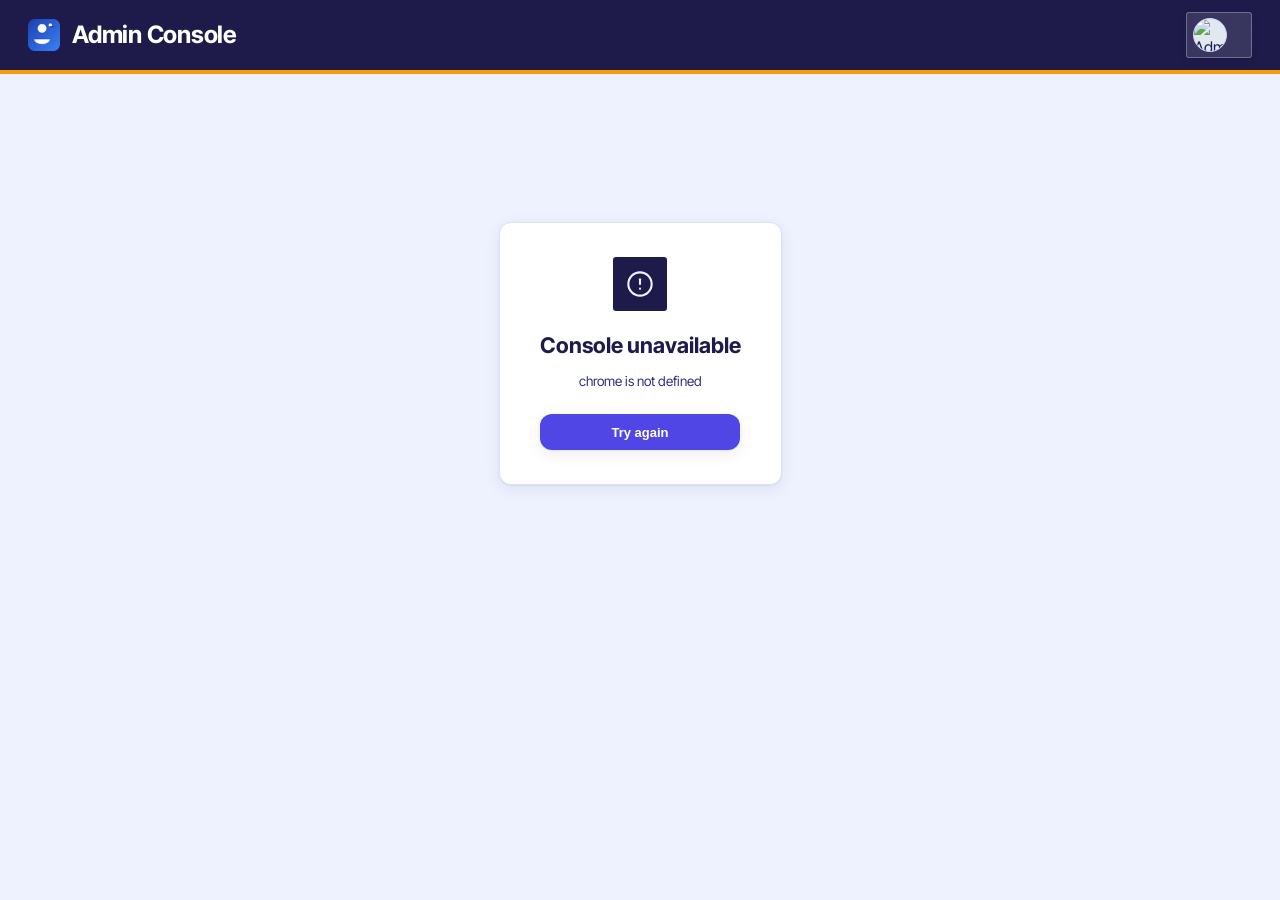
==== commit 93255fc0: "release(v3.0.2): fix false negative follower bug, add promo redeem codes, admin bulk grant & CSV exp" ====
--- a/admin.html
+++ b/admin.html
@@ -113,6 +113,8 @@
             <input id="adminSearch" class="admin-search" type="search"
                    placeholder="Search name, email or Google ID…" autocomplete="off">
             <button id="adminRefresh" class="btn btn-secondary">Refresh</button>
+            <button id="adminExportCsv" class="btn btn-secondary">Export Users (CSV)</button>
+            <button id="adminBulkGrant" class="btn btn-primary" title="Grant 10 days promotional premium to all free users">🎁 Grant 10d to All Free Users</button>
         </div>
 
         <div class="table-container">
--- a/content.css
+++ b/content.css
@@ -3141,3 +3141,843 @@
 @keyframes spin {
     to { transform: rotate(1turn); }
 }
+
+
+/* ==========================================================================
+   Modern 2026 Dashboard Theme & Redesign for Scan Page
+   ========================================================================== */
+
+body {
+    background: #f8fafc !important;
+    color: #1e293b !important;
+    font-family: -apple-system, BlinkMacSystemFont, "Segoe UI", Roboto, "Inter", Helvetica, Arial, sans-serif !important;
+    -webkit-font-smoothing: antialiased;
+}
+
+.app-header {
+    background: linear-gradient(135deg, #1e3a8a 0%, #2563eb 50%, #4f46e5 100%) !important;
+    box-shadow: 0 4px 20px rgba(30, 58, 138, 0.25), 0 1px 3px rgba(0, 0, 0, 0.1) !important;
+    border-bottom: 1px solid rgba(255, 255, 255, 0.15) !important;
+    position: sticky;
+    top: 0;
+    z-index: 1000;
+    backdrop-filter: blur(12px);
+}
+
+.header-content {
+    max-width: 1400px;
+    margin: 0 auto;
+    padding: 12px 28px !important;
+    display: flex;
+    align-items: center;
+    justify-content: space-between;
+    gap: 16px;
+}
+
+.header-brand {
+    display: flex;
+    align-items: center;
+    gap: 12px;
+}
+
+.brand-logo {
+    width: 38px;
+    height: 38px;
+    border-radius: 10px;
+    box-shadow: 0 4px 12px rgba(0, 0, 0, 0.2);
+}
+
+.brand-titles {
+    display: flex;
+    flex-direction: column;
+}
+
+.brand-titles h1 {
+    font-size: 1.25rem !important;
+    font-weight: 800 !important;
+    color: #ffffff !important;
+    letter-spacing: -0.3px;
+    margin: 0 !important;
+    line-height: 1.2;
+    text-shadow: none !important;
+}
+
+.brand-titles h1::before {
+    display: none !important;
+}
+
+.brand-tagline {
+    font-size: 10px;
+    font-weight: 700;
+    color: rgba(255, 255, 255, 0.75);
+    letter-spacing: 0.8px;
+    text-transform: uppercase;
+}
+
+.header-actions {
+    display: flex;
+    align-items: center;
+    gap: 14px;
+}
+
+.header-upgrade-btn {
+    display: inline-flex;
+    align-items: center;
+    gap: 6px;
+    padding: 7px 15px;
+    background: linear-gradient(135deg, #f59e0b 0%, #d97706 100%);
+    color: #ffffff;
+    border: none;
+    border-radius: 20px;
+    font-size: 12px;
+    font-weight: 700;
+    cursor: pointer;
+    box-shadow: 0 3px 10px rgba(245, 158, 11, 0.35);
+    transition: all 0.25s ease;
+}
+
+.header-upgrade-btn:hover {
+    transform: translateY(-1px);
+    box-shadow: 0 5px 14px rgba(245, 158, 11, 0.45);
+    filter: brightness(1.05);
+}
+
+.user-info {
+    opacity: 1 !important;
+    display: flex !important;
+    align-items: center;
+}
+
+.user-profile {
+    display: flex !important;
+    align-items: center !important;
+    gap: 10px !important;
+    background: rgba(255, 255, 255, 0.12) !important;
+    border: 1px solid rgba(255, 255, 255, 0.22) !important;
+    border-radius: 28px !important;
+    padding: 5px 14px 5px 6px !important;
+    backdrop-filter: blur(8px);
+}
+
+.user-avatar-wrap {
+    position: relative;
+    width: 34px;
+    height: 34px;
+    flex-shrink: 0;
+}
+
+.user-avatar {
+    width: 34px !important;
+    height: 34px !important;
+    border-radius: 50% !important;
+    border: 2px solid #ffffff !important;
+    object-fit: cover;
+    opacity: 1 !important;
+    background: #e2e8f0;
+}
+
+.user-online-dot {
+    position: absolute;
+    bottom: -1px;
+    right: -1px;
+    width: 10px;
+    height: 10px;
+    background: #10b981;
+    border: 2px solid #ffffff;
+    border-radius: 50%;
+}
+
+.user-details {
+    display: flex !important;
+    flex-direction: column !important;
+    min-width: 0;
+}
+
+.user-name {
+    font-size: 13px !important;
+    font-weight: 700 !important;
+    color: #ffffff !important;
+    line-height: 1.2;
+    white-space: nowrap;
+    overflow: hidden;
+    text-overflow: ellipsis;
+    max-width: 140px;
+}
+
+.user-email {
+    font-size: 11px !important;
+    color: rgba(255, 255, 255, 0.8) !important;
+    line-height: 1.2;
+    white-space: nowrap;
+    overflow: hidden;
+    text-overflow: ellipsis;
+    max-width: 140px;
+}
+
+.user-plan-pill {
+    padding: 2px 8px;
+    border-radius: 12px;
+    font-size: 10px;
+    font-weight: 800;
+    letter-spacing: 0.5px;
+    text-transform: uppercase;
+}
+
+.user-plan-pill.free {
+    background: rgba(255, 255, 255, 0.2);
+    color: #ffffff;
+}
+
+.user-plan-pill.pro {
+    background: #10b981;
+    color: #ffffff;
+    box-shadow: 0 2px 8px rgba(16, 185, 129, 0.4);
+}
+
+/* Control Panel */
+.control-panel {
+    background: #ffffff !important;
+    border-radius: 20px !important;
+    padding: 20px 24px !important;
+    margin-bottom: 24px !important;
+    border: 1px solid rgba(0, 0, 0, 0.06) !important;
+    box-shadow: 0 4px 20px rgba(0, 0, 0, 0.04), 0 1px 3px rgba(0, 0, 0, 0.02) !important;
+}
+
+.panel-header {
+    display: flex;
+    align-items: center;
+    justify-content: space-between;
+    gap: 16px;
+    flex-wrap: wrap;
+}
+
+.action-buttons {
+    display: flex;
+    align-items: center;
+    gap: 12px;
+    flex-wrap: wrap;
+    flex: 1;
+}
+
+.button-group {
+    display: flex;
+    align-items: center;
+    gap: 10px;
+    flex-wrap: wrap;
+}
+
+.btn {
+    display: inline-flex !important;
+    align-items: center !important;
+    justify-content: center !important;
+    padding: 10px 18px !important;
+    font-size: 13px !important;
+    font-weight: 600 !important;
+    border-radius: 12px !important;
+    cursor: pointer;
+    transition: all 0.2s cubic-bezier(0.4, 0, 0.2, 1) !important;
+    border: none;
+    text-decoration: none;
+}
+
+.btn-primary {
+    background: linear-gradient(135deg, #4f46e5 0%, #2563eb 100%) !important;
+    color: #ffffff !important;
+    box-shadow: 0 4px 14px rgba(37, 99, 235, 0.3) !important;
+}
+
+.btn-primary:hover:not(:disabled) {
+    background: linear-gradient(135deg, #4338ca 0%, #1d4ed8 100%) !important;
+    transform: translateY(-2px);
+    box-shadow: 0 6px 18px rgba(37, 99, 235, 0.4) !important;
+}
+
+.btn-secondary {
+    background: #f1f5f9 !important;
+    color: #334155 !important;
+    border: 1px solid #e2e8f0 !important;
+}
+
+.btn-secondary:hover:not(:disabled) {
+    background: #e2e8f0 !important;
+    color: #0f172a !important;
+    transform: translateY(-1px);
+}
+
+.btn-danger {
+    background: linear-gradient(135deg, #ef4444 0%, #dc2626 100%) !important;
+    color: #ffffff !important;
+    box-shadow: 0 4px 12px rgba(239, 68, 68, 0.25) !important;
+}
+
+.btn-danger:hover:not(:disabled) {
+    transform: translateY(-2px);
+    box-shadow: 0 6px 16px rgba(239, 68, 68, 0.35) !important;
+}
+
+.btn:disabled {
+    cursor: not-allowed;
+    filter: grayscale(0.5);
+    opacity: 0.55;
+    transform: none !important;
+    box-shadow: none !important;
+}
+
+.timer-settings {
+    display: inline-flex !important;
+    align-items: center !important;
+    gap: 8px !important;
+    padding: 6px 14px !important;
+    background: #f8fafc !important;
+    border: 1.5px solid #e2e8f0 !important;
+    border-radius: 12px !important;
+    box-shadow: none !important;
+    height: 42px !important;
+}
+
+.timer-settings:hover {
+    border-color: #cbd5e1 !important;
+    transform: none !important;
+}
+
+.timer-icon {
+    width: 16px !important;
+    height: 16px !important;
+    color: #64748b !important;
+    filter: none !important;
+}
+
+.timer-input {
+    width: 50px !important;
+    font-size: 14px !important;
+    font-weight: 700 !important;
+    color: #1e293b !important;
+    background: transparent !important;
+    border: none !important;
+    outline: none !important;
+    text-align: center;
+}
+
+.timer-label {
+    font-size: 12px !important;
+    font-weight: 600 !important;
+    color: #64748b !important;
+    letter-spacing: 0 !important;
+    text-transform: none !important;
+    text-shadow: none !important;
+}
+
+.countdown-display {
+    display: inline-flex !important;
+    align-items: center !important;
+    gap: 8px !important;
+    padding: 8px 14px !important;
+    background: #eff6ff !important;
+    border: 1px solid #bfdbfe !important;
+    border-radius: 12px !important;
+    color: #1d4ed8 !important;
+    font-size: 13px !important;
+    font-weight: 700 !important;
+    animation: pulseGlow 2s infinite ease-in-out;
+}
+
+@keyframes pulseGlow {
+    0%, 100% { box-shadow: 0 0 0 0 rgba(37, 99, 235, 0.2); }
+    50% { box-shadow: 0 0 0 6px rgba(37, 99, 235, 0.15); }
+}
+
+.btn-reanalyze {
+    display: inline-flex !important;
+    align-items: center !important;
+    gap: 6px !important;
+    padding: 8px 14px !important;
+    background: #f8fafc !important;
+    border: 1.5px solid #cbd5e1 !important;
+    border-radius: 10px !important;
+    color: #334155 !important;
+    font-size: 12px !important;
+    font-weight: 600 !important;
+    cursor: pointer;
+    transition: all 0.2s ease !important;
+}
+
+.btn-reanalyze:hover {
+    background: #eff6ff !important;
+    border-color: #3b82f6 !important;
+    color: #1d4ed8 !important;
+}
+
+/* Stats Grid Cards */
+.stats-grid {
+    display: grid !important;
+    grid-template-columns: repeat(3, 1fr) !important;
+    gap: 16px !important;
+    margin-bottom: 24px !important;
+}
+
+.stat-card {
+    background: #ffffff !important;
+    border-radius: 18px !important;
+    padding: 20px 22px !important;
+    border: 1px solid rgba(0, 0, 0, 0.06) !important;
+    box-shadow: 0 4px 16px rgba(0, 0, 0, 0.03), 0 1px 3px rgba(0, 0, 0, 0.02) !important;
+    display: flex !important;
+    align-items: center !important;
+    gap: 18px !important;
+    position: relative !important;
+    overflow: hidden !important;
+    transition: all 0.3s cubic-bezier(0.4, 0, 0.2, 1) !important;
+}
+
+.stat-card:hover {
+    transform: translateY(-3px) !important;
+    box-shadow: 0 8px 24px rgba(0, 0, 0, 0.06) !important;
+}
+
+.stat-card::before {
+    content: '';
+    position: absolute;
+    top: 0;
+    left: 0;
+    right: 0;
+    height: 4px;
+}
+
+.stat-card.stat-followers::before {
+    background: linear-gradient(90deg, #38bdf8, #0284c7);
+}
+
+.stat-card.stat-following::before {
+    background: linear-gradient(90deg, #818cf8, #6366f1);
+}
+
+.stat-card.stat-nonfollowers::before {
+    background: linear-gradient(90deg, #fb7185, #e11d48);
+}
+
+.stat-icon {
+    width: 52px !important;
+    height: 52px !important;
+    border-radius: 14px !important;
+    display: flex !important;
+    align-items: center !important;
+    justify-content: center !important;
+    flex-shrink: 0 !important;
+}
+
+.stat-followers .stat-icon {
+    background: #e0f2fe !important;
+    color: #0284c7 !important;
+}
+
+.stat-following .stat-icon {
+    background: #ede9fe !important;
+    color: #6366f1 !important;
+}
+
+.stat-nonfollowers .stat-icon {
+    background: #ffe4e6 !important;
+    color: #e11d48 !important;
+}
+
+.stat-content {
+    flex: 1;
+    min-width: 0;
+}
+
+.stat-value {
+    font-size: 28px !important;
+    font-weight: 800 !important;
+    color: #0f172a !important;
+    letter-spacing: -0.8px !important;
+    line-height: 1.1 !important;
+    margin-bottom: 4px !important;
+}
+
+.stat-label {
+    font-size: 13px !important;
+    font-weight: 600 !important;
+    color: #64748b !important;
+    text-transform: none !important;
+    letter-spacing: 0 !important;
+}
+
+/* Toolbar */
+.analyzer-toolbar {
+    background: #ffffff !important;
+    border-radius: 16px !important;
+    padding: 14px 20px !important;
+    margin-bottom: 20px !important;
+    border: 1px solid rgba(0, 0, 0, 0.06) !important;
+    box-shadow: 0 2px 10px rgba(0, 0, 0, 0.03) !important;
+    display: flex !important;
+    align-items: center !important;
+    gap: 14px !important;
+    flex-wrap: wrap !important;
+}
+
+.analyzer-search-wrap {
+    position: relative;
+    flex: 1;
+    min-width: 220px;
+}
+
+.analyzer-search-wrap .search-icon {
+    position: absolute;
+    left: 12px;
+    top: 50%;
+    transform: translateY(-50%);
+    color: #94a3b8;
+    pointer-events: none;
+}
+
+.analyzer-search {
+    width: 100% !important;
+    padding: 9px 12px 9px 36px !important;
+    background: #f8fafc !important;
+    border: 1.5px solid #e2e8f0 !important;
+    border-radius: 10px !important;
+    font-size: 13px !important;
+    font-family: inherit !important;
+    color: #0f172a !important;
+    transition: all 0.2s ease !important;
+}
+
+.analyzer-search:focus {
+    background: #ffffff !important;
+    border-color: #3b82f6 !important;
+    box-shadow: 0 0 0 3px rgba(59, 130, 246, 0.15) !important;
+    outline: none !important;
+}
+
+.analyzer-sort {
+    padding: 9px 14px !important;
+    background: #f8fafc !important;
+    border: 1.5px solid #e2e8f0 !important;
+    border-radius: 10px !important;
+    font-size: 13px !important;
+    font-weight: 600 !important;
+    color: #334155 !important;
+    cursor: pointer;
+    outline: none !important;
+}
+
+.filter-chips-group {
+    display: flex;
+    align-items: center;
+    gap: 6px;
+    flex-wrap: wrap;
+}
+
+.filter-chip {
+    padding: 7px 14px !important;
+    background: #f1f5f9 !important;
+    border: 1px solid #e2e8f0 !important;
+    border-radius: 20px !important;
+    font-size: 12px !important;
+    font-weight: 600 !important;
+    color: #475569 !important;
+    cursor: pointer;
+    transition: all 0.2s ease !important;
+}
+
+.filter-chip:hover {
+    background: #e2e8f0 !important;
+    color: #1e293b !important;
+}
+
+.filter-chip.active {
+    background: #2563eb !important;
+    border-color: #2563eb !important;
+    color: #ffffff !important;
+    box-shadow: 0 2px 8px rgba(37, 99, 235, 0.3) !important;
+}
+
+.filter-switch {
+    display: inline-flex;
+    align-items: center;
+    gap: 8px;
+    font-size: 12px;
+    font-weight: 600;
+    color: #475569;
+    cursor: pointer;
+}
+
+.analyzer-export {
+    display: flex;
+    align-items: center;
+    gap: 8px;
+    margin-left: auto;
+}
+
+.analyzer-export .btn {
+    padding: 8px 14px !important;
+    font-size: 12px !important;
+    display: inline-flex !important;
+    align-items: center !important;
+    gap: 6px !important;
+}
+
+/* Data Table */
+.table-container {
+    background: #ffffff !important;
+    border-radius: 18px !important;
+    border: 1px solid rgba(0, 0, 0, 0.06) !important;
+    box-shadow: 0 4px 20px rgba(0, 0, 0, 0.04) !important;
+    overflow: hidden !important;
+    margin-bottom: 24px !important;
+}
+
+.following-table {
+    width: 100% !important;
+    border-collapse: separate !important;
+    border-spacing: 0 !important;
+}
+
+.following-table th {
+    background: #f8fafc !important;
+    color: #64748b !important;
+    font-size: 11px !important;
+    font-weight: 700 !important;
+    text-transform: uppercase !important;
+    letter-spacing: 0.6px !important;
+    padding: 14px 18px !important;
+    border-bottom: 1.5px solid #e2e8f0 !important;
+    text-align: left;
+}
+
+.following-table td {
+    padding: 14px 18px !important;
+    border-bottom: 1px solid #f1f5f9 !important;
+    vertical-align: middle !important;
+    font-size: 13px !important;
+    color: #1e293b !important;
+}
+
+.following-table tbody tr {
+    transition: background-color 0.15s ease !important;
+}
+
+.following-table tbody tr:hover {
+    background-color: #f8fafc !important;
+}
+
+.following-table tbody tr:last-child td {
+    border-bottom: none !important;
+}
+
+/* Badges in table */
+.following-badge {
+    display: inline-flex;
+    align-items: center;
+    gap: 4px;
+    padding: 4px 10px;
+    background: #dcfce7 !important;
+    color: #15803d !important;
+    border-radius: 20px !important;
+    font-size: 11px !important;
+    font-weight: 700 !important;
+}
+
+.not-following-badge {
+    display: inline-flex;
+    align-items: center;
+    gap: 4px;
+    padding: 4px 10px;
+    background: #fee2e2 !important;
+    color: #b91c1c !important;
+    border-radius: 20px !important;
+    font-size: 11px !important;
+    font-weight: 700 !important;
+}
+
+.unfollow-btn {
+    padding: 6px 14px !important;
+    background: #ffffff !important;
+    border: 1.5px solid #f87171 !important;
+    color: #dc2626 !important;
+    border-radius: 10px !important;
+    font-size: 12px !important;
+    font-weight: 700 !important;
+    cursor: pointer;
+    transition: all 0.2s ease !important;
+}
+
+.unfollow-btn:hover:not(:disabled) {
+    background: #dc2626 !important;
+    color: #ffffff !important;
+    box-shadow: 0 3px 10px rgba(220, 38, 38, 0.25) !important;
+}
+
+.whitelist-btn {
+    background: transparent !important;
+    border: none !important;
+    cursor: pointer;
+    font-size: 16px;
+    opacity: 0.4;
+    transition: all 0.2s ease;
+}
+
+.whitelist-btn:hover {
+    opacity: 1;
+    transform: scale(1.15);
+}
+
+.whitelisted-row .whitelist-btn {
+    opacity: 1;
+}
+
+/* Loading Overlay Radar */
+.scan-panel {
+    border-radius: 24px !important;
+    box-shadow: 0 25px 60px rgba(0, 0, 0, 0.25) !important;
+}
+
+
+/* Review & Rating Floating Banner */
+.review-floating-banner {
+    position: fixed;
+    bottom: 24px;
+    right: 24px;
+    width: 360px;
+    max-width: calc(100vw - 48px);
+    background: #ffffff !important;
+    border-radius: 20px !important;
+    padding: 20px 22px !important;
+    box-shadow: 0 16px 40px rgba(0, 0, 0, 0.16), 0 2px 10px rgba(0, 0, 0, 0.06) !important;
+    border: 1px solid rgba(0, 0, 0, 0.08) !important;
+    z-index: 9999 !important;
+    animation: reviewSlideIn 0.35s cubic-bezier(0.16, 1, 0.3, 1);
+    font-family: inherit !important;
+    box-sizing: border-box !important;
+}
+
+@keyframes reviewSlideIn {
+    from {
+        opacity: 0;
+        transform: translateY(30px) scale(0.95);
+    }
+    to {
+        opacity: 1;
+        transform: translateY(0) scale(1);
+    }
+}
+
+.review-banner-header {
+    display: flex;
+    align-items: center;
+    justify-content: space-between;
+    margin-bottom: 8px;
+}
+
+.review-banner-badge {
+    display: inline-flex;
+    align-items: center;
+    gap: 4px;
+    padding: 3px 9px;
+    background: #fef3c7;
+    border: 1px solid #fde68a;
+    border-radius: 12px;
+    color: #b45309;
+    font-size: 10px;
+    font-weight: 800;
+    letter-spacing: 0.5px;
+    text-transform: uppercase;
+}
+
+.review-banner-close {
+    background: transparent;
+    border: none;
+    font-size: 20px;
+    line-height: 1;
+    color: #94a3b8;
+    cursor: pointer;
+    padding: 2px 6px;
+    border-radius: 6px;
+    transition: color 0.2s ease;
+}
+
+.review-banner-close:hover {
+    color: #0f172a;
+}
+
+.review-banner-stars {
+    font-size: 18px;
+    letter-spacing: 2px;
+    margin-bottom: 6px;
+}
+
+.review-banner-title {
+    font-size: 15px !important;
+    font-weight: 800 !important;
+    color: #0f172a !important;
+    margin: 0 0 6px !important;
+    letter-spacing: -0.3px;
+    line-height: 1.25;
+}
+
+.review-banner-text {
+    font-size: 12px !important;
+    color: #64748b !important;
+    line-height: 1.45 !important;
+    margin: 0 0 16px !important;
+}
+
+.review-banner-text strong {
+    color: #0f172a;
+}
+
+.review-btn-claim {
+    display: inline-flex !important;
+    align-items: center !important;
+    justify-content: center !important;
+    gap: 8px !important;
+    width: 100% !important;
+    padding: 11px 16px !important;
+    background: linear-gradient(135deg, #f59e0b 0%, #d97706 100%) !important;
+    color: #ffffff !important;
+    border: none !important;
+    border-radius: 12px !important;
+    font-size: 13px !important;
+    font-weight: 700 !important;
+    cursor: pointer;
+    box-shadow: 0 4px 14px rgba(245, 158, 11, 0.35) !important;
+    transition: all 0.2s ease !important;
+    box-sizing: border-box !important;
+}
+
+.review-btn-claim:hover {
+    transform: translateY(-2px) !important;
+    box-shadow: 0 6px 18px rgba(245, 158, 11, 0.45) !important;
+    filter: brightness(1.05);
+}
+
+.review-banner-subactions {
+    display: flex;
+    align-items: center;
+    justify-content: center;
+    gap: 10px;
+    margin-top: 10px;
+}
+
+.review-btn-link {
+    background: transparent;
+    border: none;
+    color: #64748b;
+    font-size: 11px;
+    font-weight: 600;
+    cursor: pointer;
+    padding: 2px 4px;
+    transition: color 0.2s ease;
+}
+
+.review-btn-link:hover {
+    color: #0f172a;
+    text-decoration: underline;
+}
+
+.review-sep {
+    color: #cbd5e1;
+    font-size: 10px;
+}
--- a/theme.css
+++ b/theme.css
@@ -2921,53 +2921,104 @@
 }
 
 .admin-actions {
-  display: flex;
-  gap: 6px;
-  justify-content: flex-end;
+  display: inline-flex !important;
+  align-items: center !important;
+  gap: 6px !important;
+  flex-wrap: nowrap !important;
+  justify-content: flex-end !important;
+}
+
+.admin-actions-cell {
+  white-space: nowrap !important;
+  text-align: right !important;
+  vertical-align: middle !important;
+}
+
+.admin-grant-select {
+  padding: 4px 8px !important;
+  font-size: 11.5px !important;
+  font-weight: 600 !important;
+  border-radius: 4px !important;
+  border: 1px solid var(--rule-strong, #cbd5e1) !important;
+  background: #ffffff !important;
+  color: #1e1b4b !important;
+  outline: none !important;
+  cursor: pointer !important;
+  height: 28px !important;
+  box-sizing: border-box !important;
+}
+
+.admin-grant-select:focus {
+  border-color: #4f46e5 !important;
 }
 
 .admin-action-btn {
   font-family: var(--sans) !important;
-  font-size: 11px !important;
+  font-size: 11.5px !important;
   font-weight: 600 !important;
-  letter-spacing: 0.04em !important;
-  padding: 5px 9px !important;
-  border-radius: 2px !important;
-  border: 1px solid var(--rule-strong) !important;
+  letter-spacing: 0.02em !important;
+  padding: 4px 10px !important;
+  border-radius: 4px !important;
+  border: 1px solid var(--rule-strong, #cbd5e1) !important;
   cursor: pointer !important;
-  white-space: nowrap;
+  white-space: nowrap !important;
+  height: 28px !important;
+  box-sizing: border-box !important;
+  display: inline-flex !important;
+  align-items: center !important;
+  justify-content: center !important;
+  transition: all 0.15s ease !important;
 }
 
 .admin-action-btn.primary {
-  background: var(--rust) !important;
-  color: var(--card-hi) !important;
-  border-color: var(--rust) !important;
+  background: #4f46e5 !important;
+  color: #ffffff !important;
+  border-color: #4338ca !important;
 }
 
 .admin-action-btn.primary:hover {
-  background: var(--rust-deep) !important;
+  background: #4338ca !important;
 }
 
 .admin-action-btn.secondary {
-  background: var(--olive-soft) !important;
-  color: var(--olive-deep) !important;
-  border-color: var(--olive) !important;
+  background: #f1f5f9 !important;
+  color: #334155 !important;
+  border-color: #cbd5e1 !important;
 }
 
 .admin-action-btn.secondary:hover {
-  background: var(--olive) !important;
-  color: var(--card-hi) !important;
+  background: #e2e8f0 !important;
+  color: #0f172a !important;
 }
 
 .admin-action-btn.danger {
-  background: var(--oxblood-soft) !important;
-  color: var(--oxblood-deep) !important;
-  border-color: var(--oxblood) !important;
+  background: #fee2e2 !important;
+  color: #dc2626 !important;
+  border-color: #fca5a5 !important;
 }
 
 .admin-action-btn.danger:hover {
-  background: var(--oxblood) !important;
-  color: var(--card-hi) !important;
+  background: #dc2626 !important;
+  color: #ffffff !important;
+}
+
+.admin-action-btn.ghost {
+  background: transparent !important;
+  color: #64748b !important;
+  border-color: #e2e8f0 !important;
+}
+
+.admin-action-btn.ghost:hover {
+  background: #f1f5f9 !important;
+  color: #0f172a !important;
+}
+
+.admin-toolbar {
+  display: flex !important;
+  align-items: center !important;
+  gap: 10px !important;
+  margin-bottom: 16px !important;
+  flex-wrap: wrap !important;
 }
 
 .admin-action-btn.ghost {
@@ -3028,6 +3079,18 @@
 
 .popup-footer .footer-heart {
   color: var(--rust);
+}
+
+.popup-footer a {
+  color: inherit;
+  text-decoration: underline;
+  font-weight: 600;
+  transition: opacity 0.2s ease;
+}
+
+.popup-footer a:hover {
+  opacity: 0.8;
+  color: var(--indigo, #4f46e5);
 }
 
 /* ==========================================================================
